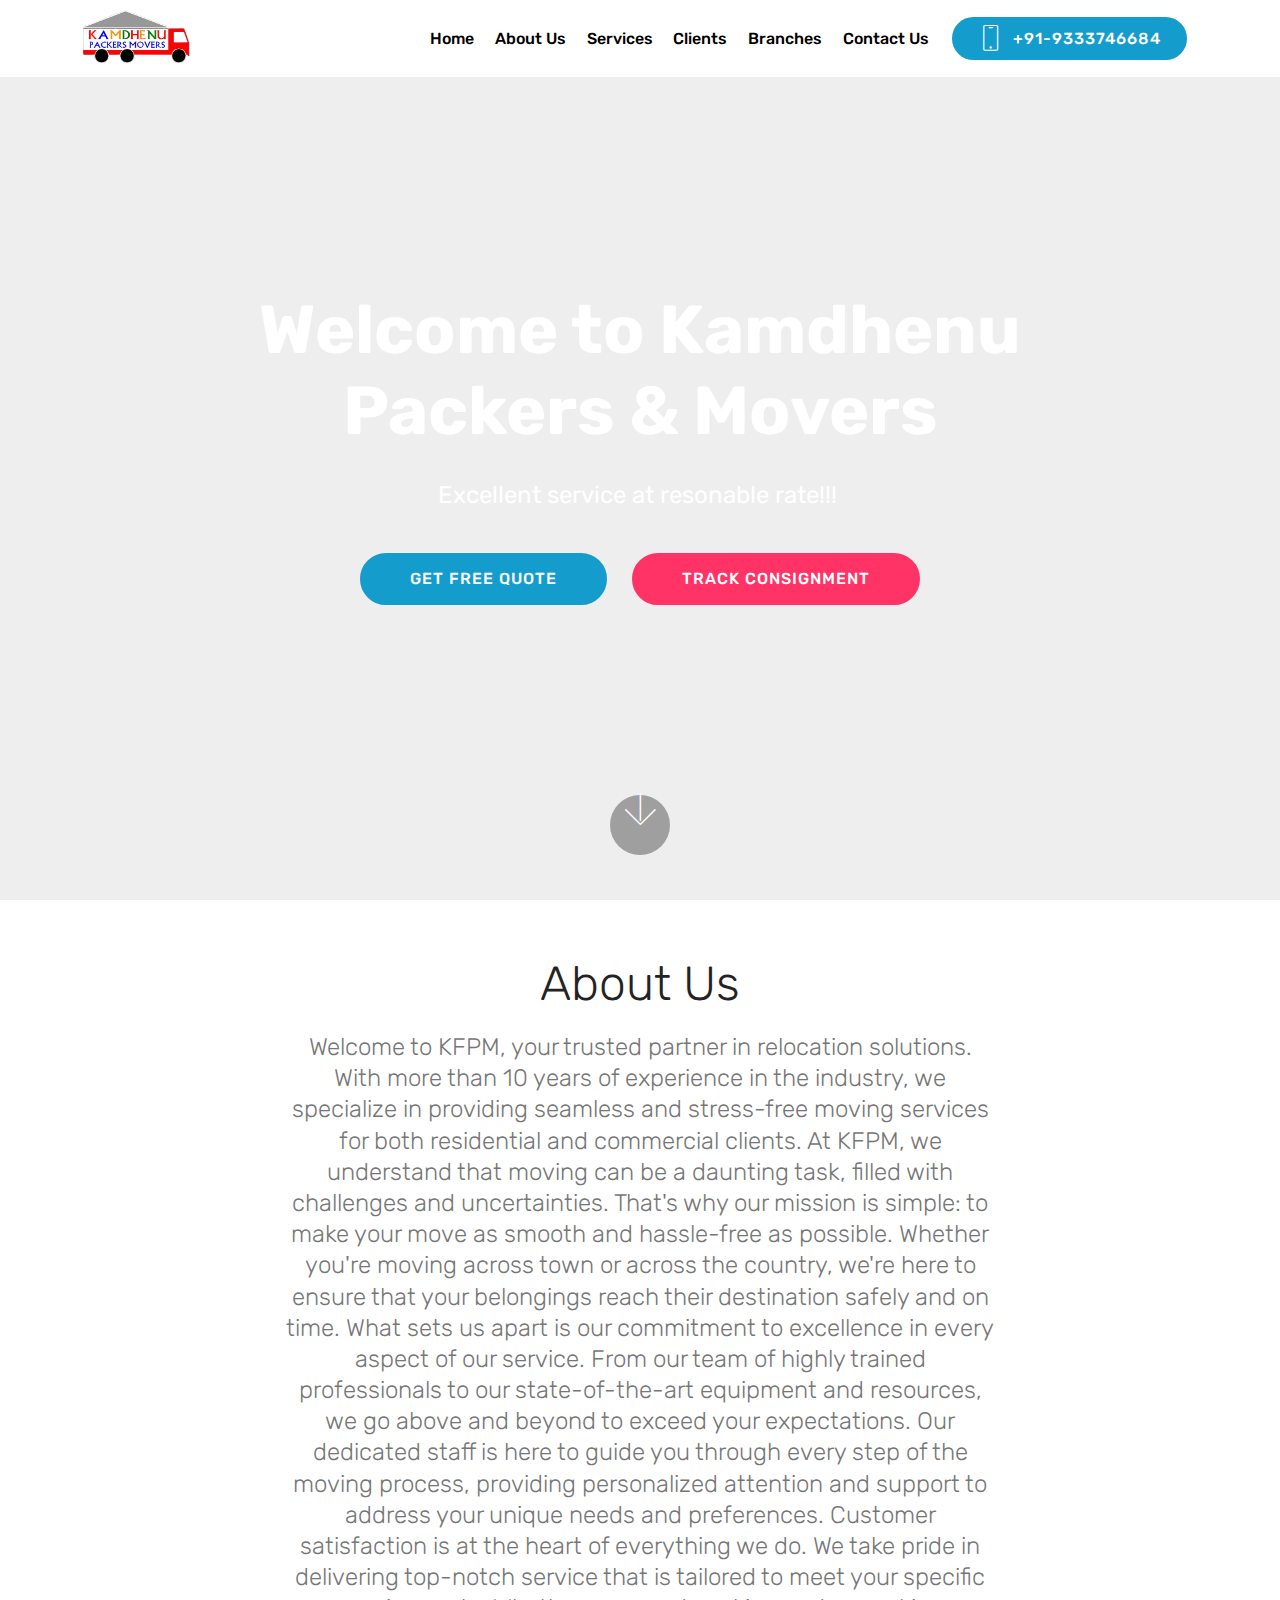
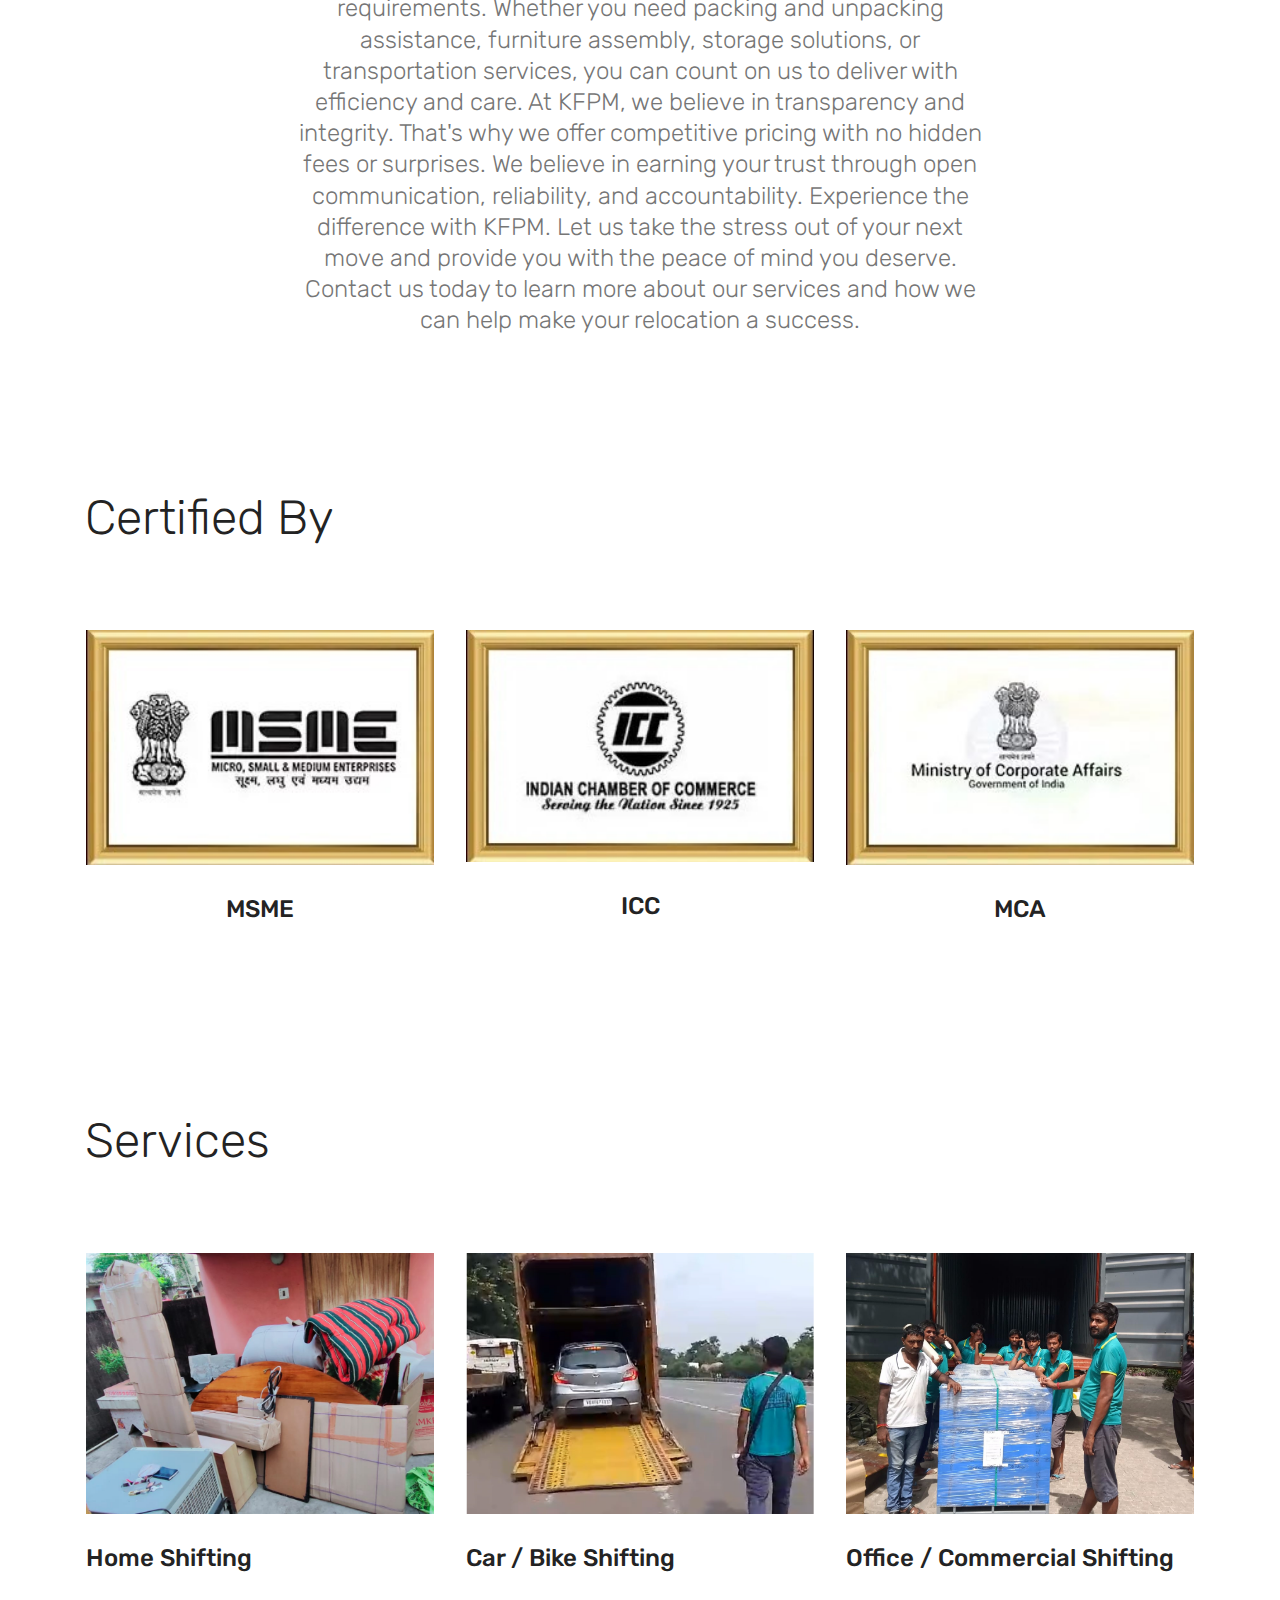
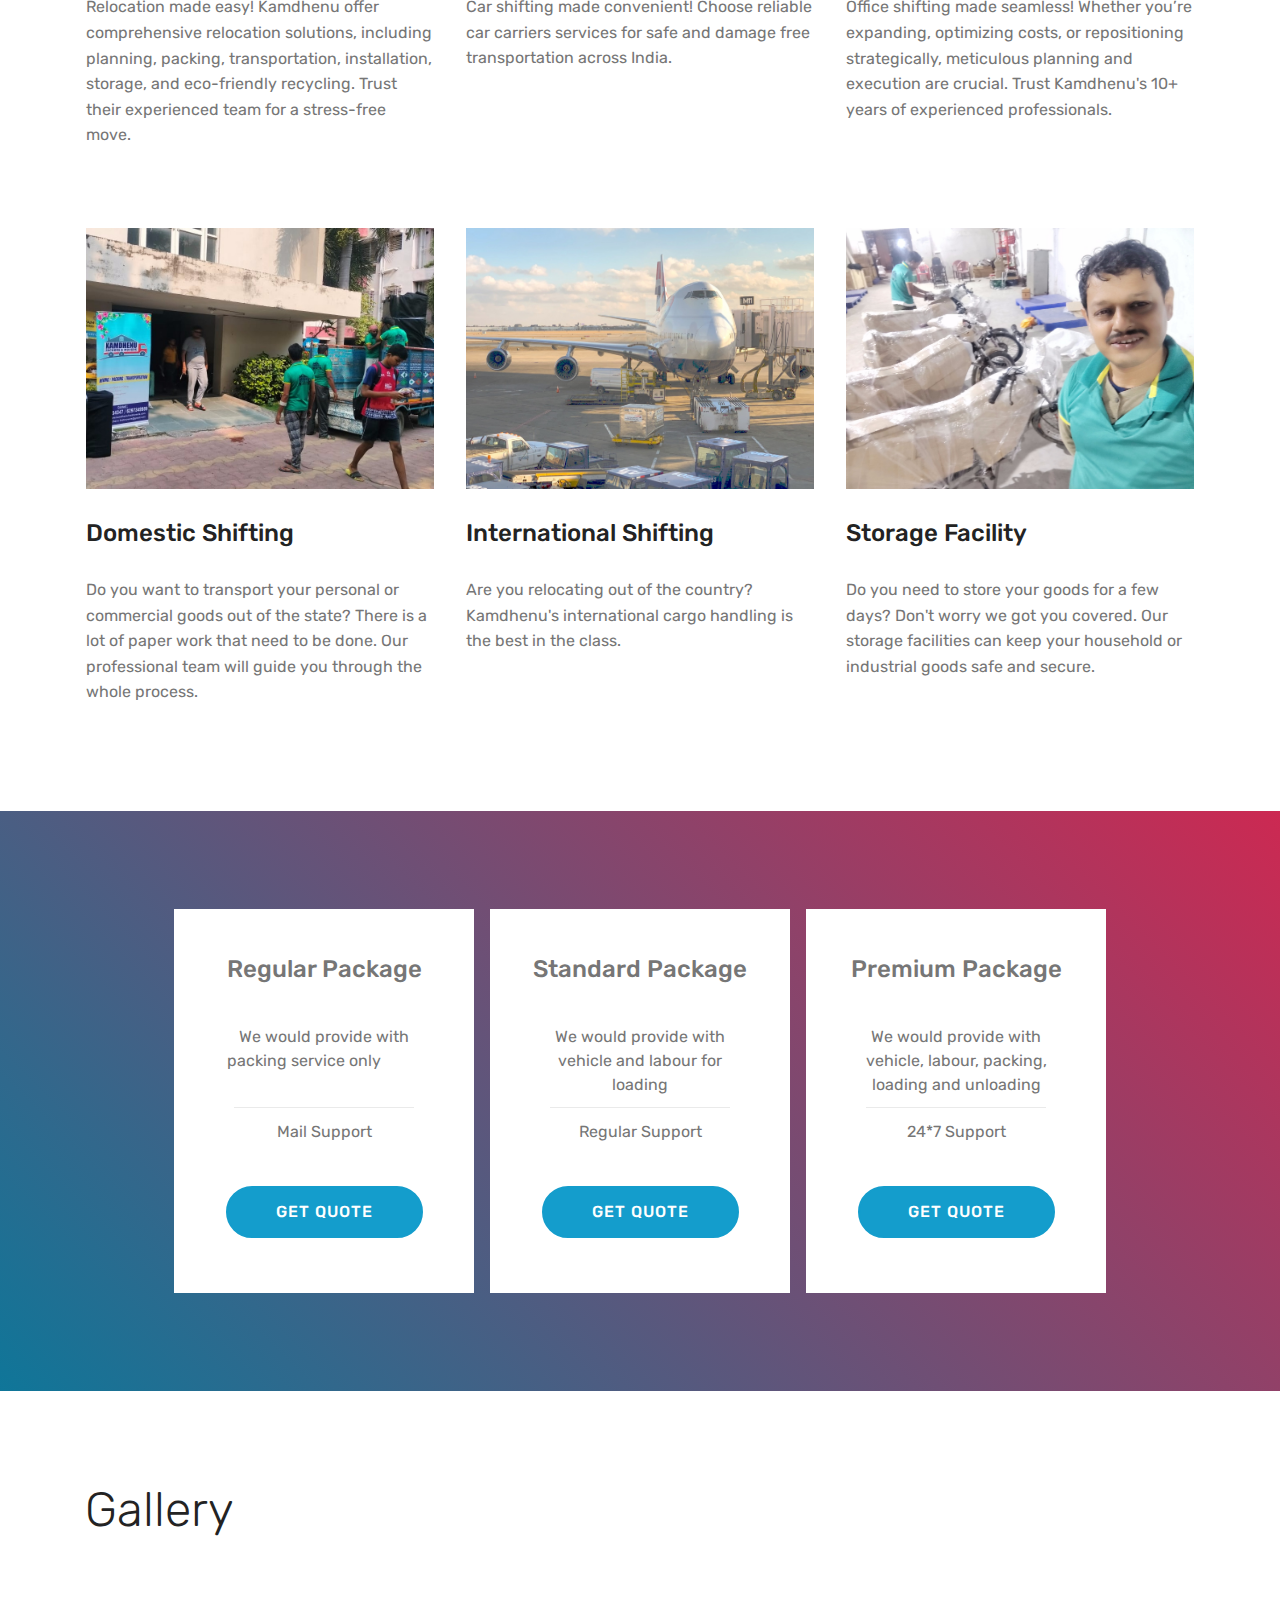
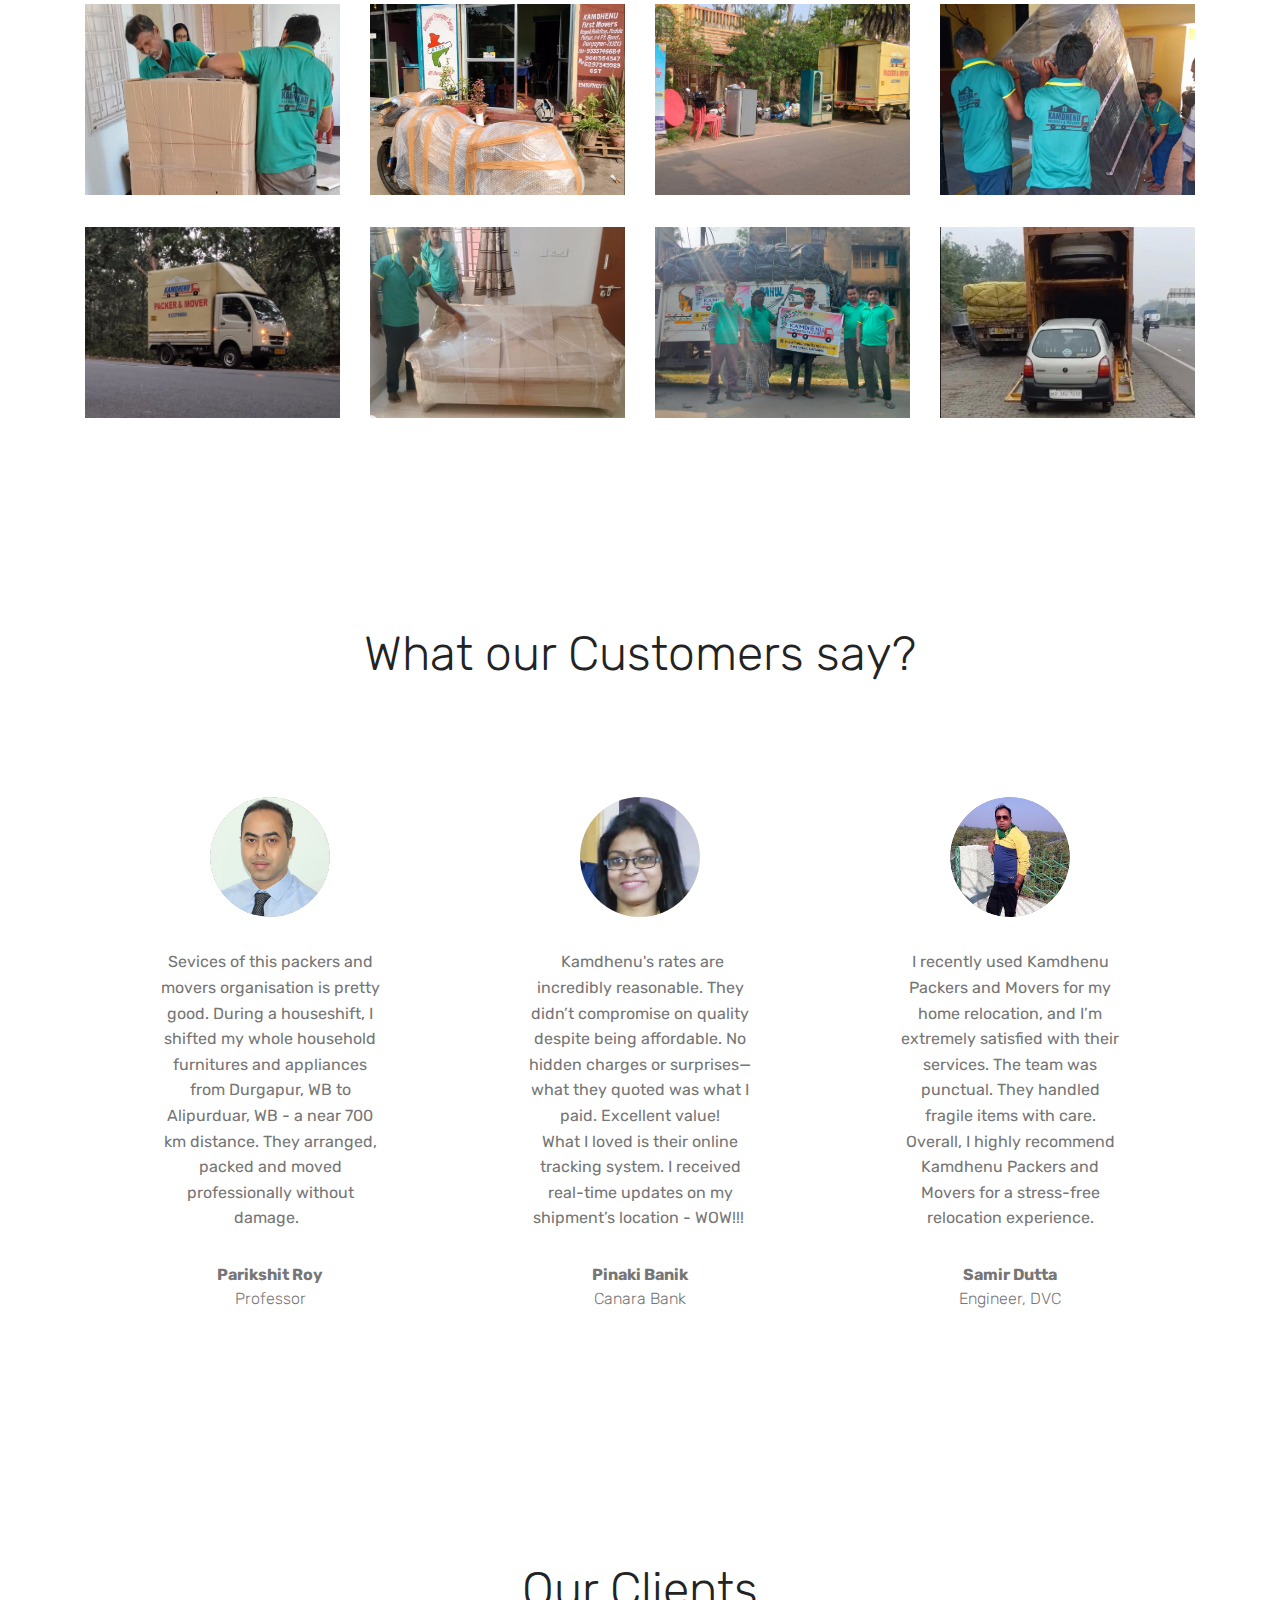
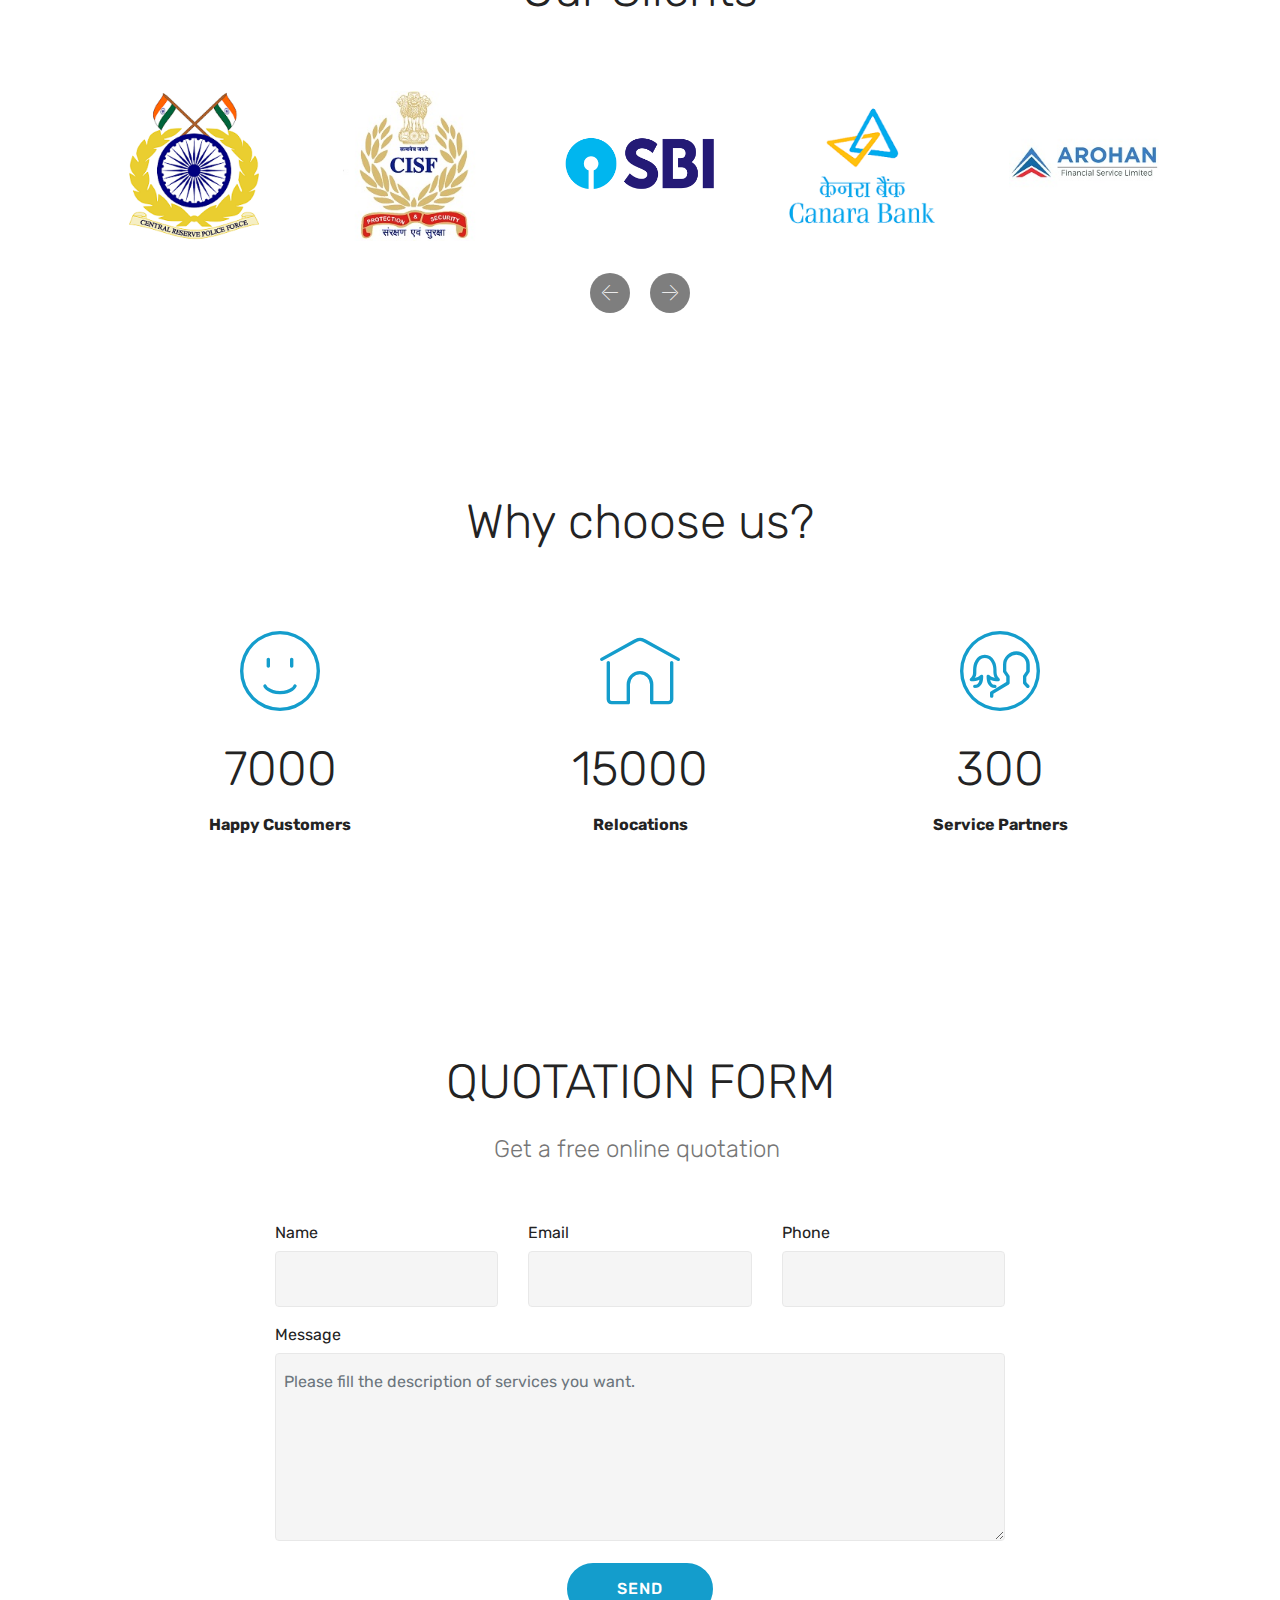
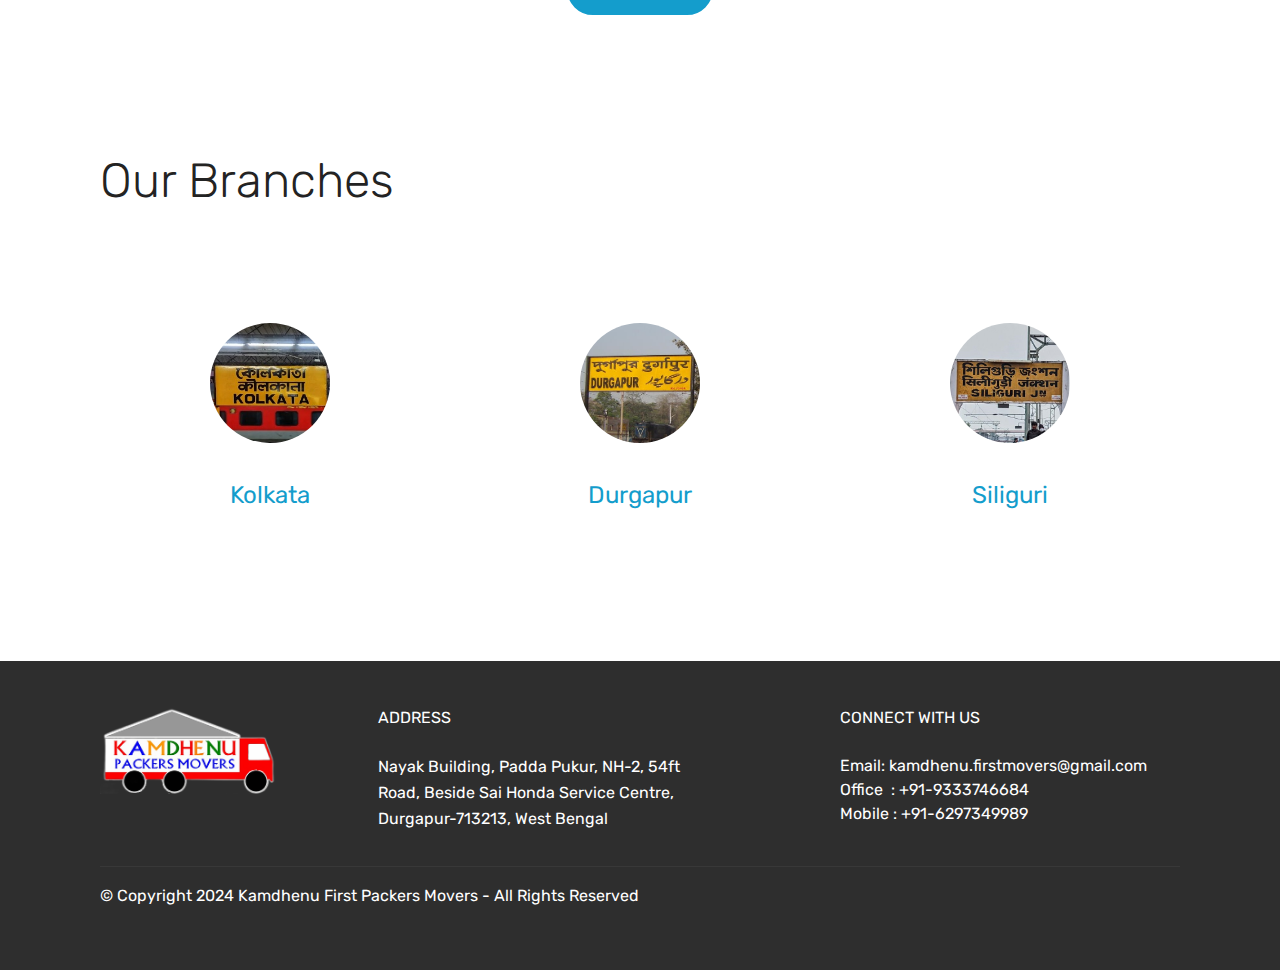
==== durgapur.html @ cb3e6214 "Initial Upload" ====
<!DOCTYPE html>
<html  >
<head>
  <!-- Site made with Mobirise Website Builder v4.12.4, https://mobirise.com -->
  <meta charset="UTF-8">
  <meta http-equiv="X-UA-Compatible" content="IE=edge">
  <meta name="generator" content="Mobirise v4.12.4, mobirise.com">
  <meta name="viewport" content="width=device-width, initial-scale=1, minimum-scale=1">
  <link rel="shortcut icon" href="assets/images/kamdhenu-logo.png" type="image/x-icon">
  <meta name="description" content="">
  
  
  <title>Kolkata</title>
  <link rel="stylesheet" href="assets/web/assets/mobirise-icons/mobirise-icons.css">
  <link rel="stylesheet" href="assets/bootstrap/css/bootstrap.min.css">
  <link rel="stylesheet" href="assets/bootstrap/css/bootstrap-grid.min.css">
  <link rel="stylesheet" href="assets/bootstrap/css/bootstrap-reboot.min.css">
  <link rel="stylesheet" href="assets/socicon/css/styles.css">
  <link rel="stylesheet" href="assets/dropdown/css/style.css">
  <link rel="stylesheet" href="assets/tether/tether.min.css">
  <link rel="stylesheet" href="assets/theme/css/style.css">
  <link rel="preload" as="style" href="assets/mobirise/css/mbr-additional.css"><link rel="stylesheet" href="assets/mobirise/css/mbr-additional.css" type="text/css">
  
  
  
</head>
<body>
  <section class="menu cid-u8tVF8v7Gf" once="menu" id="menu2-0">

    

    <nav class="navbar navbar-expand beta-menu navbar-dropdown align-items-center navbar-fixed-top navbar-toggleable-sm">
        <button class="navbar-toggler navbar-toggler-right" type="button" data-toggle="collapse" data-target="#navbarSupportedContent" aria-controls="navbarSupportedContent" aria-expanded="false" aria-label="Toggle navigation">
            <div class="hamburger">
                <span></span>
                <span></span>
                <span></span>
                <span></span>
            </div>
        </button>
        <div class="menu-logo">
            <div class="navbar-brand">
                <span class="navbar-logo">
                    <a href="index.html">
                        <img src="assets/images/kamdhenu-logo.png" alt="kamdhenu-logo" title="" style="height: 3.8rem;">
                    </a>
                </span>
                
            </div>
        </div>
        <div class="collapse navbar-collapse" id="navbarSupportedContent">
            <ul class="navbar-nav nav-dropdown" data-app-modern-menu="true"><li class="nav-item">
                    <a class="nav-link link text-black display-4" href="#kfpm-header">
                        Home</a>
                </li><li class="nav-item"><a class="nav-link link text-black display-4" href="#kfpm-about-us">
                        About Us</a></li><li class="nav-item"><a class="nav-link link text-black display-4" href="#kfpm-services">
                        Services
                    </a></li><li class="nav-item"><a class="nav-link link text-black display-4" href="#kfpm-clients">
                        Clients
                    </a></li><li class="nav-item"><a class="nav-link link text-black display-4" href="#kfpm-branches">
                        Branches</a></li>
                <li class="nav-item">
                    <a class="nav-link link text-black display-4" href="#kfpm-footer">
                        Contact Us
                    </a>
                </li></ul>
            <div class="navbar-buttons mbr-section-btn"><a class="btn btn-sm btn-primary display-4" href="tel:+1-234-567-8901">
                    <span class="btn-icon mbri-mobile mbr-iconfont mbr-iconfont-btn">
                    </span>
                    +91-9333746684</a></div>
        </div>
    </nav>
</section>

<section class="engine"><a href="https://mobirise.info/d">free site maker</a></section><section class="header6 cid-u8tWBAwYqa mbr-fullscreen" data-bg-video="https://www.youtube.com/watch?v=yVcGQvITYHo" id="kfpm-header">

    

    <div class="mbr-overlay" style="opacity: 0; background-color: rgb(35, 35, 35);">
    </div>

    <div class="container">
        <div class="row justify-content-md-center">
            <div class="mbr-white col-md-10">
                <h1 class="mbr-section-title align-center mbr-bold pb-3 mbr-fonts-style display-1">Welcome to Kamdhenu Packers &amp; Movers</h1>
                <p class="mbr-text align-center pb-3 mbr-fonts-style display-5">Excellent service at resonable rate!!!&nbsp;</p>
                <div class="mbr-section-btn align-center"><a class="btn btn-md btn-primary display-4" href="#kfpm-quotation-form">GET FREE QUOTE</a>
                        <a class="btn btn-md btn-secondary display-4" href="track.html">TRACK CONSIGNMENT</a></div>
            </div>
        </div>
    </div>

    <div class="mbr-arrow hidden-sm-down" aria-hidden="true">
        <a href="#next">
            <i class="mbri-down mbr-iconfont"></i>
        </a>
    </div>
</section>

<section class="mbr-section content4 cid-u8uoBpOoKt" id="kfpm-about-us">

    

    <div class="container">
        <div class="media-container-row">
            <div class="title col-12 col-md-8">
                <h2 class="align-center pb-3 mbr-fonts-style display-2">
                    About Us</h2>
                <h3 class="mbr-section-subtitle align-center mbr-light mbr-fonts-style display-5">Welcome to KFPM, your trusted partner in relocation solutions. With more than 10 years of experience in the industry, we specialize in providing seamless and stress-free moving services for both residential and commercial clients. At KFPM, we understand that moving can be a daunting task, filled with challenges and uncertainties. That's why our mission is simple: to make your move as smooth and hassle-free as possible. Whether you're moving across town or across the country, we're here to ensure that your belongings reach their destination safely and on time. What sets us apart is our commitment to excellence in every aspect of our service. From our team of highly trained professionals to our state-of-the-art equipment and resources, we go above and beyond to exceed your expectations. Our dedicated staff is here to guide you through every step of the moving process, providing personalized attention and support to address your unique needs and preferences. Customer satisfaction is at the heart of everything we do. We take pride in delivering top-notch service that is tailored to meet your specific requirements. Whether you need packing and unpacking assistance, furniture assembly, storage solutions, or transportation services, you can count on us to deliver with efficiency and care. At KFPM, we believe in transparency and integrity. That's why we offer competitive pricing with no hidden fees or surprises. We believe in earning your trust through open communication, reliability, and accountability. Experience the difference with KFPM. Let us take the stress out of your next move and provide you with the peace of mind you deserve. Contact us today to learn more about our services and how we can help make your relocation a success.</h3>
                
            </div>
        </div>
    </div>
</section>

<section class="services1 cid-u9y5QZ4YcE" id="services1-o">
    <!---->
    
    <!---->
    <!--Overlay-->
    
    <!--Container-->
    <div class="container">
        <div class="row justify-content-center">
            <!--Titles-->
            <div class="title pb-5 col-12">
                <h2 class="align-left pb-3 mbr-fonts-style display-2">
                    Certified By</h2>
                
            </div>
            <!--Card-1-->
            <div class="card col-12 col-md-6 p-3 col-lg-4">
                <div class="card-wrapper">
                    <div class="card-img">
                        <img src="assets/images/certification-4.jpeg" alt="Mobirise" title="">
                    </div>
                    <div class="card-box">
                        <h4 class="card-title mbr-fonts-style display-5">
                            MSME</h4>
                        
                        <!--Btn-->
                        
                    </div>
                </div>
            </div>
            <!--Card-2-->
            <div class="card col-12 col-md-6 p-3 col-lg-4">
                <div class="card-wrapper">
                    <div class="card-img">
                        <img src="assets/images/icc.jpeg" alt="Mobirise" title="">
                    </div>
                    <div class="card-box">
                        <h4 class="card-title mbr-fonts-style display-5">
                            ICC</h4>
                        
                        <!--Btn-->
                        
                    </div>
                </div>
            </div>
            <!--Card-3-->
            <div class="card col-12 col-md-6 p-3 col-lg-4 last-child">
                <div class="card-wrapper">
                    <div class="card-img">
                        <img src="assets/images/mca.jpeg" alt="Mobirise" title="">
                    </div>
                    <div class="card-box">
                        <h4 class="card-title mbr-fonts-style display-5">
                            MCA</h4>
                        
                        <!--Btn-->
                        
                    </div>
                </div>
            </div>
            <!--Card-4-->
            
        </div>
    </div>
</section>

<section class="services1 cid-uad7JoV88j" id="kfpm-services">
    <!---->
    
    <!---->
    <!--Overlay-->
    
    <!--Container-->
    <div class="container">
        <div class="row justify-content-center">
            <!--Titles-->
            <div class="title pb-5 col-12">
                <h2 class="align-left pb-3 mbr-fonts-style display-2">
                    Services</h2>
                
            </div>
            <!--Card-1-->
            <div class="card col-12 col-md-6 p-3 col-lg-4">
                <div class="card-wrapper">
                    <div class="card-img">
                        <img src="assets/images/home-shifting.jpg" alt="Mobirise" title="">
                    </div>
                    <div class="card-box">
                        <h4 class="card-title mbr-fonts-style display-5">Home Shifting</h4>
                        <p class="mbr-text mbr-fonts-style display-7">
                            Relocation made easy! Kamdhenu offer comprehensive relocation solutions, including planning, packing, transportation, installation, storage, and eco-friendly recycling. Trust their experienced team for a stress-free move. &nbsp;</p>
                        <!--Btn-->
                        
                    </div>
                </div>
            </div>
            <!--Card-2-->
            <div class="card col-12 col-md-6 p-3 col-lg-4">
                <div class="card-wrapper">
                    <div class="card-img">
                        <img src="assets/images/car-shifting.png" alt="Mobirise" title="">
                    </div>
                    <div class="card-box">
                        <h4 class="card-title mbr-fonts-style display-5">Car / Bike Shifting</h4>
                        <p class="mbr-text mbr-fonts-style display-7">Car shifting made convenient! Choose reliable car carriers services for safe and damage free transportation across India.</p>
                        <!--Btn-->
                        
                    </div>
                </div>
            </div>
            <!--Card-3-->
            <div class="card col-12 col-md-6 p-3 col-lg-4 last-child">
                <div class="card-wrapper">
                    <div class="card-img">
                        <img src="assets/images/commercial-shifting.jpeg" alt="Mobirise" title="">
                    </div>
                    <div class="card-box">
                        <h4 class="card-title mbr-fonts-style display-5">Office / Commercial Shifting</h4>
                        <p class="mbr-text mbr-fonts-style display-7">
                            Office shifting made seamless! Whether you’re expanding, optimizing costs, or repositioning strategically, meticulous planning and execution are crucial. Trust Kamdhenu's 10+ years of experienced professionals.</p>
                        <!--Btn-->
                        
                    </div>
                </div>
            </div>
            <!--Card-4-->
            
        </div>
    </div>
</section>

<section class="services1 cid-uad7TsC7kh" id="services1-18">
    <!---->
    
    <!---->
    <!--Overlay-->
    
    <!--Container-->
    <div class="container">
        <div class="row justify-content-center">
            <!--Titles-->
            <div class="title pb-5 col-12">
                
                
            </div>
            <!--Card-1-->
            <div class="card col-12 col-md-6 p-3 col-lg-4">
                <div class="card-wrapper">
                    <div class="card-img">
                        <img src="assets/images/domestic-shifting.jpeg" alt="Mobirise" title="">
                    </div>
                    <div class="card-box">
                        <h4 class="card-title mbr-fonts-style display-5">Domestic Shifting</h4>
                        <p class="mbr-text mbr-fonts-style display-7">
                            Do you want to transport your personal or commercial goods out of the state? There is a lot of paper work that need to be done. Our professional team will guide you through the whole process.</p>
                        <!--Btn-->
                        
                    </div>
                </div>
            </div>
            <!--Card-2-->
            <div class="card col-12 col-md-6 p-3 col-lg-4">
                <div class="card-wrapper">
                    <div class="card-img">
                        <img src="assets/images/international-shifting.jpeg" alt="Mobirise" title="">
                    </div>
                    <div class="card-box">
                        <h4 class="card-title mbr-fonts-style display-5">International Shifting</h4>
                        <p class="mbr-text mbr-fonts-style display-7">
                            Are you relocating out of the country? Kamdhenu's international cargo handling is the best in the class.</p>
                        <!--Btn-->
                        
                    </div>
                </div>
            </div>
            <!--Card-3-->
            <div class="card col-12 col-md-6 p-3 col-lg-4 last-child">
                <div class="card-wrapper">
                    <div class="card-img">
                        <img src="assets/images/storage-warehouse.jpeg" alt="Mobirise" title="">
                    </div>
                    <div class="card-box">
                        <h4 class="card-title mbr-fonts-style display-5">Storage Facility</h4>
                        <p class="mbr-text mbr-fonts-style display-7">Do you need to store your goods for a few days? Don't worry we got you covered. Our storage facilities can keep your household or industrial goods safe and secure.</p>
                        <!--Btn-->
                        
                    </div>
                </div>
            </div>
            <!--Card-4-->
            
        </div>
    </div>
</section>

<section class="pricing-table1 cid-uadEnaEGU8" id="pricing-tables1-1c">

    

    
    <div class="container">
        <div class="media-container-row">

            <div class="plan col-12 mx-2 my-2 justify-content-center col-lg-4">
                <div class="plan-header text-center pt-5">
                    <h3 class="plan-title mbr-fonts-style display-5">Regular Package</h3>
                    <div class="plan-price">
                        <span class="price-value mbr-fonts-style display-7">&nbsp;</span>
                        <span class="price-figure mbr-fonts-style display-7"></span>
                        <small class="price-term mbr-fonts-style display-7"></small>
                    </div>
                </div>
                <div class="plan-body pb-5">
                    <div class="plan-list align-center">
                        <ul class="list-group list-group-flush mbr-fonts-style display-7">
                            <li class="list-group-item">We would provide with       packing service only &nbsp; &nbsp; &nbsp; &nbsp; &nbsp; &nbsp;</li>
                            <li class="list-group-item">
                                Mail Support</li>
                        </ul>
                    </div>
                    <div class="mbr-section-btn text-center pt-4"><a href="#kfpm-quotation-form" class="btn btn-primary display-4">GET QUOTE</a></div>
                </div>
            </div>

            <div class="plan col-12 mx-2 my-2 justify-content-center col-lg-4">
                <div class="plan-header text-center pt-5">
                    <h3 class="plan-title mbr-fonts-style display-5">Standard Package</h3>
                    <div class="plan-price">
                        <span class="price-value mbr-fonts-style display-7">&nbsp;</span>
                        <span class="price-figure mbr-fonts-style display-7"></span>
                        <small class="price-term mbr-fonts-style display-7"></small>
                    </div>
                </div>
                <div class="plan-body pb-5">
                    <div class="plan-list align-center">
                        <ul class="list-group list-group-flush mbr-fonts-style display-7">
                            <li class="list-group-item">We would provide with vehicle and labour for loading</li>
                            <li class="list-group-item">Regular Support</li>
                        </ul>
                    </div>
                    <div class="mbr-section-btn text-center pt-4"><a href="#kfpm-quotation-form" class="btn btn-primary display-4">GET QUOTE</a></div>
                </div>
            </div>

            <div class="plan col-12 mx-2 my-2 justify-content-center col-lg-4">
                <div class="plan-header text-center pt-5">
                    <h3 class="plan-title mbr-fonts-style display-5">
                        Premium Package</h3>
                    <div class="plan-price">
                        <span class="price-value mbr-fonts-style display-7">&nbsp;</span>
                        <span class="price-figure mbr-fonts-style display-7"></span>
                        <small class="price-term mbr-fonts-style display-7"></small>
                    </div>
                </div>
                <div class="plan-body pb-5">
                    <div class="plan-list align-center">
                        <ul class="list-group list-group-flush mbr-fonts-style display-7">
                            <li class="list-group-item">We would provide with vehicle, labour, packing, loading and unloading</li>
                            <li class="list-group-item">
                                24*7 Support</li>
                        </ul>
                    </div>
                    <div class="mbr-section-btn text-center pt-4"><a href="#kfpm-quotation-form" class="btn btn-primary display-4">GET QUOTE</a></div>
                </div>
            </div>

            
        </div>
    </div>
</section>

<section class="mbr-gallery gallery5 cid-u9NPGrIC2K" id="gallery5-14">

    

    

    <div class="container">
        <h3 class="mbr-section-title align-center mbr-fonts-style display-2">
            Gallery<br><br>
        </h3>
        
        <div class="row mbr-gallery" data-toggle="modal" data-target="#udL5zpNpOo">
            <div class="col-sm-6 col-md-4 col-lg-3 item gallery-image">
                <div class="item-wrapper">
                    <img class="w-100" src="assets/images/galary1.jpeg" alt="" data-slide-to="0" title="" data-target="#udL5zpNHft">
                </div>
            </div>
            <div class="col-sm-6 col-md-4 col-lg-3 item gallery-image">
                <div class="item-wrapper">
                    <img class="w-100" src="assets/images/galary2.jpeg" alt="" data-slide-to="1" title="" data-target="#udL5zpNHft">
                </div>
            </div>
            <div class="col-sm-6 col-md-4 col-lg-3 item gallery-image">
                <div class="item-wrapper">
                    <img class="w-100" src="assets/images/galary3.jpeg" alt="" data-slide-to="2" title="" data-target="#udL5zpNHft">
                </div>
            </div>
            <div class="col-sm-6 col-md-4 col-lg-3 item gallery-image">
                <div class="item-wrapper">
                    <img class="w-100" src="assets/images/galary4.jpeg" alt="" data-slide-to="3" title="" data-target="#udL5zpNHft">
                </div>
            </div><div class="col-sm-6 col-md-4 col-lg-3 item gallery-image">
                <div class="item-wrapper">
                    <img class="w-100" src="assets/images/galary5.jpeg" alt="" data-slide-to="4" title="" data-target="#udL5zpNHft">
                </div>
            </div><div class="col-sm-6 col-md-4 col-lg-3 item gallery-image">
                <div class="item-wrapper">
                    <img class="w-100" src="assets/images/galary6.jpeg" alt="" data-slide-to="5" title="" data-target="#udL5zpNHft">
                </div>
            </div><div class="col-sm-6 col-md-4 col-lg-3 item gallery-image">
                <div class="item-wrapper">
                    <img class="w-100" src="assets/images/galary7.jpg" alt="" data-slide-to="6" title="" data-target="#udL5zpNHft">
                </div>
            </div><div class="col-sm-6 col-md-4 col-lg-3 item gallery-image">
                <div class="item-wrapper">
                    <img class="w-100" src="assets/images/galary8.jpeg" alt="" data-slide-to="7" title="" data-target="#udL5zpNHft">
                </div>
            </div>
        </div>

        <div class="modal mbr-slider fade" tabindex="-1" role="dialog" aria-hidden="true" id="udL5zpNpOo">
            <div class="modal-dialog" role="document">
                <div class="modal-content">
                    <div class="modal-body">
                        <div class="carousel slide" data-ride="carousel" id="udL5zpNHft">
                            <div class="carousel-inner">
                                <div class="carousel-item active">
                                    <img class="d-block w-100" src="assets/images/galary1.jpeg" alt="">
                                </div>
                                <div class="carousel-item">
                                    <img class="d-block w-100" src="assets/images/galary2.jpeg" alt="">
                                </div>
                                <div class="carousel-item">
                                    <img class="d-block w-100" src="assets/images/galary3.jpeg" alt="">
                                </div>
                                <div class="carousel-item">
                                    <img class="d-block w-100" src="assets/images/galary4.jpeg" alt="">
                                </div><div class="carousel-item">
                                    <img class="d-block w-100" src="assets/images/galary5.jpeg" alt="">
                                </div><div class="carousel-item">
                                    <img class="d-block w-100" src="assets/images/galary6.jpeg" alt="">
                                </div><div class="carousel-item">
                                    <img class="d-block w-100" src="assets/images/galary7.jpg" alt="">
                                </div><div class="carousel-item">
                                    <img class="d-block w-100" src="assets/images/galary8.jpeg" alt="">
                                </div>
                            </div>
                            <ol class="carousel-indicators">
                                <li data-slide-to="0" class="active" data-target="#udL5zpNHft"></li>
                                <li data-slide-to="1" data-target="#udL5zpNHft"></li>
                                <li data-slide-to="2" data-target="#udL5zpNHft"></li>
                                <li data-slide-to="3" data-target="#udL5zpNHft"></li><li data-slide-to="4" data-target="#udL5zpNHft"></li><li data-slide-to="5" data-target="#udL5zpNHft"></li><li data-slide-to="6" data-target="#udL5zpNHft"></li><li data-slide-to="7" data-target="#udL5zpNHft"></li>
                            </ol>
                            <a role="button" href="" class="close" data-dismiss="modal" aria-label="Close">
                            </a>
                            <a class="carousel-control-prev carousel-control" role="button" data-slide="prev" href="#udL5zpNHft">
                                <span class="mbri-left mbr-iconfont" aria-hidden="true"></span>
                                <span class="sr-only">Previous</span>
                            </a>
                            <a class="carousel-control-next carousel-control" role="button" data-slide="next" href="#udL5zpNHft">
                                <span class="mbri-right mbr-iconfont" aria-hidden="true"></span>
                                <span class="sr-only">Next</span>
                            </a>
                        </div>
                    </div>
                </div>
            </div>
        </div>
    </div>
</section>

<section class="testimonials1 cid-uadyzATF3i" id="testimonials1-1b">

    

    
    <div class="container">
        <div class="media-container-row">
            <div class="title col-12 align-center">
                <h2 class="pb-3 mbr-fonts-style display-2">
                    What our Customers say?</h2>
                
            </div>
        </div>
    </div>

    <div class="container pt-3 mt-2">
        <div class="media-container-row">
            <div class="mbr-testimonial p-3 align-center col-12 col-md-6 col-lg-4">
                <div class="panel-item p-3">
                    <div class="card-block">
                        <div class="testimonial-photo">
                            <img src="assets/images/parikshit-roy.png" alt="" title="">
                        </div>
                        <p class="mbr-text mbr-fonts-style display-7">
                           Sevices of this packers and movers organisation is pretty good. During a houseshift, I shifted my whole household furnitures and appliances from Durgapur, WB to Alipurduar, WB - a near 700 km distance. They arranged, packed and moved professionally without damage. &nbsp;<br>
                        </p>
                    </div>
                    <div class="card-footer">
                        <div class="mbr-author-name mbr-bold mbr-fonts-style display-7">Parikshit Roy</div>
                        <small class="mbr-author-desc mbr-italic mbr-light mbr-fonts-style display-7">
                               Professor</small>
                    </div>
                </div>
            </div>

            <div class="mbr-testimonial p-3 align-center col-12 col-md-6 col-lg-4">
                <div class="panel-item p-3">
                    <div class="card-block">
                        <div class="testimonial-photo">
                            <img src="assets/images/juhi.png" alt="" title="">
                        </div>
                        <p class="mbr-text mbr-fonts-style display-7">&nbsp;Kamdhenu's rates are incredibly reasonable. They didn’t compromise on quality despite being affordable.
No hidden charges or surprises—what they quoted was what I paid. Excellent value!
<br>What I loved is their online tracking system. I received real-time updates on my shipment’s location - WOW!!!&nbsp;<br></p>
                    </div>
                    <div class="card-footer">
                        <div class="mbr-author-name mbr-bold mbr-fonts-style display-7">
                             Pinaki Banik</div>
                        <small class="mbr-author-desc mbr-italic mbr-light mbr-fonts-style display-7">Canara Bank</small>
                    </div>
                </div>
            </div>

            <div class="mbr-testimonial p-3 align-center col-12 col-md-6 col-lg-4">
                <div class="panel-item p-3">
                    <div class="card-block">
                        <div class="testimonial-photo">
                            <img src="assets/images/samir-dutta.png" alt="" title="">
                        </div>
                        <p class="mbr-text mbr-fonts-style display-7">I recently used Kamdhenu Packers and Movers for my home relocation, and I’m extremely satisfied with their services. The team was punctual. They handled fragile items with care.
Overall, I highly recommend Kamdhenu Packers and Movers for a stress-free relocation experience.</p>
                    </div>
                    <div class="card-footer">
                        <div class="mbr-author-name mbr-bold mbr-fonts-style display-7">
                             Samir Dutta</div>
                        <small class="mbr-author-desc mbr-italic mbr-light mbr-fonts-style display-7">
                               Engineer, DVC</small>
                    </div>
                </div>
            </div>

            

            

            
        </div>
    </div>   
</section>

<section class="clients cid-u9ydQXftvJ" data-interval="false" id="kfpm-clients">
      

    
        <div class="container mb-5">
            <div class="media-container-row">
                <div class="col-12 align-center">
                    <h2 class="mbr-section-title pb-3 mbr-fonts-style display-2">
                        Our Clients
                    </h2>
                    
                </div>
            </div>
        </div>

    <div class="container">
        <div class="carousel slide" role="listbox" data-pause="true" data-keyboard="false" data-ride="carousel" data-interval="5000">
            <div class="carousel-inner" data-visible="5">
                
                
                
                
                
            <div class="carousel-item ">
                    <div class="media-container-row">
                        <div class="col-md-12">
                            <div class="wrap-img ">
                                <img src="assets/images/crpf-2.png" class="img-responsive clients-img" alt="crpf" title="">
                            </div>
                        </div>
                    </div>
                </div><div class="carousel-item ">
                    <div class="media-container-row">
                        <div class="col-md-12">
                            <div class="wrap-img ">
                                <img src="assets/images/cisf.jpg" class="img-responsive clients-img" alt="cisf" title="">
                            </div>
                        </div>
                    </div>
                </div><div class="carousel-item ">
                    <div class="media-container-row">
                        <div class="col-md-12">
                            <div class="wrap-img ">
                                <img src="assets/images/sbi-1.png" class="img-responsive clients-img" alt="sbi" title="">
                            </div>
                        </div>
                    </div>
                </div><div class="carousel-item ">
                    <div class="media-container-row">
                        <div class="col-md-12">
                            <div class="wrap-img ">
                                <img src="assets/images/canarabank-3.png" class="img-responsive clients-img" alt="canara-bank" title="">
                            </div>
                        </div>
                    </div>
                </div><div class="carousel-item ">
                    <div class="media-container-row">
                        <div class="col-md-12">
                            <div class="wrap-img ">
                                <img src="assets/images/arohan-1.jpg" class="img-responsive clients-img" alt="arohan" title="">
                            </div>
                        </div>
                    </div>
                </div><div class="carousel-item ">
                    <div class="media-container-row">
                        <div class="col-md-12">
                            <div class="wrap-img ">
                                <img src="assets/images/dvc.png" class="img-responsive clients-img" alt="dvc" title="">
                            </div>
                        </div>
                    </div>
                </div></div>
            <div class="carousel-controls">
                <a data-app-prevent-settings="" class="carousel-control carousel-control-prev" role="button" data-slide="prev">
                    <span aria-hidden="true" class="mbri-left mbr-iconfont"></span>
                    <span class="sr-only">Previous</span>
                </a>
                <a data-app-prevent-settings="" class="carousel-control carousel-control-next" role="button" data-slide="next">
                    <span aria-hidden="true" class="mbri-right mbr-iconfont"></span>
                    <span class="sr-only">Next</span>
                </a>
            </div>
        </div>
    </div>
</section>

<section class="counters1 counters cid-ucS2R0nW2u" id="counters1-1e">

    

    

    <div class="container">
        <h2 class="mbr-section-title pb-3 align-center mbr-fonts-style display-2">Why choose us?</h2>
        

        <div class="container pt-4 mt-2">
            <div class="media-container-row">
                <div class="card p-3 align-center col-12 col-md-6 col-lg-4">
                    <div class="panel-item p-3">
                        <div class="card-img pb-3">
                            <span class="mbr-iconfont mbri-smile-face"></span>
                        </div>

                        <div class="card-text">
                            <h3 class="count pt-3 pb-3 mbr-fonts-style display-2">7000</h3>
                            <h4 class="mbr-content-title mbr-bold mbr-fonts-style display-7">Happy Customers</h4>
                            
                        </div>
                    </div>
                </div>


                <div class="card p-3 align-center col-12 col-md-6 col-lg-4">
                    <div class="panel-item p-3">
                        <div class="card-img pb-3">
                            <span class="mbr-iconfont mbri-home"></span>
                        </div>
                        <div class="card-text">
                            <h3 class="count pt-3 pb-3 mbr-fonts-style display-2">
                                  15000</h3>
                            <h4 class="mbr-content-title mbr-bold mbr-fonts-style display-7">Relocations</h4>
                            
                        </div>
                    </div>
                </div>

                <div class="card p-3 align-center col-12 col-md-6 col-lg-4">
                    <div class="panel-item p-3">
                        <div class="card-img pb-3">
                            <span class="mbr-iconfont mbri-users"></span>
                        </div>
                        <div class="card-text">
                            <h3 class="count pt-3 pb-3 mbr-fonts-style display-2">
                                  300
                            </h3>
                            <h4 class="mbr-content-title mbr-bold mbr-fonts-style display-7">
                                Service Partners</h4>
                            
                        </div>
                    </div>
                </div>


                
            </div>
        </div>
   </div>
</section>

<section class="mbr-section form1 cid-u8urni9j1k" id="kfpm-quotation-form">

    

    
    <div class="container">
        <div class="row justify-content-center">
            <div class="title col-12 col-lg-8">
                <h2 class="mbr-section-title align-center pb-3 mbr-fonts-style display-2">QUOTATION FORM</h2>
                <h3 class="mbr-section-subtitle align-center mbr-light pb-3 mbr-fonts-style display-5">
                    Get a free online quotation&nbsp;</h3>
            </div>
        </div>
    </div>
    <div class="container">
        <div class="row justify-content-center">
            <div class="media-container-column col-lg-8" data-form-type="formoid">
                <!---Formbuilder Form--->
                <form action="https://mobirise.com/" method="POST" class="mbr-form form-with-styler" data-form-title="Mobirise Form"><input type="hidden" name="email" data-form-email="true" value="oCFl1RYT9hJ736NDMqXVyLuu/yOIbMQrjFaOxgW1ceMOMrsZDo/mwNXep5v1t13Shn8A5O1RS5onrUFUS8puW3eBqYNcYer2L9LxyoW6wQSXg+ADLFnkjKcErkng/aZM">
                    <div class="row">
                        <div hidden="hidden" data-form-alert="" class="alert alert-success col-12">We got it. Will contact you soon!</div>
                        <div hidden="hidden" data-form-alert-danger="" class="alert alert-danger col-12">
                        </div>
                    </div>
                    <div class="dragArea row">
                        <div class="col-md-4  form-group" data-for="name">
                            <label for="name-kfpm-quotation-form" class="form-control-label mbr-fonts-style display-7">Name</label>
                            <input type="text" name="name" data-form-field="Name" required="required" class="form-control display-7" id="name-kfpm-quotation-form">
                        </div>
                        <div class="col-md-4  form-group" data-for="email">
                            <label for="email-kfpm-quotation-form" class="form-control-label mbr-fonts-style display-7">Email</label>
                            <input type="email" name="email" data-form-field="Email" required="required" class="form-control display-7" id="email-kfpm-quotation-form">
                        </div>
                        <div data-for="phone" class="col-md-4  form-group">
                            <label for="phone-kfpm-quotation-form" class="form-control-label mbr-fonts-style display-7">Phone</label>
                            <input type="tel" name="phone" data-form-field="Phone" class="form-control display-7" id="phone-kfpm-quotation-form">
                        </div>
                        <div data-for="message" class="col-md-12 form-group">
                            <label for="message-kfpm-quotation-form" class="form-control-label mbr-fonts-style display-7">Message</label>
                            <textarea name="message" data-form-field="Message" class="form-control display-7" placeholder="Please fill the description of services you want." id="message-kfpm-quotation-form"></textarea>
                        </div>
                        <div class="col-md-12 input-group-btn align-center"><button type="submit" class="btn btn-primary btn-form display-4">SEND</button></div>
                    </div>
                </form><!---Formbuilder Form--->
            </div>
        </div>
    </div>
</section>

<section class="testimonials1 cid-ud6n6CrH3b" id="kfpm-branches">

    

    
    <div class="container">
        <div class="media-container-row">
            <div class="title col-12 align-center">
                <h2 class="pb-3 mbr-fonts-style display-2">Our Branches</h2>
                
            </div>
        </div>
    </div>

    <div class="container pt-3 mt-2">
        <div class="media-container-row">
            <div class="mbr-testimonial p-3 align-center col-12 col-md-6 col-lg-4">
                <div class="panel-item p-3">
                    <div class="card-block">
                        <div class="testimonial-photo">
                            <a href="index.html"><img src="assets/images/kolkata.jpg" alt="kolkata" title=""></a>
                        </div>
                        <p class="mbr-text mbr-fonts-style display-5"><a href="index.html">Kolkata</a></p>
                    </div>
                    <div class="card-footer">
                        
                        
                    </div>
                </div>
            </div>

            <div class="mbr-testimonial p-3 align-center col-12 col-md-6 col-lg-4">
                <div class="panel-item p-3">
                    <div class="card-block">
                        <div class="testimonial-photo">
                            <a href="durgapur.html"><img src="assets/images/dgr.jpg" alt="durgapur" title=""></a>
                        </div>
                        <p class="mbr-text mbr-fonts-style display-5">
                           <a href="durgapur.html">Durgapur</a></p>
                    </div>
                    <div class="card-footer">
                        
                        
                    </div>
                </div>
            </div>

            <div class="mbr-testimonial p-3 align-center col-12 col-md-6 col-lg-4">
                <div class="panel-item p-3">
                    <div class="card-block">
                        <div class="testimonial-photo">
                            <a href="siliguri.html"><img src="assets/images/siliguri.jpg" alt="siliguri" title=""></a>
                        </div>
                        <p class="mbr-text mbr-fonts-style display-5"><a href="siliguri.html">Siliguri</a></p>
                    </div>
                    <div class="card-footer">
                        
                        
                    </div>
                </div>
            </div>

            

            

            
        </div>
    </div>   
</section>

<section class="footer4 cid-ud7w5wNhGz" id="kfpm-footer">

    

    

    <div class="container">
        <div class="media-container-row content mbr-white">
            <div class="col-md-3 col-sm-4">
                <div class="mb-3 img-logo">
                    
                        <img src="assets/images/kamdhenu-logo.png" alt="kamdhenu-logo" title="">
                    
                </div>
                <p class="mb-3 mbr-fonts-style foot-title display-7"></p>
                <p class="mbr-text mbr-fonts-style mbr-links-column display-7"></p>
            </div>
            <div class="col-md-4 col-sm-8">
                <p class="mb-4 foot-title mbr-fonts-style display-7">
                    ADDRESS</p>
                <p class="mbr-text mbr-fonts-style foot-text display-7">
                    Nayak Building, Padda Pukur, NH-2, 54ft Road, Beside Sai Honda Service Centre, Durgapur-713213, West Bengal<br></p>
            </div>
            <div class="col-md-4 offset-md-1 col-sm-12">
                
                
                
                <p class="mb-4 mbr-fonts-style foot-title display-7">
                    CONNECT WITH US<br><br>Email: kamdhenu.firstmovers@gmail.com 
<br>Office &nbsp;: +91-9333746684<br>Mobile : +91-6297349989<br>
                </p>
                
            </div>
        </div>
        <div class="footer-lower">
            <div class="media-container-row">
                <div class="col-sm-12">
                    <hr>
                </div>
            </div>
            <div class="media-container-row mbr-white">
                <div class="col-sm-12 copyright">
                    <p class="mbr-text mbr-fonts-style display-7">
                        © Copyright 2024 Kamdhenu First Packers Movers - All Rights Reserved
                    </p>
                </div>
            </div>
        </div>
    </div>
</section>


  <script src="assets/web/assets/jquery/jquery.min.js"></script>
  <script src="assets/popper/popper.min.js"></script>
  <script src="assets/bootstrap/js/bootstrap.min.js"></script>
  <script src="assets/smoothscroll/smooth-scroll.js"></script>
  <script src="assets/dropdown/js/nav-dropdown.js"></script>
  <script src="assets/dropdown/js/navbar-dropdown.js"></script>
  <script src="assets/touchswipe/jquery.touch-swipe.min.js"></script>
  <script src="assets/ytplayer/jquery.mb.ytplayer.min.js"></script>
  <script src="assets/vimeoplayer/jquery.mb.vimeo_player.js"></script>
  <script src="assets/bootstrapcarouselswipe/bootstrap-carousel-swipe.js"></script>
  <script src="assets/mbr-clients-slider/mbr-clients-slider.js"></script>
  <script src="assets/viewportchecker/jquery.viewportchecker.js"></script>
  <script src="assets/tether/tether.min.js"></script>
  <script src="assets/theme/js/script.js"></script>
  <script src="assets/formoid/formoid.min.js"></script>
  
  
</body>
</html>
---- assets/web/assets/mobirise-icons/mobirise-icons.css ----
@font-face {
  font-family: 'MobiriseIcons';
  src:  url('mobirise-icons.eot?spat4u');
  src:  url('mobirise-icons.eot?spat4u#iefix') format('embedded-opentype'),
    url('mobirise-icons.ttf?spat4u') format('truetype'),
    url('mobirise-icons.woff?spat4u') format('woff'),
    url('mobirise-icons.svg?spat4u#MobiriseIcons') format('svg');
  font-weight: normal;
  font-style: normal;
  font-display: swap;
}

[class^="mbri-"], [class*=" mbri-"] {
  /* use !important to prevent issues with browser extensions that change fonts */
  font-family: MobiriseIcons !important;
  speak: none;
  font-style: normal;
  font-weight: normal;
  font-variant: normal;
  text-transform: none;
  line-height: 1;

  /* Better Font Rendering =========== */
  -webkit-font-smoothing: antialiased;
  -moz-osx-font-smoothing: grayscale;
}

.mbri-add-submenu:before {
  content: "\e900";
}
.mbri-alert:before {
  content: "\e901";
}
.mbri-align-center:before {
  content: "\e902";
}
.mbri-align-justify:before {
  content: "\e903";
}
.mbri-align-left:before {
  content: "\e904";
}
.mbri-align-right:before {
  content: "\e905";
}
.mbri-android:before {
  content: "\e906";
}
.mbri-apple:before {
  content: "\e907";
}
.mbri-arrow-down:before {
  content: "\e908";
}
.mbri-arrow-next:before {
  content: "\e909";
}
.mbri-arrow-prev:before {
  content: "\e90a";
}
.mbri-arrow-up:before {
  content: "\e90b";
}
.mbri-bold:before {
  content: "\e90c";
}
.mbri-bookmark:before {
  content: "\e90d";
}
.mbri-bootstrap:before {
  content: "\e90e";
}
.mbri-briefcase:before {
  content: "\e90f";
}
.mbri-browse:before {
  content: "\e910";
}
.mbri-bulleted-list:before {
  content: "\e911";
}
.mbri-calendar:before {
  content: "\e912";
}
.mbri-camera:before {
  content: "\e913";
}
.mbri-cart-add:before {
  content: "\e914";
}
.mbri-cart-full:before {
  content: "\e915";
}
.mbri-cash:before {
  content: "\e916";
}
.mbri-change-style:before {
  content: "\e917";
}
.mbri-chat:before {
  content: "\e918";
}
.mbri-clock:before {
  content: "\e919";
}
.mbri-close:before {
  content: "\e91a";
}
.mbri-cloud:before {
  content: "\e91b";
}
.mbri-code:before {
  content: "\e91c";
}
.mbri-contact-form:before {
  content: "\e91d";
}
.mbri-credit-card:before {
  content: "\e91e";
}
.mbri-cursor-click:before {
  content: "\e91f";
}
.mbri-cust-feedback:before {
  content: "\e920";
}
.mbri-database:before {
  content: "\e921";
}
.mbri-delivery:before {
  content: "\e922";
}
.mbri-desktop:before {
  content: "\e923";
}
.mbri-devices:before {
  content: "\e924";
}
.mbri-down:before {
  content: "\e925";
}
.mbri-download:before {
  content: "\e989";
}
.mbri-drag-n-drop:before {
  content: "\e927";
}
.mbri-drag-n-drop2:before {
  content: "\e928";
}
.mbri-edit:before {
  content: "\e929";
}
.mbri-edit2:before {
  content: "\e92a";
}
.mbri-error:before {
  content: "\e92b";
}
.mbri-extension:before {
  content: "\e92c";
}
.mbri-features:before {
  content: "\e92d";
}
.mbri-file:before {
  content: "\e92e";
}
.mbri-flag:before {
  content: "\e92f";
}
.mbri-folder:before {
  content: "\e930";
}
.mbri-gift:before {
  content: "\e931";
}
.mbri-github:before {
  content: "\e932";
}
.mbri-globe:before {
  content: "\e933";
}
.mbri-globe-2:before {
  content: "\e934";
}
.mbri-growing-chart:before {
  content: "\e935";
}
.mbri-hearth:before {
  content: "\e936";
}
.mbri-help:before {
  content: "\e937";
}
.mbri-home:before {
  content: "\e938";
}
.mbri-hot-cup:before {
  content: "\e939";
}
.mbri-idea:before {
  content: "\e93a";
}
.mbri-image-gallery:before {
  content: "\e93b";
}
.mbri-image-slider:before {
  content: "\e93c";
}
.mbri-info:before {
  content: "\e93d";
}
.mbri-italic:before {
  content: "\e93e";
}
.mbri-key:before {
  content: "\e93f";
}
.mbri-laptop:before {
  content: "\e940";
}
.mbri-layers:before {
  content: "\e941";
}
.mbri-left-right:before {
  content: "\e942";
}
.mbri-left:before {
  content: "\e943";
}
.mbri-letter:before {
  content: "\e944";
}
.mbri-like:before {
  content: "\e945";
}
.mbri-link:before {
  content: "\e946";
}
.mbri-lock:before {
  content: "\e947";
}
.mbri-login:before {
  content: "\e948";
}
.mbri-logout:before {
  content: "\e949";
}
.mbri-magic-stick:before {
  content: "\e94a";
}
.mbri-map-pin:before {
  content: "\e94b";
}
.mbri-menu:before {
  content: "\e94c";
}
.mbri-mobile:before {
  content: "\e94d";
}
.mbri-mobile2:before {
  content: "\e94e";
}
.mbri-mobirise:before {
  content: "\e94f";
}
.mbri-more-horizontal:before {
  content: "\e950";
}
.mbri-more-vertical:before {
  content: "\e951";
}
.mbri-music:before {
  content: "\e952";
}
.mbri-new-file:before {
  content: "\e953";
}
.mbri-numbered-list:before {
  content: "\e954";
}
.mbri-opened-folder:before {
  content: "\e955";
}
.mbri-pages:before {
  content: "\e956";
}
.mbri-paper-plane:before {
  content: "\e957";
}
.mbri-paperclip:before {
  content: "\e958";
}
.mbri-photo:before {
  content: "\e959";
}
.mbri-photos:before {
  content: "\e95a";
}
.mbri-pin:before {
  content: "\e95b";
}
.mbri-play:before {
  content: "\e95c";
}
.mbri-plus:before {
  content: "\e95d";
}
.mbri-preview:before {
  content: "\e95e";
}
.mbri-print:before {
  content: "\e95f";
}
.mbri-protect:before {
  content: "\e960";
}
.mbri-question:before {
  content: "\e961";
}
.mbri-quote-left:before {
  content: "\e962";
}
.mbri-quote-right:before {
  content: "\e963";
}
.mbri-refresh:before {
  content: "\e964";
}
.mbri-responsive:before {
  content: "\e965";
}
.mbri-right:before {
  content: "\e966";
}
.mbri-rocket:before {
  content: "\e967";
}
.mbri-sad-face:before {
  content: "\e968";
}
.mbri-sale:before {
  content: "\e969";
}
.mbri-save:before {
  content: "\e96a";
}
.mbri-search:before {
  content: "\e96b";
}
.mbri-setting:before {
  content: "\e96c";
}
.mbri-setting2:before {
  content: "\e96d";
}
.mbri-setting3:before {
  content: "\e96e";
}
.mbri-share:before {
  content: "\e96f";
}
.mbri-shopping-bag:before {
  content: "\e970";
}
.mbri-shopping-basket:before {
  content: "\e971";
}
.mbri-shopping-cart:before {
  content: "\e972";
}
.mbri-sites:before {
  content: "\e973";
}
.mbri-smile-face:before {
  content: "\e974";
}
.mbri-speed:before {
  content: "\e975";
}
.mbri-star:before {
  content: "\e976";
}
.mbri-success:before {
  content: "\e977";
}
.mbri-sun:before {
  content: "\e978";
}
.mbri-sun2:before {
  content: "\e979";
}
.mbri-tablet:before {
  content: "\e97a";
}
.mbri-tablet-vertical:before {
  content: "\e97b";
}
.mbri-target:before {
  content: "\e97c";
}
.mbri-timer:before {
  content: "\e97d";
}
.mbri-to-ftp:before {
  content: "\e97e";
}
.mbri-to-local-drive:before {
  content: "\e97f";
}
.mbri-touch-swipe:before {
  content: "\e980";
}
.mbri-touch:before {
  content: "\e981";
}
.mbri-trash:before {
  content: "\e982";
}
.mbri-underline:before {
  content: "\e983";
}
.mbri-unlink:before {
  content: "\e984";
}
.mbri-unlock:before {
  content: "\e985";
}
.mbri-up-down:before {
  content: "\e986";
}
.mbri-up:before {
  content: "\e987";
}
.mbri-update:before {
  content: "\e988";
}
.mbri-upload:before {
 content: "\e926"; 
}
.mbri-user:before {
  content: "\e98a";
}
.mbri-user2:before {
  content: "\e98b";
}
.mbri-users:before {
  content: "\e98c";
}
.mbri-video:before {
  content: "\e98d";
}
.mbri-video-play:before {
  content: "\e98e";
}
.mbri-watch:before {
  content: "\e98f";
}
.mbri-website-theme:before {
  content: "\e990";
}
.mbri-wifi:before {
  content: "\e991";
}
.mbri-windows:before {
  content: "\e992";
}
.mbri-zoom-out:before {
  content: "\e993";
}
.mbri-redo:before {
  content: "\e994";
}
.mbri-undo:before {
  content: "\e995";
}
---- assets/socicon/css/styles.css ----
@charset "UTF-8";

@font-face {
  font-family: 'Socicon';
  src:  url('../fonts/socicon.eot');
  src:  url('../fonts/socicon.eot?#iefix') format('embedded-opentype'),
    url('../fonts/socicon.woff2') format('woff2'),
    url('../fonts/socicon.ttf') format('truetype'),
    url('../fonts/socicon.woff') format('woff'),
    url('../fonts/socicon.svg#socicon') format('svg');
  font-weight: normal;
  font-style: normal;
}

[data-icon]:before {
  font-family: "socicon" !important;
  content: attr(data-icon);
  font-style: normal !important;
  font-weight: normal !important;
  font-variant: normal !important;
  text-transform: none !important;
  speak: none;
  line-height: 1;
  -webkit-font-smoothing: antialiased;
  -moz-osx-font-smoothing: grayscale;
}

[class^="socicon-"], [class*=" socicon-"] {
  /* use !important to prevent issues with browser extensions that change fonts */
  font-family: 'Socicon' !important;
  speak: none;
  font-style: normal;
  font-weight: normal;
  font-variant: normal;
  text-transform: none;
  line-height: 1;

  /* Better Font Rendering =========== */
  -webkit-font-smoothing: antialiased;
  -moz-osx-font-smoothing: grayscale;
}

.socicon-eitaa:before {
  content: "\e97c";
}
.socicon-soroush:before {
  content: "\e97d";
}
.socicon-bale:before {
  content: "\e97e";
}
.socicon-zazzle:before {
  content: "\e97b";
}
.socicon-society6:before {
  content: "\e97a";
}
.socicon-redbubble:before {
  content: "\e979";
}
.socicon-avvo:before {
  content: "\e978";
}
.socicon-stitcher:before {
  content: "\e977";
}
.socicon-googlehangouts:before {
  content: "\e974";
}
.socicon-dlive:before {
  content: "\e975";
}
.socicon-vsco:before {
  content: "\e976";
}
.socicon-flipboard:before {
  content: "\e973";
}
.socicon-ubuntu:before {
  content: "\e958";
}
.socicon-artstation:before {
  content: "\e959";
}
.socicon-invision:before {
  content: "\e95a";
}
.socicon-torial:before {
  content: "\e95b";
}
.socicon-collectorz:before {
  content: "\e95c";
}
.socicon-seenthis:before {
  content: "\e95d";
}
.socicon-googleplaymusic:before {
  content: "\e95e";
}
.socicon-debian:before {
  content: "\e95f";
}
.socicon-filmfreeway:before {
  content: "\e960";
}
.socicon-gnome:before {
  content: "\e961";
}
.socicon-itchio:before {
  content: "\e962";
}
.socicon-jamendo:before {
  content: "\e963";
}
.socicon-mix:before {
  content: "\e964";
}
.socicon-sharepoint:before {
  content: "\e965";
}
.socicon-tinder:before {
  content: "\e966";
}
.socicon-windguru:before {
  content: "\e967";
}
.socicon-cdbaby:before {
  content: "\e968";
}
.socicon-elementaryos:before {
  content: "\e969";
}
.socicon-stage32:before {
  content: "\e96a";
}
.socicon-tiktok:before {
  content: "\e96b";
}
.socicon-gitter:before {
  content: "\e96c";
}
.socicon-letterboxd:before {
  content: "\e96d";
}
.socicon-threema:before {
  content: "\e96e";
}
.socicon-splice:before {
  content: "\e96f";
}
.socicon-metapop:before {
  content: "\e970";
}
.socicon-naver:before {
  content: "\e971";
}
.socicon-remote:before {
  content: "\e972";
}
.socicon-internet:before {
  content: "\e957";
}
.socicon-moddb:before {
  content: "\e94b";
}
.socicon-indiedb:before {
  content: "\e94c";
}
.socicon-traxsource:before {
  content: "\e94d";
}
.socicon-gamefor:before {
  content: "\e94e";
}
.socicon-pixiv:before {
  content: "\e94f";
}
.socicon-myanimelist:before {
  content: "\e950";
}
.socicon-blackberry:before {
  content: "\e951";
}
.socicon-wickr:before {
  content: "\e952";
}
.socicon-spip:before {
  content: "\e953";
}
.socicon-napster:before {
  content: "\e954";
}
.socicon-beatport:before {
  content: "\e955";
}
.socicon-hackerone:before {
  content: "\e956";
}
.socicon-hackernews:before {
  content: "\e946";
}
.socicon-smashwords:before {
  content: "\e947";
}
.socicon-kobo:before {
  content: "\e948";
}
.socicon-bookbub:before {
  content: "\e949";
}
.socicon-mailru:before {
  content: "\e94a";
}
.socicon-gitlab:before {
  content: "\e945";
}
.socicon-instructables:before {
  content: "\e944";
}
.socicon-portfolio:before {
  content: "\e943";
}
.socicon-codered:before {
  content: "\e940";
}
.socicon-origin:before {
  content: "\e941";
}
.socicon-nextdoor:before {
  content: "\e942";
}
.socicon-udemy:before {
  content: "\e93f";
}
.socicon-livemaster:before {
  content: "\e93e";
}
.socicon-crunchbase:before {
  content: "\e93b";
}
.socicon-homefy:before {
  content: "\e93c";
}
.socicon-calendly:before {
  content: "\e93d";
}
.socicon-realtor:before {
  content: "\e90f";
}
.socicon-tidal:before {
  content: "\e910";
}
.socicon-qobuz:before {
  content: "\e911";
}
.socicon-natgeo:before {
  content: "\e912";
}
.socicon-mastodon:before {
  content: "\e913";
}
.socicon-unsplash:before {
  content: "\e914";
}
.socicon-homeadvisor:before {
  content: "\e915";
}
.socicon-angieslist:before {
  content: "\e916";
}
.socicon-codepen:before {
  content: "\e917";
}
.socicon-slack:before {
  content: "\e918";
}
.socicon-openaigym:before {
  content: "\e919";
}
.socicon-logmein:before {
  content: "\e91a";
}
.socicon-fiverr:before {
  content: "\e91b";
}
.socicon-gotomeeting:before {
  content: "\e91c";
}
.socicon-aliexpress:before {
  content: "\e91d";
}
.socicon-guru:before {
  content: "\e91e";
}
.socicon-appstore:before {
  content: "\e91f";
}
.socicon-homes:before {
  content: "\e920";
}
.socicon-zoom:before {
  content: "\e921";
}
.socicon-alibaba:before {
  content: "\e922";
}
.socicon-craigslist:before {
  content: "\e923";
}
.socicon-wix:before {
  content: "\e924";
}
.socicon-redfin:before {
  content: "\e925";
}
.socicon-googlecalendar:before {
  content: "\e926";
}
.socicon-shopify:before {
  content: "\e927";
}
.socicon-freelancer:before {
  content: "\e928";
}
.socicon-seedrs:before {
  content: "\e929";
}
.socicon-bing:before {
  content: "\e92a";
}
.socicon-doodle:before {
  content: "\e92b";
}
.socicon-bonanza:before {
  content: "\e92c";
}
.socicon-squarespace:before {
  content: "\e92d";
}
.socicon-toptal:before {
  content: "\e92e";
}
.socicon-gust:before {
  content: "\e92f";
}
.socicon-ask:before {
  content: "\e930";
}
.socicon-trulia:before {
  content: "\e931";
}
.socicon-loomly:before {
  content: "\e932";
}
.socicon-ghost:before {
  content: "\e933";
}
.socicon-upwork:before {
  content: "\e934";
}
.socicon-fundable:before {
  content: "\e935";
}
.socicon-booking:before {
  content: "\e936";
}
.socicon-googlemaps:before {
  content: "\e937";
}
.socicon-zillow:before {
  content: "\e938";
}
.socicon-niconico:before {
  content: "\e939";
}
.socicon-toneden:before {
  content: "\e93a";
}
.socicon-augment:before {
  content: "\e908";
}
.socicon-bitbucket:before {
  content: "\e909";
}
.socicon-fyuse:before {
  content: "\e90a";
}
.socicon-yt-gaming:before {
  content: "\e90b";
}
.socicon-sketchfab:before {
  content: "\e90c";
}
.socicon-mobcrush:before {
  content: "\e90d";
}
.socicon-microsoft:before {
  content: "\e90e";
}
.socicon-pandora:before {
  content: "\e907";
}
.socicon-messenger:before {
  content: "\e906";
}
.socicon-gamewisp:before {
  content: "\e905";
}
.socicon-bloglovin:before {
  content: "\e904";
}
.socicon-tunein:before {
  content: "\e903";
}
.socicon-gamejolt:before {
  content: "\e901";
}
.socicon-trello:before {
  content: "\e902";
}
.socicon-spreadshirt:before {
  content: "\e900";
}
.socicon-500px:before {
  content: "\e000";
}
.socicon-8tracks:before {
  content: "\e001";
}
.socicon-airbnb:before {
  content: "\e002";
}
.socicon-alliance:before {
  content: "\e003";
}
.socicon-amazon:before {
  content: "\e004";
}
.socicon-amplement:before {
  content: "\e005";
}
.socicon-android:before {
  content: "\e006";
}
.socicon-angellist:before {
  content: "\e007";
}
.socicon-apple:before {
  content: "\e008";
}
.socicon-appnet:before {
  content: "\e009";
}
.socicon-baidu:before {
  content: "\e00a";
}
.socicon-bandcamp:before {
  content: "\e00b";
}
.socicon-battlenet:before {
  content: "\e00c";
}
.socicon-mixer:before {
  content: "\e00d";
}
.socicon-bebee:before {
  content: "\e00e";
}
.socicon-bebo:before {
  content: "\e00f";
}
.socicon-behance:before {
  content: "\e010";
}
.socicon-blizzard:before {
  content: "\e011";
}
.socicon-blogger:before {
  content: "\e012";
}
.socicon-buffer:before {
  content: "\e013";
}
.socicon-chrome:before {
  content: "\e014";
}
.socicon-coderwall:before {
  content: "\e015";
}
.socicon-curse:before {
  content: "\e016";
}
.socicon-dailymotion:before {
  content: "\e017";
}
.socicon-deezer:before {
  content: "\e018";
}
.socicon-delicious:before {
  content: "\e019";
}
.socicon-deviantart:before {
  content: "\e01a";
}
.socicon-diablo:before {
  content: "\e01b";
}
.socicon-digg:before {
  content: "\e01c";
}
.socicon-discord:before {
  content: "\e01d";
}
.socicon-disqus:before {
  content: "\e01e";
}
.socicon-douban:before {
  content: "\e01f";
}
.socicon-draugiem:before {
  content: "\e020";
}
.socicon-dribbble:before {
  content: "\e021";
}
.socicon-drupal:before {
  content: "\e022";
}
.socicon-ebay:before {
  content: "\e023";
}
.socicon-ello:before {
  content: "\e024";
}
.socicon-endomodo:before {
  content: "\e025";
}
.socicon-envato:before {
  content: "\e026";
}
.socicon-etsy:before {
  content: "\e027";
}
.socicon-facebook:before {
  content: "\e028";
}
.socicon-feedburner:before {
  content: "\e029";
}
.socicon-filmweb:before {
  content: "\e02a";
}
.socicon-firefox:before {
  content: "\e02b";
}
.socicon-flattr:before {
  content: "\e02c";
}
.socicon-flickr:before {
  content: "\e02d";
}
.socicon-formulr:before {
  content: "\e02e";
}
.socicon-forrst:before {
  content: "\e02f";
}
.socicon-foursquare:before {
  content: "\e030";
}
.socicon-friendfeed:before {
  content: "\e031";
}
.socicon-github:before {
  content: "\e032";
}
.socicon-goodreads:before {
  content: "\e033";
}
.socicon-google:before {
  content: "\e034";
}
.socicon-googlescholar:before {
  content: "\e035";
}
.socicon-googlegroups:before {
  content: "\e036";
}
.socicon-googlephotos:before {
  content: "\e037";
}
.socicon-googleplus:before {
  content: "\e038";
}
.socicon-grooveshark:before {
  content: "\e039";
}
.socicon-hackerrank:before {
  content: "\e03a";
}
.socicon-hearthstone:before {
  content: "\e03b";
}
.socicon-hellocoton:before {
  content: "\e03c";
}
.socicon-heroes:before {
  content: "\e03d";
}
.socicon-smashcast:before {
  content: "\e03e";
}
.socicon-horde:before {
  content: "\e03f";
}
.socicon-houzz:before {
  content: "\e040";
}
.socicon-icq:before {
  content: "\e041";
}
.socicon-identica:before {
  content: "\e042";
}
.socicon-imdb:before {
  content: "\e043";
}
.socicon-instagram:before {
  content: "\e044";
}
.socicon-issuu:before {
  content: "\e045";
}
.socicon-istock:before {
  content: "\e046";
}
.socicon-itunes:before {
  content: "\e047";
}
.socicon-keybase:before {
  content: "\e048";
}
.socicon-lanyrd:before {
  content: "\e049";
}
.socicon-lastfm:before {
  content: "\e04a";
}
.socicon-line:before {
  content: "\e04b";
}
.socicon-linkedin:before {
  content: "\e04c";
}
.socicon-livejournal:before {
  content: "\e04d";
}
.socicon-lyft:before {
  content: "\e04e";
}
.socicon-macos:before {
  content: "\e04f";
}
.socicon-mail:before {
  content: "\e050";
}
.socicon-medium:before {
  content: "\e051";
}
.socicon-meetup:before {
  content: "\e052";
}
.socicon-mixcloud:before {
  content: "\e053";
}
.socicon-modelmayhem:before {
  content: "\e054";
}
.socicon-mumble:before {
  content: "\e055";
}
.socicon-myspace:before {
  content: "\e056";
}
.socicon-newsvine:before {
  content: "\e057";
}
.socicon-nintendo:before {
  content: "\e058";
}
.socicon-npm:before {
  content: "\e059";
}
.socicon-odnoklassniki:before {
  content: "\e05a";
}
.socicon-openid:before {
  content: "\e05b";
}
.socicon-opera:before {
  content: "\e05c";
}
.socicon-outlook:before {
  content: "\e05d";
}
.socicon-overwatch:before {
  content: "\e05e";
}
.socicon-patreon:before {
  content: "\e05f";
}
.socicon-paypal:before {
  content: "\e060";
}
.socicon-periscope:before {
  content: "\e061";
}
.socicon-persona:before {
  content: "\e062";
}
.socicon-pinterest:before {
  content: "\e063";
}
.socicon-play:before {
  content: "\e064";
}
.socicon-player:before {
  content: "\e065";
}
.socicon-playstation:before {
  content: "\e066";
}
.socicon-pocket:before {
  content: "\e067";
}
.socicon-qq:before {
  content: "\e068";
}
.socicon-quora:before {
  content: "\e069";
}
.socicon-raidcall:before {
  content: "\e06a";
}
.socicon-ravelry:before {
  content: "\e06b";
}
.socicon-reddit:before {
  content: "\e06c";
}
.socicon-renren:before {
  content: "\e06d";
}
.socicon-researchgate:before {
  content: "\e06e";
}
.socicon-residentadvisor:before {
  content: "\e06f";
}
.socicon-reverbnation:before {
  content: "\e070";
}
.socicon-rss:before {
  content: "\e071";
}
.socicon-sharethis:before {
  content: "\e072";
}
.socicon-skype:before {
  content: "\e073";
}
.socicon-slideshare:before {
  content: "\e074";
}
.socicon-smugmug:before {
  content: "\e075";
}
.socicon-snapchat:before {
  content: "\e076";
}
.socicon-songkick:before {
  content: "\e077";
}
.socicon-soundcloud:before {
  content: "\e078";
}
.socicon-spotify:before {
  content: "\e079";
}
.socicon-stackexchange:before {
  content: "\e07a";
}
.socicon-stackoverflow:before {
  content: "\e07b";
}
.socicon-starcraft:before {
  content: "\e07c";
}
.socicon-stayfriends:before {
  content: "\e07d";
}
.socicon-steam:before {
  content: "\e07e";
}
.socicon-storehouse:before {
  content: "\e07f";
}
.socicon-strava:before {
  content: "\e080";
}
.socicon-streamjar:before {
  content: "\e081";
}
.socicon-stumbleupon:before {
  content: "\e082";
}
.socicon-swarm:before {
  content: "\e083";
}
.socicon-teamspeak:before {
  content: "\e084";
}
.socicon-teamviewer:before {
  content: "\e085";
}
.socicon-technorati:before {
  content: "\e086";
}
.socicon-telegram:before {
  content: "\e087";
}
.socicon-tripadvisor:before {
  content: "\e088";
}
.socicon-tripit:before {
  content: "\e089";
}
.socicon-triplej:before {
  content: "\e08a";
}
.socicon-tumblr:before {
  content: "\e08b";
}
.socicon-twitch:before {
  content: "\e08c";
}
.socicon-twitter:before {
  content: "\e08d";
}
.socicon-uber:before {
  content: "\e08e";
}
.socicon-ventrilo:before {
  content: "\e08f";
}
.socicon-viadeo:before {
  content: "\e090";
}
.socicon-viber:before {
  content: "\e091";
}
.socicon-viewbug:before {
  content: "\e092";
}
.socicon-vimeo:before {
  content: "\e093";
}
.socicon-vine:before {
  content: "\e094";
}
.socicon-vkontakte:before {
  content: "\e095";
}
.socicon-warcraft:before {
  content: "\e096";
}
.socicon-wechat:before {
  content: "\e097";
}
.socicon-weibo:before {
  content: "\e098";
}
.socicon-whatsapp:before {
  content: "\e099";
}
.socicon-wikipedia:before {
  content: "\e09a";
}
.socicon-windows:before {
  content: "\e09b";
}
.socicon-wordpress:before {
  content: "\e09c";
}
.socicon-wykop:before {
  content: "\e09d";
}
.socicon-xbox:before {
  content: "\e09e";
}
.socicon-xing:before {
  content: "\e09f";
}
.socicon-yahoo:before {
  content: "\e0a0";
}
.socicon-yammer:before {
  content: "\e0a1";
}
.socicon-yandex:before {
  content: "\e0a2";
}
.socicon-yelp:before {
  content: "\e0a3";
}
.socicon-younow:before {
  content: "\e0a4";
}
.socicon-youtube:before {
  content: "\e0a5";
}
.socicon-zapier:before {
  content: "\e0a6";
}
.socicon-zerply:before {
  content: "\e0a7";
}
.socicon-zomato:before {
  content: "\e0a8";
}
.socicon-zynga:before {
  content: "\e0a9";
}
---- assets/dropdown/css/style.css ----
.navbar-dropdown {
  left: 0;
  padding: 0;
  position: absolute;
  right: 0;
  top: 0;
  transition: all 0.45s ease;
  z-index: 1030;
  background: #282828; }
  .navbar-dropdown .navbar-logo {
    margin-right: 0.8rem;
    transition: margin 0.3s ease-in-out;
    vertical-align: middle; }
    .navbar-dropdown .navbar-logo img {
      height: 3.125rem;
      transition: all 0.3s ease-in-out; }
    .navbar-dropdown .navbar-logo.mbr-iconfont {
      font-size: 3.125rem;
      line-height: 3.125rem; }
  .navbar-dropdown .navbar-caption {
    font-weight: 700;
    white-space: normal;
    vertical-align: -4px;
    line-height: 3.125rem !important; }
    .navbar-dropdown .navbar-caption, .navbar-dropdown .navbar-caption:hover {
      color: inherit;
      text-decoration: none; }
  .navbar-dropdown .mbr-iconfont + .navbar-caption {
    vertical-align: -1px; }
  .navbar-dropdown.navbar-fixed-top {
    position: fixed; }
  .navbar-dropdown .navbar-brand span {
    vertical-align: -4px; }
  .navbar-dropdown.bg-color.transparent {
    background: none; }
  .navbar-dropdown.navbar-short .navbar-brand {
    padding: 0.625rem 0; }
    .navbar-dropdown.navbar-short .navbar-brand span {
      vertical-align: -1px; }
  .navbar-dropdown.navbar-short .navbar-caption {
    line-height: 2.375rem !important;
    vertical-align: -2px; }
  .navbar-dropdown.navbar-short .navbar-logo {
    margin-right: 0.5rem; }
    .navbar-dropdown.navbar-short .navbar-logo img {
      height: 2.375rem; }
    .navbar-dropdown.navbar-short .navbar-logo.mbr-iconfont {
      font-size: 2.375rem;
      line-height: 2.375rem; }
  .navbar-dropdown.navbar-short .mbr-table-cell {
    height: 3.625rem; }
  .navbar-dropdown .navbar-close {
    left: 0.6875rem;
    position: fixed;
    top: 0.75rem;
    z-index: 1000; }
  .navbar-dropdown .hamburger-icon {
    content: "";
    display: inline-block;
    vertical-align: middle;
    width: 16px;
    -webkit-box-shadow: 0 -6px 0 1px #282828,0 0 0 1px #282828,0 6px 0 1px #282828;
    -moz-box-shadow: 0 -6px 0 1px #282828,0 0 0 1px #282828,0 6px 0 1px #282828;
    box-shadow: 0 -6px 0 1px #282828,0 0 0 1px #282828,0 6px 0 1px #282828; }

.dropdown-menu .dropdown-toggle[data-toggle="dropdown-submenu"]::after {
  border-bottom: 0.35em solid transparent;
  border-left: 0.35em solid;
  border-right: 0;
  border-top: 0.35em solid transparent;
  margin-left: 0.3rem; }

.dropdown-menu .dropdown-item:focus {
  outline: 0; }

.nav-dropdown {
  font-size: 0.75rem;
  font-weight: 500;
  height: auto !important; }
  .nav-dropdown .nav-btn {
    padding-left: 1rem; }
  .nav-dropdown .link {
    margin: .667em 1.667em;
    font-weight: 500;
    padding: 0;
    transition: color .2s ease-in-out; }
    .nav-dropdown .link.dropdown-toggle {
      margin-right: 2.583em; }
      .nav-dropdown .link.dropdown-toggle::after {
        margin-left: .25rem;
        border-top: 0.35em solid;
        border-right: 0.35em solid transparent;
        border-left: 0.35em solid transparent;
        border-bottom: 0; }
      .nav-dropdown .link.dropdown-toggle[aria-expanded="true"] {
        margin: 0;
        padding: 0.667em 3.263em  0.667em 1.667em; }
  .nav-dropdown .link::after,
  .nav-dropdown .dropdown-item::after {
    color: inherit; }
  .nav-dropdown .btn {
    font-size: 0.75rem;
    font-weight: 700;
    letter-spacing: 0;
    margin-bottom: 0;
    padding-left: 1.25rem;
    padding-right: 1.25rem; }
  .nav-dropdown .dropdown-menu {
    border-radius: 0;
    border: 0;
    left: 0;
    margin: 0;
    padding-bottom: 1.25rem;
    padding-top: 1.25rem;
    position: relative; }
  .nav-dropdown .dropdown-submenu {
    margin-left: 0.125rem;
    top: 0; }
  .nav-dropdown .dropdown-item {
    font-weight: 500;
    line-height: 2;
    padding: 0.3846em 4.615em 0.3846em 1.5385em;
    position: relative;
    transition: color .2s ease-in-out, background-color .2s ease-in-out; }
    .nav-dropdown .dropdown-item::after {
      margin-top: -0.3077em;
      position: absolute;
      right: 1.1538em;
      top: 50%; }
    .nav-dropdown .dropdown-item:focus, .nav-dropdown .dropdown-item:hover {
      background: none; }

@media (max-width: 767px) {
  .nav-dropdown.navbar-toggleable-sm {
    bottom: 0;
    display: none;
    left: 0;
    overflow-x: hidden;
    position: fixed;
    top: 0;
    transform: translateX(-100%);
    -ms-transform: translateX(-100%);
    -webkit-transform: translateX(-100%);
    width: 18.75rem;
    z-index: 999; } }
.nav-dropdown.navbar-toggleable-xl {
  bottom: 0;
  display: none;
  left: 0;
  overflow-x: hidden;
  position: fixed;
  top: 0;
  transform: translateX(-100%);
  -ms-transform: translateX(-100%);
  -webkit-transform: translateX(-100%);
  width: 18.75rem;
  z-index: 999; }

.nav-dropdown-sm {
  display: block !important;
  overflow-x: hidden;
  overflow: auto;
  padding-top: 3.875rem; }
  .nav-dropdown-sm::after {
    content: "";
    display: block;
    height: 3rem;
    width: 100%; }
  .nav-dropdown-sm.collapse.in ~ .navbar-close {
    display: block !important; }
  .nav-dropdown-sm.collapsing, .nav-dropdown-sm.collapse.in {
    transform: translateX(0);
    -ms-transform: translateX(0);
    -webkit-transform: translateX(0);
    transition: all 0.25s ease-out;
    -webkit-transition: all 0.25s ease-out;
    background: #282828; }
  .nav-dropdown-sm.collapsing[aria-expanded="false"] {
    transform: translateX(-100%);
    -ms-transform: translateX(-100%);
    -webkit-transform: translateX(-100%); }
  .nav-dropdown-sm .nav-item {
    display: block;
    margin-left: 0 !important;
    padding-left: 0; }
  .nav-dropdown-sm .link,
  .nav-dropdown-sm .dropdown-item {
    border-top: 1px dotted rgba(255, 255, 255, 0.1);
    font-size: 0.8125rem;
    line-height: 1.6;
    margin: 0 !important;
    padding: 0.875rem 2.4rem 0.875rem 1.5625rem !important;
    position: relative;
    white-space: normal; }
    .nav-dropdown-sm .link:focus, .nav-dropdown-sm .link:hover,
    .nav-dropdown-sm .dropdown-item:focus,
    .nav-dropdown-sm .dropdown-item:hover {
      background: rgba(0, 0, 0, 0.2) !important;
      color: #c0a375; }
  .nav-dropdown-sm .nav-btn {
    position: relative;
    padding: 1.5625rem 1.5625rem 0 1.5625rem; }
    .nav-dropdown-sm .nav-btn::before {
      border-top: 1px dotted rgba(255, 255, 255, 0.1);
      content: "";
      left: 0;
      position: absolute;
      top: 0;
      width: 100%; }
    .nav-dropdown-sm .nav-btn + .nav-btn {
      padding-top: 0.625rem; }
      .nav-dropdown-sm .nav-btn + .nav-btn::before {
        display: none; }
  .nav-dropdown-sm .btn {
    padding: 0.625rem 0; }
  .nav-dropdown-sm .dropdown-toggle[data-toggle="dropdown-submenu"]::after {
    margin-left: .25rem;
    border-top: 0.35em solid;
    border-right: 0.35em solid transparent;
    border-left: 0.35em solid transparent;
    border-bottom: 0; }
  .nav-dropdown-sm .dropdown-toggle[data-toggle="dropdown-submenu"][aria-expanded="true"]::after {
    border-top: 0;
    border-right: 0.35em solid transparent;
    border-left: 0.35em solid transparent;
    border-bottom: 0.35em solid; }
  .nav-dropdown-sm .dropdown-menu {
    margin: 0;
    padding: 0;
    position: relative;
    top: 0;
    left: 0;
    width: 100%;
    border: 0;
    float: none;
    border-radius: 0;
    background: none; }
  .nav-dropdown-sm .dropdown-submenu {
    left: 100%;
    margin-left: 0.125rem;
    margin-top: -1.25rem;
    top: 0; }

.navbar-toggleable-sm .nav-dropdown .dropdown-menu {
  position: absolute; }

.navbar-toggleable-sm .nav-dropdown .dropdown-submenu {
  left: 100%;
  margin-left: 0.125rem;
  margin-top: -1.25rem;
  top: 0; }

.navbar-toggleable-sm.opened .nav-dropdown .dropdown-menu {
  position: relative; }

.navbar-toggleable-sm.opened .nav-dropdown .dropdown-submenu {
  left: 0;
  margin-left: 00rem;
  margin-top: 0rem;
  top: 0; }

.is-builder .nav-dropdown.collapsing {
  transition: none !important; }

/*# sourceMappingURL=style.css.map */
---- assets/theme/css/style.css ----
/*!
 * Mobirise v4 theme (https://mobirise.com/)
 * Copyright 2017 Mobirise
 */
section {
  background-color: #eeeeee;
}

.form-control:focus {
  box-shadow: none;
}

:focus {
  outline: none;
}

body {
  font-style: normal;
  line-height: 1.5;
}

section,
.container,
.container-fluid {
  position: relative;
  word-wrap: break-word;
}

a.mbr-iconfont:hover {
  text-decoration: none;
}

.article .lead p,
.article .lead ul,
.article .lead ol,
.article .lead pre,
.article .lead blockquote {
  margin-bottom: 0;
}

ul,
ol,
pre,
blockquote {
  margin-bottom: 2.3125rem;
}

pre {
  background: #f4f4f4;
  padding: 10px 24px;
  white-space: pre-wrap;
}

.inactive {
  -webkit-user-select: none;
  -moz-user-select: none;
  -ms-user-select: none;
  user-select: none;
  pointer-events: none;
  -webkit-user-drag: none;
  user-drag: none;
}

.mbr-section__comments .row {
  justify-content: center;
  -webkit-justify-content: center;
}

a {
  font-style: normal;
  font-weight: 400;
  cursor: pointer;
}

a, a:hover {
  text-decoration: none;
}

figure {
  margin-bottom: 0;
}

body {
  color: #232323;
}

h1,
h2,
h3,
h4,
h5,
h6,
.h1,
.h2,
.h3,
.h4,
.h5,
.h6,
.display-1,
.display-2,
.display-3,
.display-4 {
  line-height: 1;
  word-break: break-word;
  word-wrap: break-word;
}

.mbr-section-title {
  font-style: normal;
  line-height: 1.2;
}

.mbr-section-subtitle {
  line-height: 1.3;
}

.mbr-text {
  font-style: normal;
  line-height: 1.6;
}

b,
strong {
  font-weight: bold;
}

blockquote {
  padding: 10px 0 10px 20px;
  position: relative;
  border-left: 2px solid;
  border-color: #ff3366;
}

input:-webkit-autofill, input:-webkit-autofill:hover, input:-webkit-autofill:focus, input:-webkit-autofill:active {
  transition-delay: 9999s;
  transition-property: background-color, color;
}

textarea[type='hidden'] {
  display: none;
}

body {
  position: relative;
}

section {
  background-position: 50% 50%;
  background-repeat: no-repeat;
  background-size: cover;
}

section .mbr-background-video,
section .mbr-background-video-preview {
  position: absolute;
  bottom: 0;
  left: 0;
  right: 0;
  top: 0;
}

.hidden {
  visibility: hidden;
}

.mbr-z-index20 {
  z-index: 20;
}

/*! Base colors */
.mbr-white {
  color: #ffffff;
}

.mbr-black {
  color: #000000;
}

.mbr-bg-white {
  background-color: #ffffff;
}

.mbr-bg-black {
  background-color: #000000;
}

/*! Text-aligns */
.align-left {
  text-align: left;
}

.align-center {
  text-align: center;
}

.align-right {
  text-align: right;
}

@media (max-width: 767px) {
  .align-left,
  .align-center,
  .align-right,
  .mbr-section-btn,
  .mbr-section-title {
    text-align: center;
  }
}

/*! Font-weight  */
.mbr-light {
  font-weight: 300;
}

.mbr-regular {
  font-weight: 400;
}

.mbr-semibold {
  font-weight: 500;
}

.mbr-bold {
  font-weight: 700;
}

/*! Media  */
.media-size-item {
  -moz-flex: 1 1 auto;
  -o-flex: 1 1 auto;
  flex: 1 1 auto;
}

.media-content {
  flex-basis: 100%;
}

.media-container-row {
  display: flex;
  flex-direction: row;
  flex-wrap: wrap;
  justify-content: center;
  align-content: center;
  align-items: start;
}

.media-container-row .media-size-item {
  width: 400px;
}

.media-container-column {
  display: flex;
  flex-direction: column;
  flex-wrap: wrap;
  justify-content: center;
  align-content: center;
  align-items: stretch;
}

.media-container-column > * {
  width: 100%;
}

@media (min-width: 992px) {
  .media-container-row {
    flex-wrap: nowrap;
  }
}

figure {
  overflow: hidden;
}

figure[mbr-media-size] {
  transition: width 0.1s;
}

.mbr-figure img,
.mbr-figure iframe {
  display: block;
  width: 100%;
}

.card {
  background-color: transparent;
  border: none;
}

.card-box {
  width: 100%;
}

.card-img {
  text-align: center;
  flex-shrink: 0;
  -webkit-flex-shrink: 0;
}

.media {
  max-width: 100%;
  margin: 0 auto;
}

.mbr-figure {
  -ms-grid-row-align: center;
  align-self: center;
}

.media-container > div {
  max-width: 100%;
}

.mbr-figure img,
.card-img img {
  width: 100%;
}

@media (max-width: 991px) {
  .media-size-item {
    width: auto !important;
  }
  .media {
    width: auto;
  }
  .mbr-figure {
    width: 100% !important;
  }
}

/*! Buttons */
.btn {
  font-weight: 500;
  border-width: 2px;
  font-style: normal;
  letter-spacing: 1px;
  margin: .4rem .8rem;
  white-space: normal;
  transition: all .3s ease-in-out;
  display: inline-flex;
  align-items: center;
  justify-content: center;
  word-break: break-word;
  -webkit-align-items: center;
  -webkit-justify-content: center;
  display: -webkit-inline-flex;
}

.btn-sm {
  font-weight: 500;
  letter-spacing: 1px;
  transition: all .3s ease-in-out;
}

.btn-md {
  font-weight: 500;
  letter-spacing: 1px;
  margin: .4rem .8rem !important;
  transition: all .3s ease-in-out;
}

.btn-lg {
  font-weight: 500;
  letter-spacing: 1px;
  margin: .4rem .8rem !important;
  transition: all .3s ease-in-out;
}

.mbr-section-btn {
  margin-left: -0.25rem;
  margin-right: -0.25rem;
  font-size: 0;
}

nav .mbr-section-btn {
  margin-left: 0rem;
  margin-right: 0rem;
}

.btn-form {
  border-radius: 0;
}

.btn-form:hover {
  cursor: pointer;
}

/*! Btn icon margin */
.btn .mbr-iconfont,
.btn.btn-sm .mbr-iconfont {
  cursor: pointer;
  margin-right: 0.5rem;
}

.btn.btn-md .mbr-iconfont,
.btn.btn-md .mbr-iconfont {
  margin-right: 0.8rem;
}

.mbr-regular {
  font-weight: 400;
}

.mbr-semibold {
  font-weight: 500;
}

.mbr-bold {
  font-weight: 700;
}

[type='submit'] {
  -webkit-appearance: none;
}

/*! Full-screen */
.mbr-fullscreen .mbr-overlay {
  min-height: 100vh;
}

.mbr-fullscreen {
  display: flex;
  display: -moz-flex;
  display: -ms-flex;
  display: -o-flex;
  align-items: center;
  -webkit-align-items: center;
  min-height: 100vh;
  padding-top: 3rem;
  padding-bottom: 3rem;
}

/*! Map */
.map {
  height: 25rem;
  position: relative;
}

.map iframe {
  width: 100%;
  height: 100%;
}

.mbr-overlay {
  background-color: #000;
  bottom: 0;
  left: 0;
  opacity: .5;
  position: absolute;
  right: 0;
  top: 0;
  z-index: 0;
  pointer-events: none;
}

/* Form */
blockquote {
  font-style: italic;
  padding: 10px 0 10px 20px;
  font-size: 1.09rem;
  position: relative;
  border-width: 3px;
}

.form-control {
  background-color: #f5f5f5;
  box-shadow: none;
  color: #565656;
  line-height: 1.43;
  min-height: 3.5em;
  padding: 1.07em .5em;
}

.form-control, .form-control:focus {
  border: 1px solid #e8e8e8;
}

.form-active .form-control:invalid {
  border-color: red;
}

.form-control-label {
  position: relative;
  cursor: pointer;
  margin-bottom: .357em;
  padding: 0;
}

.alert {
  color: #ffffff;
  border-radius: 0;
  border: 0;
  font-size: .875rem;
  line-height: 1.5;
  margin-bottom: 1.875rem;
  padding: 1.25rem;
  position: relative;
}

.alert.alert-form::after {
  background-color: inherit;
  bottom: -7px;
  content: "";
  display: block;
  height: 14px;
  left: 50%;
  margin-left: -7px;
  position: absolute;
  transform: rotate(45deg);
  width: 14px;
  -webkit-transform: rotate(45deg);
}

.form-asterisk {
  font-family: initial;
  position: absolute;
  top: -2px;
  font-weight: normal;
}

/*! Scroll to top arrow */
#scrollToTop a i:before {
  content: '';
  position: absolute;
  height: 40%;
  top: 25%;
  background: #fff;
  width: 2px;
  left: calc(50% - 1px);
}

#scrollToTop a i:after {
  content: '';
  position: absolute;
  display: block;
  border-top: 2px solid #fff;
  border-right: 2px solid #fff;
  width: 40%;
  height: 40%;
  left: 30%;
  bottom: 30%;
  transform: rotate(135deg);
  -webkit-transform: rotate(135deg);
}

.mbr-arrow-up {
  bottom: 25px;
  right: 90px;
  position: fixed;
  text-align: right;
  z-index: 5000;
  color: #ffffff;
  font-size: 32px;
  transform: rotate(180deg);
  -webkit-transform: rotate(180deg);
}

.mbr-arrow-up a {
  background: rgba(0, 0, 0, 0.2);
  border-radius: 3px;
  color: #fff;
  display: inline-block;
  height: 60px;
  width: 60px;
  outline-style: none !important;
  position: relative;
  text-decoration: none;
  transition: all 0.3s ease-in-out;
  cursor: pointer;
  text-align: center;
}

.mbr-arrow-up a:hover {
  background-color: rgba(0, 0, 0, 0.4);
}

.mbr-arrow-up a i {
  line-height: 60px;
}

.mbr-arrow-up-icon {
  display: block;
  color: #fff;
}

.mbr-arrow-up-icon::before {
  content: '\203a';
  display: inline-block;
  font-family: serif;
  font-size: 32px;
  line-height: 1;
  font-style: normal;
  position: relative;
  top: 6px;
  left: -4px;
  -webkit-transform: rotate(-90deg);
  transform: rotate(-90deg);
}

/*! Arrow Down */
.mbr-arrow {
  position: absolute;
  bottom: 45px;
  left: 50%;
  width: 60px;
  height: 60px;
  cursor: pointer;
  background-color: rgba(80, 80, 80, 0.5);
  border-radius: 50%;
  -webkit-transform: translateX(-50%);
  transform: translateX(-50%);
}

.mbr-arrow > a {
  display: inline-block;
  text-decoration: none;
  outline-style: none;
  -webkit-animation: arrowdown 1.7s ease-in-out infinite;
  animation: arrowdown 1.7s ease-in-out infinite;
}

.mbr-arrow > a > i {
  position: absolute;
  top: -2px;
  left: 15px;
  font-size: 2rem;
}

@keyframes arrowdown {
  0% {
    transform: translateY(0px);
    -webkit-transform: translateY(0px);
  }
  50% {
    transform: translateY(-5px);
    -webkit-transform: translateY(-5px);
  }
  100% {
    transform: translateY(0px);
    -webkit-transform: translateY(0px);
  }
}

@-webkit-keyframes arrowdown {
  0% {
    transform: translateY(0px);
    -webkit-transform: translateY(0px);
  }
  50% {
    transform: translateY(-5px);
    -webkit-transform: translateY(-5px);
  }
  100% {
    transform: translateY(0px);
    -webkit-transform: translateY(0px);
  }
}

@media (max-width: 500px) {
  .mbr-arrow-up {
    left: 50%;
    right: auto;
    transform: translateX(-50%) rotate(180deg);
    -webkit-transform: translateX(-50%) rotate(180deg);
  }
}

/*Gradients animation*/
@keyframes gradient-animation {
  from {
    background-position: 0% 100%;
    -webkit-animation-timing-function: ease-in-out;
            animation-timing-function: ease-in-out;
  }
  to {
    background-position: 100% 0%;
    -webkit-animation-timing-function: ease-in-out;
            animation-timing-function: ease-in-out;
  }
}

@-webkit-keyframes gradient-animation {
  from {
    background-position: 0% 100%;
    -webkit-animation-timing-function: ease-in-out;
            animation-timing-function: ease-in-out;
  }
  to {
    background-position: 100% 0%;
    -webkit-animation-timing-function: ease-in-out;
            animation-timing-function: ease-in-out;
  }
}

.bg-gradient {
  background-size: 200% 200%;
  animation: gradient-animation 5s infinite alternate;
  -webkit-animation: gradient-animation 5s infinite alternate;
}

.menu .navbar-brand {
  display: -webkit-flex;
}

.menu .navbar-brand span {
  display: flex;
  display: -webkit-flex;
}

.menu .navbar-brand .navbar-caption-wrap {
  display: -webkit-flex;
}

.menu .navbar-brand .navbar-logo img {
  display: -webkit-flex;
}

@media (min-width: 768px) and (max-width: 1023px) {
  .menu .navbar-toggleable-sm .navbar-nav {
    display: -ms-flexbox;
  }
}

@media (max-width: 1023px) {
  .menu .navbar-collapse {
    max-height: 93.5vh;
  }
  .menu .navbar-collapse.show {
    overflow: auto;
  }
}

@media (min-width: 1024px) {
  .menu .navbar-nav.nav-dropdown {
    display: -webkit-flex;
  }
  .menu .navbar-toggleable-sm .navbar-collapse {
    display: -webkit-flex !important;
  }
  .menu .collapsed .navbar-collapse {
    max-height: 93.5vh;
  }
  .menu .collapsed .navbar-collapse.show {
    overflow: auto;
  }
}

@media (max-width: 767px) {
  .menu .navbar-collapse {
    max-height: 80vh;
  }
}

/* Others*/
.note-check a[data-value=Rubik] {
  font-style: normal;
}

.mbr-arrow a {
  color: #ffffff;
}

@media (max-width: 767px) {
  .mbr-arrow {
    display: none;
  }
}

.navbar {
  display: -webkit-flex;
  -webkit-flex-wrap: wrap;
  -webkit-align-items: center;
  -webkit-justify-content: space-between;
}

.navbar-collapse {
  -webkit-flex-basis: 100%;
  -webkit-flex-grow: 1;
  -webkit-align-items: center;
}

.nav-dropdown .link {
  padding: 0.667em 1.667em !important;
  margin: 0 !important;
}

.nav {
  display: -webkit-flex;
  -webkit-flex-wrap: wrap;
}

.row {
  display: -webkit-flex;
  -webkit-flex-wrap: wrap;
}

.justify-content-center {
  -webkit-justify-content: center;
}

.form-inline {
  display: -webkit-flex;
  -webkit-align-items: center;
}

.card-wrapper {
  -webkit-flex: 1;
}

.carousel-control {
  z-index: 10;
  display: -webkit-flex;
  -webkit-align-items: center;
  -webkit-justify-content: center;
}

.carousel-controls {
  display: -webkit-flex;
}

.media {
  display: -webkit-flex;
}

.form-group:focus {
  outline: none;
}

.jq-selectbox__select {
  padding: 1.07em 0.5em;
  position: absolute;
  top: 0;
  left: 0;
  width: 100%;
}

.jq-selectbox__dropdown {
  position: absolute;
  top: 100%;
  left: 0 !important;
  width: 100% !important;
}

.jq-selectbox__trigger-arrow {
  -webkit-transform: translateY(-50%);
          transform: translateY(-50%);
}

.jq-selectbox li {
  padding: 1.07em 0.5em;
}

input[type='range'] {
  padding-left: 0 !important;
  padding-right: 0 !important;
}

.modal-dialog,
.modal-content {
  height: 100%;
}

.modal-dialog .carousel-inner {
  height: calc(100vh - 1.75rem);
}

@media (max-width: 575px) {
  .modal-dialog .carousel-inner {
    height: calc(100vh - 1rem);
  }
}

.carousel-item {
  text-align: center;
}

.carousel-item img {
  margin: auto;
}

.navbar-toggler {
  align-self: flex-start;
  padding: 0.25rem 0.75rem;
  font-size: 1.25rem;
  line-height: 1;
  background: transparent;
  border: 1px solid transparent;
  border-radius: 0.25rem;
}

.navbar-toggler:focus,
.navbar-toggler:hover {
  text-decoration: none;
}

.navbar-toggler-icon {
  display: inline-block;
  width: 1.5em;
  height: 1.5em;
  vertical-align: middle;
  content: '';
  background: no-repeat center center;
  background-size: 100% 100%;
}

.navbar-toggler-left {
  position: absolute;
  left: 1rem;
}

.navbar-toggler-right {
  position: absolute;
  right: 1rem;
}

@media (max-width: 575px) {
  .navbar-toggleable .navbar-nav .dropdown-menu {
    position: static;
    float: none;
  }
  .navbar-toggleable > .container {
    padding-right: 0;
    padding-left: 0;
  }
}

@media (min-width: 576px) {
  .navbar-toggleable {
    flex-direction: row;
    flex-wrap: nowrap;
    align-items: center;
  }
  .navbar-toggleable .navbar-nav {
    flex-direction: row;
  }
  .navbar-toggleable .navbar-nav .nav-link {
    padding-right: 0.5rem;
    padding-left: 0.5rem;
  }
  .navbar-toggleable > .container {
    display: flex;
    flex-wrap: nowrap;
    align-items: center;
  }
  .navbar-toggleable .navbar-collapse {
    display: flex !important;
    width: 100%;
  }
  .navbar-toggleable .navbar-toggler {
    display: none;
  }
}

@media (max-width: 767px) {
  .navbar-toggleable-sm .navbar-nav .dropdown-menu {
    position: static;
    float: none;
  }
  .navbar-toggleable-sm > .container {
    padding-right: 0;
    padding-left: 0;
  }
}

@media (min-width: 768px) {
  .navbar-toggleable-sm {
    flex-direction: row;
    flex-wrap: nowrap;
    align-items: center;
  }
  .navbar-toggleable-sm .navbar-nav {
    flex-direction: row;
  }
  .navbar-toggleable-sm .navbar-nav .nav-link {
    padding-right: 0.5rem;
    padding-left: 0.5rem;
  }
  .navbar-toggleable-sm > .container {
    display: flex;
    flex-wrap: nowrap;
    align-items: center;
  }
  .navbar-toggleable-sm .navbar-collapse {
    display: none;
    width: 100%;
  }
  .navbar-toggleable-sm .navbar-toggler {
    display: none;
  }
}

@media (max-width: 1023px) {
  .navbar-toggleable-md .navbar-nav .dropdown-menu {
    position: static;
    float: none;
  }
  .navbar-toggleable-md > .container {
    padding-right: 0;
    padding-left: 0;
  }
}

@media (min-width: 1024px) {
  .navbar-toggleable-md {
    flex-direction: row;
    flex-wrap: nowrap;
    align-items: center;
  }
  .navbar-toggleable-md .navbar-nav {
    flex-direction: row;
  }
  .navbar-toggleable-md .navbar-nav .nav-link {
    padding-right: 0.5rem;
    padding-left: 0.5rem;
  }
  .navbar-toggleable-md > .container {
    display: flex;
    flex-wrap: nowrap;
    align-items: center;
  }
  .navbar-toggleable-md .navbar-collapse {
    display: flex !important;
    width: 100%;
  }
  .navbar-toggleable-md .navbar-toggler {
    display: none;
  }
}

@media (max-width: 1199px) {
  .navbar-toggleable-lg .navbar-nav .dropdown-menu {
    position: static;
    float: none;
  }
  .navbar-toggleable-lg > .container {
    padding-right: 0;
    padding-left: 0;
  }
}

@media (min-width: 1200px) {
  .navbar-toggleable-lg {
    flex-direction: row;
    flex-wrap: nowrap;
    align-items: center;
  }
  .navbar-toggleable-lg .navbar-nav {
    flex-direction: row;
  }
  .navbar-toggleable-lg .navbar-nav .nav-link {
    padding-right: 0.5rem;
    padding-left: 0.5rem;
  }
  .navbar-toggleable-lg > .container {
    display: flex;
    flex-wrap: nowrap;
    align-items: center;
  }
  .navbar-toggleable-lg .navbar-collapse {
    display: flex !important;
    width: 100%;
  }
  .navbar-toggleable-lg .navbar-toggler {
    display: none;
  }
}

.navbar-toggleable-xl {
  flex-direction: row;
  flex-wrap: nowrap;
  align-items: center;
}

.navbar-toggleable-xl .navbar-nav .dropdown-menu {
  position: static;
  float: none;
}

.navbar-toggleable-xl > .container {
  padding-right: 0;
  padding-left: 0;
}

.navbar-toggleable-xl .navbar-nav {
  flex-direction: row;
}

.navbar-toggleable-xl .navbar-nav .nav-link {
  padding-right: 0.5rem;
  padding-left: 0.5rem;
}

.navbar-toggleable-xl > .container {
  display: flex;
  flex-wrap: nowrap;
  align-items: center;
}

.navbar-toggleable-xl .navbar-collapse {
  display: flex !important;
  width: 100%;
}

.navbar-toggleable-xl .navbar-toggler {
  display: none;
}

.card-img {
  width: auto;
}

.menu .navbar.collapsed:not(.beta-menu) {
  flex-direction: column;
}

.carousel-item.active,
.carousel-item-next,
.carousel-item-prev {
  display: flex;
}

.note-air-layout .dropup .dropdown-menu,
.note-air-layout .navbar-fixed-bottom .dropdown .dropdown-menu {
  bottom: initial !important;
}

html,
body {
  height: auto;
  min-height: 100vh;
}

.dropup .dropdown-toggle::after {
  display: none;
}
.engine {
	position: absolute;
	text-indent: -2400px;
	text-align: center;
	padding: 0;
	top: 0;
	left: -2400px;
}
---- assets/mobirise/css/mbr-additional.css ----
@import url(https://fonts.googleapis.com/css?family=Rubik:300,400,500,600,700,800,900,300i,400i,500i,600i,700i,800i,900i&display=swap);





body {
  font-family: Rubik;
}
.display-1 {
  font-family: 'Rubik', sans-serif;
  font-size: 4.25rem;
  font-display: swap;
}
.display-1 > .mbr-iconfont {
  font-size: 6.8rem;
}
.display-2 {
  font-family: 'Rubik', sans-serif;
  font-size: 3rem;
  font-display: swap;
}
.display-2 > .mbr-iconfont {
  font-size: 4.8rem;
}
.display-4 {
  font-family: 'Rubik', sans-serif;
  font-size: 1rem;
  font-display: swap;
}
.display-4 > .mbr-iconfont {
  font-size: 1.6rem;
}
.display-5 {
  font-family: 'Rubik', sans-serif;
  font-size: 1.5rem;
  font-display: swap;
}
.display-5 > .mbr-iconfont {
  font-size: 2.4rem;
}
.display-7 {
  font-family: 'Rubik', sans-serif;
  font-size: 1rem;
  font-display: swap;
}
.display-7 > .mbr-iconfont {
  font-size: 1.6rem;
}
/* ---- Fluid typography for mobile devices ---- */
/* 1.4 - font scale ratio ( bootstrap == 1.42857 ) */
/* 100vw - current viewport width */
/* (48 - 20)  48 == 48rem == 768px, 20 == 20rem == 320px(minimal supported viewport) */
/* 0.65 - min scale variable, may vary */
@media (max-width: 768px) {
  .display-1 {
    font-size: 3.4rem;
    font-size: calc( 2.1374999999999997rem + (4.25 - 2.1374999999999997) * ((100vw - 20rem) / (48 - 20)));
    line-height: calc( 1.4 * (2.1374999999999997rem + (4.25 - 2.1374999999999997) * ((100vw - 20rem) / (48 - 20))));
  }
  .display-2 {
    font-size: 2.4rem;
    font-size: calc( 1.7rem + (3 - 1.7) * ((100vw - 20rem) / (48 - 20)));
    line-height: calc( 1.4 * (1.7rem + (3 - 1.7) * ((100vw - 20rem) / (48 - 20))));
  }
  .display-4 {
    font-size: 0.8rem;
    font-size: calc( 1rem + (1 - 1) * ((100vw - 20rem) / (48 - 20)));
    line-height: calc( 1.4 * (1rem + (1 - 1) * ((100vw - 20rem) / (48 - 20))));
  }
  .display-5 {
    font-size: 1.2rem;
    font-size: calc( 1.175rem + (1.5 - 1.175) * ((100vw - 20rem) / (48 - 20)));
    line-height: calc( 1.4 * (1.175rem + (1.5 - 1.175) * ((100vw - 20rem) / (48 - 20))));
  }
}
/* Buttons */
.btn {
  padding: 1rem 3rem;
  border-radius: 3px;
}
.btn-sm {
  padding: 0.6rem 1.5rem;
  border-radius: 3px;
}
.btn-md {
  padding: 1rem 3rem;
  border-radius: 3px;
}
.btn-lg {
  padding: 1.2rem 3.2rem;
  border-radius: 3px;
}
.bg-primary {
  background-color: #149dcc !important;
}
.bg-success {
  background-color: #f7ed4a !important;
}
.bg-info {
  background-color: #82786e !important;
}
.bg-warning {
  background-color: #879a9f !important;
}
.bg-danger {
  background-color: #b1a374 !important;
}
.btn-primary,
.btn-primary:active {
  background-color: #149dcc !important;
  border-color: #149dcc !important;
  color: #ffffff !important;
}
.btn-primary:hover,
.btn-primary:focus,
.btn-primary.focus,
.btn-primary.active {
  color: #ffffff !important;
  background-color: #0d6786 !important;
  border-color: #0d6786 !important;
}
.btn-primary.disabled,
.btn-primary:disabled {
  color: #ffffff !important;
  background-color: #0d6786 !important;
  border-color: #0d6786 !important;
}
.btn-secondary,
.btn-secondary:active {
  background-color: #ff3366 !important;
  border-color: #ff3366 !important;
  color: #ffffff !important;
}
.btn-secondary:hover,
.btn-secondary:focus,
.btn-secondary.focus,
.btn-secondary.active {
  color: #ffffff !important;
  background-color: #e50039 !important;
  border-color: #e50039 !important;
}
.btn-secondary.disabled,
.btn-secondary:disabled {
  color: #ffffff !important;
  background-color: #e50039 !important;
  border-color: #e50039 !important;
}
.btn-info,
.btn-info:active {
  background-color: #82786e !important;
  border-color: #82786e !important;
  color: #ffffff !important;
}
.btn-info:hover,
.btn-info:focus,
.btn-info.focus,
.btn-info.active {
  color: #ffffff !important;
  background-color: #59524b !important;
  border-color: #59524b !important;
}
.btn-info.disabled,
.btn-info:disabled {
  color: #ffffff !important;
  background-color: #59524b !important;
  border-color: #59524b !important;
}
.btn-success,
.btn-success:active {
  background-color: #f7ed4a !important;
  border-color: #f7ed4a !important;
  color: #3f3c03 !important;
}
.btn-success:hover,
.btn-success:focus,
.btn-success.focus,
.btn-success.active {
  color: #3f3c03 !important;
  background-color: #eadd0a !important;
  border-color: #eadd0a !important;
}
.btn-success.disabled,
.btn-success:disabled {
  color: #3f3c03 !important;
  background-color: #eadd0a !important;
  border-color: #eadd0a !important;
}
.btn-warning,
.btn-warning:active {
  background-color: #879a9f !important;
  border-color: #879a9f !important;
  color: #ffffff !important;
}
.btn-warning:hover,
.btn-warning:focus,
.btn-warning.focus,
.btn-warning.active {
  color: #ffffff !important;
  background-color: #617479 !important;
  border-color: #617479 !important;
}
.btn-warning.disabled,
.btn-warning:disabled {
  color: #ffffff !important;
  background-color: #617479 !important;
  border-color: #617479 !important;
}
.btn-danger,
.btn-danger:active {
  background-color: #b1a374 !important;
  border-color: #b1a374 !important;
  color: #ffffff !important;
}
.btn-danger:hover,
.btn-danger:focus,
.btn-danger.focus,
.btn-danger.active {
  color: #ffffff !important;
  background-color: #8b7d4e !important;
  border-color: #8b7d4e !important;
}
.btn-danger.disabled,
.btn-danger:disabled {
  color: #ffffff !important;
  background-color: #8b7d4e !important;
  border-color: #8b7d4e !important;
}
.btn-white {
  color: #333333 !important;
}
.btn-white,
.btn-white:active {
  background-color: #ffffff !important;
  border-color: #ffffff !important;
  color: #808080 !important;
}
.btn-white:hover,
.btn-white:focus,
.btn-white.focus,
.btn-white.active {
  color: #808080 !important;
  background-color: #d9d9d9 !important;
  border-color: #d9d9d9 !important;
}
.btn-white.disabled,
.btn-white:disabled {
  color: #808080 !important;
  background-color: #d9d9d9 !important;
  border-color: #d9d9d9 !important;
}
.btn-black,
.btn-black:active {
  background-color: #333333 !important;
  border-color: #333333 !important;
  color: #ffffff !important;
}
.btn-black:hover,
.btn-black:focus,
.btn-black.focus,
.btn-black.active {
  color: #ffffff !important;
  background-color: #0d0d0d !important;
  border-color: #0d0d0d !important;
}
.btn-black.disabled,
.btn-black:disabled {
  color: #ffffff !important;
  background-color: #0d0d0d !important;
  border-color: #0d0d0d !important;
}
.btn-primary-outline,
.btn-primary-outline:active {
  background: none;
  border-color: #0b566f;
  color: #0b566f;
}
.btn-primary-outline:hover,
.btn-primary-outline:focus,
.btn-primary-outline.focus,
.btn-primary-outline.active {
  color: #ffffff;
  background-color: #149dcc;
  border-color: #149dcc;
}
.btn-primary-outline.disabled,
.btn-primary-outline:disabled {
  color: #ffffff !important;
  background-color: #149dcc !important;
  border-color: #149dcc !important;
}
.btn-secondary-outline,
.btn-secondary-outline:active {
  background: none;
  border-color: #cc0033;
  color: #cc0033;
}
.btn-secondary-outline:hover,
.btn-secondary-outline:focus,
.btn-secondary-outline.focus,
.btn-secondary-outline.active {
  color: #ffffff;
  background-color: #ff3366;
  border-color: #ff3366;
}
.btn-secondary-outline.disabled,
.btn-secondary-outline:disabled {
  color: #ffffff !important;
  background-color: #ff3366 !important;
  border-color: #ff3366 !important;
}
.btn-info-outline,
.btn-info-outline:active {
  background: none;
  border-color: #4b453f;
  color: #4b453f;
}
.btn-info-outline:hover,
.btn-info-outline:focus,
.btn-info-outline.focus,
.btn-info-outline.active {
  color: #ffffff;
  background-color: #82786e;
  border-color: #82786e;
}
.btn-info-outline.disabled,
.btn-info-outline:disabled {
  color: #ffffff !important;
  background-color: #82786e !important;
  border-color: #82786e !important;
}
.btn-success-outline,
.btn-success-outline:active {
  background: none;
  border-color: #d2c609;
  color: #d2c609;
}
.btn-success-outline:hover,
.btn-success-outline:focus,
.btn-success-outline.focus,
.btn-success-outline.active {
  color: #3f3c03;
  background-color: #f7ed4a;
  border-color: #f7ed4a;
}
.btn-success-outline.disabled,
.btn-success-outline:disabled {
  color: #3f3c03 !important;
  background-color: #f7ed4a !important;
  border-color: #f7ed4a !important;
}
.btn-warning-outline,
.btn-warning-outline:active {
  background: none;
  border-color: #55666b;
  color: #55666b;
}
.btn-warning-outline:hover,
.btn-warning-outline:focus,
.btn-warning-outline.focus,
.btn-warning-outline.active {
  color: #ffffff;
  background-color: #879a9f;
  border-color: #879a9f;
}
.btn-warning-outline.disabled,
.btn-warning-outline:disabled {
  color: #ffffff !important;
  background-color: #879a9f !important;
  border-color: #879a9f !important;
}
.btn-danger-outline,
.btn-danger-outline:active {
  background: none;
  border-color: #7a6e45;
  color: #7a6e45;
}
.btn-danger-outline:hover,
.btn-danger-outline:focus,
.btn-danger-outline.focus,
.btn-danger-outline.active {
  color: #ffffff;
  background-color: #b1a374;
  border-color: #b1a374;
}
.btn-danger-outline.disabled,
.btn-danger-outline:disabled {
  color: #ffffff !important;
  background-color: #b1a374 !important;
  border-color: #b1a374 !important;
}
.btn-black-outline,
.btn-black-outline:active {
  background: none;
  border-color: #000000;
  color: #000000;
}
.btn-black-outline:hover,
.btn-black-outline:focus,
.btn-black-outline.focus,
.btn-black-outline.active {
  color: #ffffff;
  background-color: #333333;
  border-color: #333333;
}
.btn-black-outline.disabled,
.btn-black-outline:disabled {
  color: #ffffff !important;
  background-color: #333333 !important;
  border-color: #333333 !important;
}
.btn-white-outline,
.btn-white-outline:active,
.btn-white-outline.active {
  background: none;
  border-color: #ffffff;
  color: #ffffff;
}
.btn-white-outline:hover,
.btn-white-outline:focus,
.btn-white-outline.focus {
  color: #333333;
  background-color: #ffffff;
  border-color: #ffffff;
}
.text-primary {
  color: #149dcc !important;
}
.text-secondary {
  color: #ff3366 !important;
}
.text-success {
  color: #f7ed4a !important;
}
.text-info {
  color: #82786e !important;
}
.text-warning {
  color: #879a9f !important;
}
.text-danger {
  color: #b1a374 !important;
}
.text-white {
  color: #ffffff !important;
}
.text-black {
  color: #000000 !important;
}
a.text-primary:hover,
a.text-primary:focus {
  color: #0b566f !important;
}
a.text-secondary:hover,
a.text-secondary:focus {
  color: #cc0033 !important;
}
a.text-success:hover,
a.text-success:focus {
  color: #d2c609 !important;
}
a.text-info:hover,
a.text-info:focus {
  color: #4b453f !important;
}
a.text-warning:hover,
a.text-warning:focus {
  color: #55666b !important;
}
a.text-danger:hover,
a.text-danger:focus {
  color: #7a6e45 !important;
}
a.text-white:hover,
a.text-white:focus {
  color: #b3b3b3 !important;
}
a.text-black:hover,
a.text-black:focus {
  color: #4d4d4d !important;
}
.alert-success {
  background-color: #70c770;
}
.alert-info {
  background-color: #82786e;
}
.alert-warning {
  background-color: #879a9f;
}
.alert-danger {
  background-color: #b1a374;
}
.mbr-section-btn a.btn:not(.btn-form) {
  border-radius: 100px;
}
.mbr-section-btn a.btn:not(.btn-form):hover,
.mbr-section-btn a.btn:not(.btn-form):focus {
  box-shadow: none !important;
}
.mbr-section-btn a.btn:not(.btn-form):hover,
.mbr-section-btn a.btn:not(.btn-form):focus {
  box-shadow: 0 10px 40px 0 rgba(0, 0, 0, 0.2) !important;
  -webkit-box-shadow: 0 10px 40px 0 rgba(0, 0, 0, 0.2) !important;
}
.mbr-gallery-filter li a {
  border-radius: 100px !important;
}
.mbr-gallery-filter li.active .btn {
  background-color: #149dcc;
  border-color: #149dcc;
  color: #ffffff;
}
.mbr-gallery-filter li.active .btn:focus {
  box-shadow: none;
}
.nav-tabs .nav-link {
  border-radius: 100px !important;
}
a,
a:hover {
  color: #149dcc;
}
.mbr-plan-header.bg-primary .mbr-plan-subtitle,
.mbr-plan-header.bg-primary .mbr-plan-price-desc {
  color: #b4e6f8;
}
.mbr-plan-header.bg-success .mbr-plan-subtitle,
.mbr-plan-header.bg-success .mbr-plan-price-desc {
  color: #ffffff;
}
.mbr-plan-header.bg-info .mbr-plan-subtitle,
.mbr-plan-header.bg-info .mbr-plan-price-desc {
  color: #beb8b2;
}
.mbr-plan-header.bg-warning .mbr-plan-subtitle,
.mbr-plan-header.bg-warning .mbr-plan-price-desc {
  color: #ced6d8;
}
.mbr-plan-header.bg-danger .mbr-plan-subtitle,
.mbr-plan-header.bg-danger .mbr-plan-price-desc {
  color: #dfd9c6;
}
/* Scroll to top button*/
.scrollToTop_wraper {
  display: none;
}
.form-control {
  font-family: 'Rubik', sans-serif;
  font-size: 1rem;
  font-display: swap;
}
.form-control > .mbr-iconfont {
  font-size: 1.6rem;
}
blockquote {
  border-color: #149dcc;
}
/* Forms */
.mbr-form .btn {
  margin: .4rem 0;
}
.mbr-form .input-group-btn a.btn {
  border-radius: 100px !important;
}
.mbr-form .input-group-btn a.btn:hover {
  box-shadow: 0 10px 40px 0 rgba(0, 0, 0, 0.2);
}
.mbr-form .input-group-btn button[type="submit"] {
  border-radius: 100px !important;
  padding: 1rem 3rem;
}
.mbr-form .input-group-btn button[type="submit"]:hover {
  box-shadow: 0 10px 40px 0 rgba(0, 0, 0, 0.2);
}
.form2 .form-control {
  border-top-left-radius: 100px;
  border-bottom-left-radius: 100px;
}
.form2 .input-group-btn a.btn {
  border-top-left-radius: 0 !important;
  border-bottom-left-radius: 0 !important;
}
.form2 .input-group-btn button[type="submit"] {
  border-top-left-radius: 0 !important;
  border-bottom-left-radius: 0 !important;
}
.form3 input[type="email"] {
  border-radius: 100px !important;
}
@media (max-width: 349px) {
  .form2 input[type="email"] {
    border-radius: 100px !important;
  }
  .form2 .input-group-btn a.btn {
    border-radius: 100px !important;
  }
  .form2 .input-group-btn button[type="submit"] {
    border-radius: 100px !important;
  }
}
@media (max-width: 767px) {
  .btn {
    font-size: .75rem !important;
  }
  .btn .mbr-iconfont {
    font-size: 1rem !important;
  }
}
/* Footer */
.mbr-footer-content li::before,
.mbr-footer .mbr-contacts li::before {
  background: #149dcc;
}
.mbr-footer-content li a:hover,
.mbr-footer .mbr-contacts li a:hover {
  color: #149dcc;
}
.footer3 input[type="email"],
.footer4 input[type="email"] {
  border-radius: 100px !important;
}
.footer3 .input-group-btn a.btn,
.footer4 .input-group-btn a.btn {
  border-radius: 100px !important;
}
.footer3 .input-group-btn button[type="submit"],
.footer4 .input-group-btn button[type="submit"] {
  border-radius: 100px !important;
}
/* Headers*/
.header13 .form-inline input[type="email"],
.header14 .form-inline input[type="email"] {
  border-radius: 100px;
}
.header13 .form-inline input[type="text"],
.header14 .form-inline input[type="text"] {
  border-radius: 100px;
}
.header13 .form-inline input[type="tel"],
.header14 .form-inline input[type="tel"] {
  border-radius: 100px;
}
.header13 .form-inline a.btn,
.header14 .form-inline a.btn {
  border-radius: 100px;
}
.header13 .form-inline button,
.header14 .form-inline button {
  border-radius: 100px !important;
}
@media screen and (-ms-high-contrast: active), (-ms-high-contrast: none) {
  .card-wrapper {
    flex: auto !important;
  }
}
.jq-selectbox li:hover,
.jq-selectbox li.selected {
  background-color: #149dcc;
  color: #ffffff;
}
.jq-selectbox .jq-selectbox__trigger-arrow,
.jq-number__spin.minus:after,
.jq-number__spin.plus:after {
  transition: 0.4s;
  border-top-color: currentColor;
  border-bottom-color: currentColor;
}
.jq-selectbox:hover .jq-selectbox__trigger-arrow,
.jq-number__spin.minus:hover:after,
.jq-number__spin.plus:hover:after {
  border-top-color: #149dcc;
  border-bottom-color: #149dcc;
}
.xdsoft_datetimepicker .xdsoft_calendar td.xdsoft_default,
.xdsoft_datetimepicker .xdsoft_calendar td.xdsoft_current,
.xdsoft_datetimepicker .xdsoft_timepicker .xdsoft_time_box > div > div.xdsoft_current {
  color: #ffffff !important;
  background-color: #149dcc !important;
  box-shadow: none !important;
}
.xdsoft_datetimepicker .xdsoft_calendar td:hover,
.xdsoft_datetimepicker .xdsoft_timepicker .xdsoft_time_box > div > div:hover {
  color: #ffffff !important;
  background: #ff3366 !important;
  box-shadow: none !important;
}
.lazy-bg {
  background-image: none !important;
}
.lazy-placeholder:not(section),
.lazy-none {
  display: block;
  position: relative;
  padding-bottom: 56.25%;
}
iframe.lazy-placeholder,
.lazy-placeholder:after {
  content: '';
  position: absolute;
  width: 100px;
  height: 100px;
  background: transparent no-repeat center;
  background-size: contain;
  top: 50%;
  left: 50%;
  transform: translateX(-50%) translateY(-50%);
  background-image: url("data:image/svg+xml;charset=UTF-8,%3csvg width='32' height='32' viewBox='0 0 64 64' xmlns='http://www.w3.org/2000/svg' stroke='%23149dcc' %3e%3cg fill='none' fill-rule='evenodd'%3e%3cg transform='translate(16 16)' stroke-width='2'%3e%3ccircle stroke-opacity='.5' cx='16' cy='16' r='16'/%3e%3cpath d='M32 16c0-9.94-8.06-16-16-16'%3e%3canimateTransform attributeName='transform' type='rotate' from='0 16 16' to='360 16 16' dur='1s' repeatCount='indefinite'/%3e%3c/path%3e%3c/g%3e%3c/g%3e%3c/svg%3e");
}
section.lazy-placeholder:after {
  opacity: 0.3;
}
.cid-u8tVF8v7Gf .navbar {
  background: #ffffff;
  transition: none;
  min-height: 77px;
  padding: .5rem 0;
}
.cid-u8tVF8v7Gf .navbar-dropdown.bg-color.transparent.opened {
  background: #ffffff;
}
.cid-u8tVF8v7Gf a {
  font-style: normal;
}
.cid-u8tVF8v7Gf .nav-item span {
  padding-right: 0.4em;
  line-height: 0.5em;
  vertical-align: text-bottom;
  position: relative;
  text-decoration: none;
}
.cid-u8tVF8v7Gf .nav-item a {
  display: -webkit-flex;
  align-items: center;
  justify-content: center;
  padding: 0.7rem 0 !important;
  margin: 0rem .65rem !important;
  -webkit-align-items: center;
  -webkit-justify-content: center;
}
.cid-u8tVF8v7Gf .nav-item:focus,
.cid-u8tVF8v7Gf .nav-link:focus {
  outline: none;
}
.cid-u8tVF8v7Gf .btn {
  padding: 0.4rem 1.5rem;
  display: -webkit-inline-flex;
  align-items: center;
  -webkit-align-items: center;
}
.cid-u8tVF8v7Gf .btn .mbr-iconfont {
  font-size: 1.6rem;
}
.cid-u8tVF8v7Gf .menu-logo {
  margin-right: auto;
}
.cid-u8tVF8v7Gf .menu-logo .navbar-brand {
  display: flex;
  margin-left: 5rem;
  padding: 0;
  transition: padding .2s;
  min-height: 3.8rem;
  -webkit-align-items: center;
  align-items: center;
}
.cid-u8tVF8v7Gf .menu-logo .navbar-brand .navbar-caption-wrap {
  display: flex;
  -webkit-align-items: center;
  align-items: center;
  word-break: break-word;
  min-width: 7rem;
  margin: .3rem 0;
}
.cid-u8tVF8v7Gf .menu-logo .navbar-brand .navbar-caption-wrap .navbar-caption {
  line-height: 1.2rem !important;
  padding-right: 2rem;
}
.cid-u8tVF8v7Gf .menu-logo .navbar-brand .navbar-logo {
  font-size: 4rem;
  transition: font-size 0.25s;
}
.cid-u8tVF8v7Gf .menu-logo .navbar-brand .navbar-logo img {
  display: flex;
}
.cid-u8tVF8v7Gf .menu-logo .navbar-brand .navbar-logo .mbr-iconfont {
  transition: font-size 0.25s;
}
.cid-u8tVF8v7Gf .menu-logo .navbar-brand .navbar-logo a {
  display: inline-flex;
}
.cid-u8tVF8v7Gf .navbar-toggleable-sm .navbar-collapse {
  justify-content: flex-end;
  -webkit-justify-content: flex-end;
  padding-right: 5rem;
  width: auto;
}
.cid-u8tVF8v7Gf .navbar-toggleable-sm .navbar-collapse .navbar-nav {
  flex-wrap: wrap;
  -webkit-flex-wrap: wrap;
  padding-left: 0;
}
.cid-u8tVF8v7Gf .navbar-toggleable-sm .navbar-collapse .navbar-nav .nav-item {
  -webkit-align-self: center;
  align-self: center;
}
.cid-u8tVF8v7Gf .navbar-toggleable-sm .navbar-collapse .navbar-buttons {
  padding-left: 0;
  padding-bottom: 0;
}
.cid-u8tVF8v7Gf .dropdown .dropdown-menu {
  background: #ffffff;
  visibility: hidden;
  display: block;
  position: absolute;
  min-width: 5rem;
  padding-top: 1.4rem;
  padding-bottom: 1.4rem;
  text-align: left;
}
.cid-u8tVF8v7Gf .dropdown .dropdown-menu .dropdown-item {
  width: auto;
  padding: 0.235em 1.5385em 0.235em 1.5385em !important;
}
.cid-u8tVF8v7Gf .dropdown .dropdown-menu .dropdown-item::after {
  right: 0.5rem;
}
.cid-u8tVF8v7Gf .dropdown .dropdown-menu .dropdown-submenu {
  margin: 0;
}
.cid-u8tVF8v7Gf .dropdown.open > .dropdown-menu {
  visibility: visible;
}
.cid-u8tVF8v7Gf .navbar-toggleable-sm.opened:after {
  position: absolute;
  width: 100vw;
  height: 100vh;
  content: '';
  background-color: rgba(0, 0, 0, 0.1);
  left: 0;
  bottom: 0;
  transform: translateY(100%);
  -webkit-transform: translateY(100%);
  z-index: 1000;
}
.cid-u8tVF8v7Gf .navbar.navbar-short {
  min-height: 60px;
  transition: all .2s;
}
.cid-u8tVF8v7Gf .navbar.navbar-short .navbar-toggler-right {
  top: 20px;
}
.cid-u8tVF8v7Gf .navbar.navbar-short .navbar-logo a {
  font-size: 2.5rem !important;
  line-height: 2.5rem;
  transition: font-size 0.25s;
}
.cid-u8tVF8v7Gf .navbar.navbar-short .navbar-logo a .mbr-iconfont {
  font-size: 2.5rem !important;
}
.cid-u8tVF8v7Gf .navbar.navbar-short .navbar-logo a img {
  height: 3rem !important;
}
.cid-u8tVF8v7Gf .navbar.navbar-short .navbar-brand {
  min-height: 3rem;
}
.cid-u8tVF8v7Gf button.navbar-toggler {
  width: 31px;
  height: 18px;
  cursor: pointer;
  transition: all .2s;
  top: 1.5rem;
  right: 1rem;
}
.cid-u8tVF8v7Gf button.navbar-toggler:focus {
  outline: none;
}
.cid-u8tVF8v7Gf button.navbar-toggler .hamburger span {
  position: absolute;
  right: 0;
  width: 30px;
  height: 2px;
  border-right: 5px;
  background-color: #333333;
}
.cid-u8tVF8v7Gf button.navbar-toggler .hamburger span:nth-child(1) {
  top: 0;
  transition: all .2s;
}
.cid-u8tVF8v7Gf button.navbar-toggler .hamburger span:nth-child(2) {
  top: 8px;
  transition: all .15s;
}
.cid-u8tVF8v7Gf button.navbar-toggler .hamburger span:nth-child(3) {
  top: 8px;
  transition: all .15s;
}
.cid-u8tVF8v7Gf button.navbar-toggler .hamburger span:nth-child(4) {
  top: 16px;
  transition: all .2s;
}
.cid-u8tVF8v7Gf nav.opened .hamburger span:nth-child(1) {
  top: 8px;
  width: 0;
  opacity: 0;
  right: 50%;
  transition: all .2s;
}
.cid-u8tVF8v7Gf nav.opened .hamburger span:nth-child(2) {
  -webkit-transform: rotate(45deg);
  transform: rotate(45deg);
  transition: all .25s;
}
.cid-u8tVF8v7Gf nav.opened .hamburger span:nth-child(3) {
  -webkit-transform: rotate(-45deg);
  transform: rotate(-45deg);
  transition: all .25s;
}
.cid-u8tVF8v7Gf nav.opened .hamburger span:nth-child(4) {
  top: 8px;
  width: 0;
  opacity: 0;
  right: 50%;
  transition: all .2s;
}
.cid-u8tVF8v7Gf .collapsed.navbar-expand {
  flex-direction: column;
  -webkit-flex-direction: column;
}
.cid-u8tVF8v7Gf .collapsed .btn {
  display: -webkit-flex;
}
.cid-u8tVF8v7Gf .collapsed .navbar-collapse {
  display: none !important;
  padding-right: 0 !important;
}
.cid-u8tVF8v7Gf .collapsed .navbar-collapse.collapsing,
.cid-u8tVF8v7Gf .collapsed .navbar-collapse.show {
  display: block !important;
}
.cid-u8tVF8v7Gf .collapsed .navbar-collapse.collapsing .navbar-nav,
.cid-u8tVF8v7Gf .collapsed .navbar-collapse.show .navbar-nav {
  display: block;
  text-align: center;
}
.cid-u8tVF8v7Gf .collapsed .navbar-collapse.collapsing .navbar-nav .nav-item,
.cid-u8tVF8v7Gf .collapsed .navbar-collapse.show .navbar-nav .nav-item {
  clear: both;
}
.cid-u8tVF8v7Gf .collapsed .navbar-collapse.collapsing .navbar-buttons,
.cid-u8tVF8v7Gf .collapsed .navbar-collapse.show .navbar-buttons {
  text-align: center;
}
.cid-u8tVF8v7Gf .collapsed .navbar-collapse.collapsing .navbar-buttons:last-child,
.cid-u8tVF8v7Gf .collapsed .navbar-collapse.show .navbar-buttons:last-child {
  margin-bottom: 1rem;
}
@media (min-width: 1024px) {
  .cid-u8tVF8v7Gf .collapsed:not(.navbar-short) .navbar-collapse {
    max-height: calc(98.5vh - 3.8rem);
  }
}
.cid-u8tVF8v7Gf .collapsed button.navbar-toggler {
  display: block;
}
.cid-u8tVF8v7Gf .collapsed .navbar-brand {
  margin-left: 1rem !important;
}
.cid-u8tVF8v7Gf .collapsed .navbar-toggleable-sm {
  flex-direction: column;
  -webkit-flex-direction: column;
}
.cid-u8tVF8v7Gf .collapsed .dropdown .dropdown-menu {
  width: 100%;
  text-align: center;
  position: relative;
  opacity: 0;
  overflow: hidden;
  display: block;
  height: 0;
  visibility: hidden;
  padding: 0;
  transition-duration: .5s;
  transition-property: opacity,padding,height;
}
.cid-u8tVF8v7Gf .collapsed .dropdown.open > .dropdown-menu {
  position: relative;
  opacity: 1;
  height: auto;
  padding: 1.4rem 0;
  visibility: visible;
}
.cid-u8tVF8v7Gf .collapsed .dropdown .dropdown-submenu {
  left: 0;
  text-align: center;
  width: 100%;
}
.cid-u8tVF8v7Gf .collapsed .dropdown .dropdown-toggle[data-toggle="dropdown-submenu"]::after {
  margin-top: 0;
  position: inherit;
  right: 0;
  top: 50%;
  display: inline-block;
  width: 0;
  height: 0;
  margin-left: .3em;
  vertical-align: middle;
  content: "";
  border-top: .30em solid;
  border-right: .30em solid transparent;
  border-left: .30em solid transparent;
}
@media (max-width: 1023px) {
  .cid-u8tVF8v7Gf.navbar-expand {
    flex-direction: column;
    -webkit-flex-direction: column;
  }
  .cid-u8tVF8v7Gf img {
    height: 3.8rem !important;
  }
  .cid-u8tVF8v7Gf .btn {
    display: -webkit-flex;
  }
  .cid-u8tVF8v7Gf button.navbar-toggler {
    display: block;
  }
  .cid-u8tVF8v7Gf .navbar-brand {
    margin-left: 1rem !important;
  }
  .cid-u8tVF8v7Gf .navbar-toggleable-sm {
    flex-direction: column;
    -webkit-flex-direction: column;
  }
  .cid-u8tVF8v7Gf .navbar-collapse {
    display: none !important;
    padding-right: 0 !important;
  }
  .cid-u8tVF8v7Gf .navbar-collapse.collapsing,
  .cid-u8tVF8v7Gf .navbar-collapse.show {
    display: block !important;
  }
  .cid-u8tVF8v7Gf .navbar-collapse.collapsing .navbar-nav,
  .cid-u8tVF8v7Gf .navbar-collapse.show .navbar-nav {
    display: block;
    text-align: center;
  }
  .cid-u8tVF8v7Gf .navbar-collapse.collapsing .navbar-nav .nav-item,
  .cid-u8tVF8v7Gf .navbar-collapse.show .navbar-nav .nav-item {
    clear: both;
  }
  .cid-u8tVF8v7Gf .navbar-collapse.collapsing .navbar-buttons,
  .cid-u8tVF8v7Gf .navbar-collapse.show .navbar-buttons {
    text-align: center;
  }
  .cid-u8tVF8v7Gf .navbar-collapse.collapsing .navbar-buttons:last-child,
  .cid-u8tVF8v7Gf .navbar-collapse.show .navbar-buttons:last-child {
    margin-bottom: 1rem;
  }
  .cid-u8tVF8v7Gf .dropdown .dropdown-menu {
    width: 100%;
    text-align: center;
    position: relative;
    opacity: 0;
    overflow: hidden;
    display: block;
    height: 0;
    visibility: hidden;
    padding: 0;
    transition-duration: .5s;
    transition-property: opacity,padding,height;
  }
  .cid-u8tVF8v7Gf .dropdown.open > .dropdown-menu {
    position: relative;
    opacity: 1;
    height: auto;
    padding: 1.4rem 0;
    visibility: visible;
  }
  .cid-u8tVF8v7Gf .dropdown .dropdown-submenu {
    left: 0;
    text-align: center;
    width: 100%;
  }
  .cid-u8tVF8v7Gf .dropdown .dropdown-toggle[data-toggle="dropdown-submenu"]::after {
    margin-top: 0;
    position: inherit;
    right: 0;
    top: 50%;
    display: inline-block;
    width: 0;
    height: 0;
    margin-left: .3em;
    vertical-align: middle;
    content: "";
    border-top: .30em solid;
    border-right: .30em solid transparent;
    border-left: .30em solid transparent;
  }
}
@media (min-width: 767px) {
  .cid-u8tVF8v7Gf .menu-logo {
    flex-shrink: 0;
    -webkit-flex-shrink: 0;
  }
}
.cid-u8tVF8v7Gf .navbar-collapse {
  flex-basis: auto;
  -webkit-flex-basis: auto;
}
.cid-u8tVF8v7Gf .nav-link:hover,
.cid-u8tVF8v7Gf .dropdown-item:hover {
  color: #767676 !important;
}
.cid-u8uoBpOoKt {
  padding-top: 60px;
  padding-bottom: 60px;
  background-color: #ffffff;
}
.cid-u8uoBpOoKt .mbr-section-subtitle {
  color: #767676;
}
.cid-u8uoBpOoKt H2 {
  text-align: center;
}
.cid-u9y5QZ4YcE {
  padding-top: 90px;
  padding-bottom: 90px;
  background-color: #ffffff;
}
.cid-u9y5QZ4YcE h4 {
  font-weight: 500;
  margin-bottom: 0;
  text-align: left;
  padding-top: 2rem;
}
.cid-u9y5QZ4YcE p {
  margin-bottom: 0;
  text-align: left;
  padding-top: 1.5rem;
}
.cid-u9y5QZ4YcE .mbr-section-btn {
  padding-top: 2.5rem;
}
.cid-u9y5QZ4YcE .mbr-section-btn a {
  margin: 0;
}
.cid-u9y5QZ4YcE .mbr-text {
  color: #767676;
}
.cid-u9y5QZ4YcE .card-wrapper {
  height: 100%;
}
@media (max-width: 767px) {
  .cid-u9y5QZ4YcE .card:not(.last-child) {
    padding-bottom: 2rem;
  }
}
.cid-u9y5QZ4YcE .card-title {
  text-align: center;
}
.cid-u9y5QZ4YcE H2 {
  text-align: left;
}
.cid-uad7JoV88j {
  padding-top: 90px;
  padding-bottom: 0px;
  background-color: #ffffff;
}
.cid-uad7JoV88j h4 {
  font-weight: 500;
  margin-bottom: 0;
  text-align: left;
  padding-top: 2rem;
}
.cid-uad7JoV88j p {
  margin-bottom: 0;
  text-align: left;
  padding-top: 1.5rem;
}
.cid-uad7JoV88j .mbr-section-btn {
  padding-top: 2.5rem;
}
.cid-uad7JoV88j .mbr-section-btn a {
  margin: 0;
}
.cid-uad7JoV88j .mbr-text {
  color: #767676;
}
.cid-uad7JoV88j .card-wrapper {
  height: 100%;
}
@media (max-width: 767px) {
  .cid-uad7JoV88j .card:not(.last-child) {
    padding-bottom: 2rem;
  }
}
.cid-uad7TsC7kh {
  padding-top: 0px;
  padding-bottom: 90px;
  background-color: #ffffff;
}
.cid-uad7TsC7kh h4 {
  font-weight: 500;
  margin-bottom: 0;
  text-align: left;
  padding-top: 2rem;
}
.cid-uad7TsC7kh p {
  margin-bottom: 0;
  text-align: left;
  padding-top: 1.5rem;
  padding-top: 2rem;
}
.cid-uad7TsC7kh .mbr-section-btn {
  padding-top: 2.5rem;
}
.cid-uad7TsC7kh .mbr-section-btn a {
  margin: 0;
}
.cid-uad7TsC7kh .mbr-text {
  color: #767676;
}
.cid-uad7TsC7kh .card-wrapper {
  height: 100%;
}
@media (max-width: 767px) {
  .cid-uad7TsC7kh .card:not(.last-child) {
    padding-bottom: 2rem;
  }
}
.cid-uadEnaEGU8 {
  padding-top: 90px;
  padding-bottom: 90px;
  background: linear-gradient(45deg, #0f7699, #cc2952);
}
.cid-uadEnaEGU8 .list-group-item {
  padding: .75rem 3.25rem;
}
.cid-uadEnaEGU8 .plan {
  word-break: break-word;
  position: relative;
  max-width: 300px;
  padding-right: 0;
  padding-left: 0;
  color: #767676;
}
.cid-uadEnaEGU8 .plan .list-group-item {
  position: relative;
  -webkit-justify-content: center;
  justify-content: center;
  border: 0;
}
.cid-uadEnaEGU8 .plan .list-group-item::after {
  position: absolute;
  bottom: 0;
  left: 20%;
  width: 60%;
  height: 2px;
  content: "";
  background-color: #eaeaea;
}
.cid-uadEnaEGU8 .plan .list-group-item:last-child::after {
  display: none;
}
.cid-uadEnaEGU8 .plan-header {
  padding-left: 1rem;
  padding-right: 1rem;
}
.cid-uadEnaEGU8 .plan-header,
.cid-uadEnaEGU8 .plan-body {
  background-color: #fff;
}
.cid-uadEnaEGU8 .price-figure {
  font-weight: 700;
  color: #232323;
}
.cid-uadEnaEGU8 .price-value {
  font-weight: 700;
  vertical-align: top;
}
@media (max-width: 550px) {
  .cid-uadEnaEGU8 .price-figure {
    font-size: 4.25rem;
  }
}
.cid-u9NPGrIC2K {
  padding-top: 90px;
  padding-bottom: 90px;
  background-color: #ffffff;
}
.cid-u9NPGrIC2K .item {
  padding-bottom: 2rem;
}
.cid-u9NPGrIC2K .item-wrapper {
  height: 100%;
}
.cid-u9NPGrIC2K .item-wrapper img {
  height: 100%;
  object-fit: cover;
}
.cid-u9NPGrIC2K .carousel-control,
.cid-u9NPGrIC2K .close {
  background: #1b1b1b;
}
.cid-u9NPGrIC2K .carousel-control-prev {
  margin-left: 2.5rem;
}
.cid-u9NPGrIC2K .carousel-control-next {
  margin-right: 2.5rem;
}
.cid-u9NPGrIC2K .close {
  position: fixed;
  opacity: 0.5;
  font-size: 35px;
  font-weight: 300;
  width: 70px;
  height: 70px;
  border-radius: 50%;
  color: #fff;
  top: 2.5rem;
  right: 2.5rem;
  line-height: 70px;
  border: none;
  text-align: center;
  text-shadow: none;
  z-index: 5;
  -webkit-transition: opacity 0.3s ease;
  -moz-transition: opacity 0.3s ease;
  -o-transition: opacity 0.3s ease;
  transition: opacity 0.3s ease;
  font-family: 'MobiriseIcons';
}
.cid-u9NPGrIC2K .close::before {
  content: '\e91a';
}
.cid-u9NPGrIC2K .close:hover {
  opacity: 1;
  background: #000;
  color: #fff;
}
.cid-u9NPGrIC2K .carousel-control {
  position: fixed;
  width: 70px;
  height: 70px;
  top: 50%;
  margin-top: -35px;
  line-height: 70px;
  border-radius: 50%;
  font-size: 35px;
  border: 0;
  opacity: 0.5;
  text-shadow: none;
  z-index: 5;
  color: #fff;
  -webkit-transition: all 0.2s ease-in-out 0s;
  -o-transition: all 0.2s ease-in-out 0s;
  transition: all 0.2s ease-in-out 0s;
}
.cid-u9NPGrIC2K .carousel-inner > .active {
  display: block;
}
.cid-u9NPGrIC2K .carousel-control.left {
  left: 0;
  margin-left: 2.5rem;
}
.cid-u9NPGrIC2K .carousel-control.right {
  right: 0;
  margin-right: 2.5rem;
}
.cid-u9NPGrIC2K .carousel-control .icon-next,
.cid-u9NPGrIC2K .carousel-control .icon-prev {
  margin-top: -18px;
  font-size: 40px;
  line-height: 27px;
}
.cid-u9NPGrIC2K .carousel-control:hover {
  background: #1b1b1b;
  color: #fff;
  opacity: 1;
}
@media (max-width: 768px) {
  .cid-u9NPGrIC2K .carousel-control,
  .cid-u9NPGrIC2K .carousel-indicators,
  .cid-u9NPGrIC2K .modal .close {
    position: fixed;
  }
}
@media (max-width: 767px) {
  .cid-u9NPGrIC2K .mbr-slider .carousel-control {
    top: auto;
    bottom: 20px;
  }
  .cid-u9NPGrIC2K .mbr-slider > .container .carousel-control {
    margin-bottom: 0;
  }
}
.cid-u9NPGrIC2K .carousel-indicators {
  bottom: 0;
  margin-bottom: 3px;
}
@media (max-width: 991px) {
  .cid-u9NPGrIC2K .carousel-indicators {
    margin-bottom: 3.625rem !important;
    padding-left: 2.5rem;
    padding-right: 2.5rem;
  }
}
@media (max-width: 767px) {
  .cid-u9NPGrIC2K .carousel-indicators {
    display: none;
  }
}
.cid-u9NPGrIC2K .carousel-indicators .active,
.cid-u9NPGrIC2K .carousel-indicators li {
  width: 7px;
  height: 7px;
  margin: 3px;
  background: #1b1b1b;
  opacity: 0.5;
  border: 4px solid #1b1b1b;
}
.cid-u9NPGrIC2K .carousel-indicators .active {
  background: #fff;
}
.cid-u9NPGrIC2K .carousel-indicators li {
  max-width: 15px;
  max-height: 15px;
  border-radius: 50%;
}
.cid-u9NPGrIC2K .modal {
  padding-left: 0 !important;
  position: fixed;
  overflow: hidden;
  padding-right: 0 !important;
}
.cid-u9NPGrIC2K .modal-dialog {
  margin: 0 auto;
  max-width: 100%;
  padding-left: 1rem;
  padding-right: 1rem;
}
.cid-u9NPGrIC2K .modal-content {
  border-radius: 0;
  border: none;
  background: transparent;
}
.cid-u9NPGrIC2K .modal-body {
  padding: 0;
  display: flex;
  align-items: center;
}
.cid-u9NPGrIC2K .modal-body .carousel-item {
  top: 50%;
  transform: translateY(-50%);
}
.cid-u9NPGrIC2K .modal-body img {
  width: 100%;
  object-fit: contain;
  max-height: calc(100vh - 1.75rem);
}
.cid-u9NPGrIC2K .carousel {
  width: 100%;
}
.cid-u9NPGrIC2K .modal-backdrop.in {
  opacity: 0.8;
}
.cid-u9NPGrIC2K .modal.fade .modal-dialog {
  -webkit-transition: margin-top 0.3s ease-out;
  -moz-transition: margin-top 0.3s ease-out;
  -o-transition: margin-top 0.3s ease-out;
  transition: margin-top 0.3s ease-out;
}
.cid-u9NPGrIC2K .modal.fade .modal-dialog,
.cid-u9NPGrIC2K .modal.in .modal-dialog {
  -webkit-transform: none;
  -ms-transform: none;
  -o-transform: none;
  transform: none;
}
.cid-u9NPGrIC2K .mbr-gallery .item-wrapper {
  cursor: pointer;
}
.cid-u9NPGrIC2K a {
  display: block;
}
.cid-u9NPGrIC2K a.img {
  pointer-events: none;
}
.cid-u9NPGrIC2K H3 {
  text-align: left;
}
.cid-uadyzATF3i {
  padding-top: 90px;
  padding-bottom: 90px;
  background-color: #ffffff;
}
.cid-uadyzATF3i .mbr-section-subtitle {
  color: #767676;
}
.cid-uadyzATF3i .media-container-row {
  -webkit-flex-wrap: wrap;
  -ms-flex-wrap: wrap;
  flex-wrap: wrap;
}
.cid-uadyzATF3i .mbr-text {
  color: #767676;
  text-align: center;
}
.cid-uadyzATF3i .mbr-author-desc {
  display: block;
  color: #767676;
}
.cid-uadyzATF3i .mbr-author-name {
  color: #767676;
}
.cid-uadyzATF3i .mbr-testimonial .panel-item {
  background-color: #ffffff;
}
.cid-uadyzATF3i .mbr-testimonial .card-block {
  -webkit-flex-grow: 0;
  flex-grow: 0;
  padding: 2.4rem 2.4rem 0 2.4rem;
}
.cid-uadyzATF3i .mbr-testimonial .card-block .testimonial-photo {
  display: inline-block;
  width: 120px;
  height: 120px;
  margin-bottom: 1.6rem;
  overflow: hidden;
  border-radius: 50%;
}
.cid-uadyzATF3i .mbr-testimonial .card-block .testimonial-photo img {
  width: 100%;
  min-width: 100%;
  min-height: 100%;
}
.cid-uadyzATF3i .mbr-testimonial .card-footer {
  padding-bottom: 2.4rem;
  border-top: 0;
  padding-top: 1rem;
  word-wrap: break-word;
  word-break: break-word;
  background: none;
}
@media (max-width: 300px) {
  .cid-uadyzATF3i .testimonial-photo {
    width: 100% !important;
    height: auto !important;
  }
}
.cid-u9ydQXftvJ {
  padding-top: 90px;
  padding-bottom: 90px;
  background-color: #ffffff;
}
.cid-u9ydQXftvJ .carousel-control {
  background: #000;
}
.cid-u9ydQXftvJ .mbr-section-subtitle {
  color: #767676;
}
.cid-u9ydQXftvJ .carousel-item {
  -webkit-justify-content: center;
  justify-content: center;
}
.cid-u9ydQXftvJ .carousel-item .media-container-row {
  -webkit-flex-grow: 1;
  flex-grow: 1;
}
.cid-u9ydQXftvJ .carousel-item .wrap-img {
  text-align: center;
}
.cid-u9ydQXftvJ .carousel-item .wrap-img img {
  max-height: 150px;
  width: auto;
  max-width: 100%;
}
.cid-u9ydQXftvJ .carousel-controls {
  display: flex;
  -webkit-justify-content: center;
  justify-content: center;
}
.cid-u9ydQXftvJ .carousel-controls .carousel-control {
  background: #000;
  border-radius: 50%;
  position: static;
  width: 40px;
  height: 40px;
  margin-top: 2rem;
  border-width: 1px;
}
.cid-u9ydQXftvJ .carousel-controls .carousel-control.carousel-control-prev {
  left: auto;
  margin-right: 20px;
  margin-left: 0;
}
.cid-u9ydQXftvJ .carousel-controls .carousel-control.carousel-control-next {
  right: auto;
  margin-right: 0;
}
.cid-u9ydQXftvJ .carousel-controls .carousel-control .mbr-iconfont {
  font-size: 1rem;
}
.cid-u9ydQXftvJ .cloneditem-1,
.cid-u9ydQXftvJ .cloneditem-2,
.cid-u9ydQXftvJ .cloneditem-3,
.cid-u9ydQXftvJ .cloneditem-4,
.cid-u9ydQXftvJ .cloneditem-5 {
  display: none;
}
.cid-u9ydQXftvJ .col-lg-15 {
  -webkit-box-flex: 0;
  -ms-flex: 0 0 100%;
  -webkit-flex: 0 0 100%;
  flex: 0 0 100%;
  max-width: 100%;
  position: relative;
  min-height: 1px;
  padding-right: 10px;
  padding-left: 10px;
  width: 100%;
}
@media (min-width: 992px) {
  .cid-u9ydQXftvJ .col-lg-15 {
    -ms-flex: 0 0 20%;
    -webkit-flex: 0 0 20%;
    flex: 0 0 20%;
    max-width: 20%;
    width: 20%;
  }
  .cid-u9ydQXftvJ .carousel-inner.slides2 > .carousel-item.active.carousel-item-right,
  .cid-u9ydQXftvJ .carousel-inner.slides2 > .carousel-item.carousel-item-next {
    left: 0;
    -webkit-transform: translate3d(50%, 0, 0);
    transform: translate3d(50%, 0, 0);
  }
  .cid-u9ydQXftvJ .carousel-inner.slides2 > .carousel-item.active.carousel-item-left,
  .cid-u9ydQXftvJ .carousel-inner.slides2 > .carousel-item.carousel-item-prev {
    left: 0;
    -webkit-transform: translate3d(-50%, 0, 0);
    transform: translate3d(-50%, 0, 0);
  }
  .cid-u9ydQXftvJ .carousel-inner.slides2 > .carousel-item.carousel-item-left,
  .cid-u9ydQXftvJ .carousel-inner.slides2 > .carousel-item.carousel-item-prev.carousel-item-right,
  .cid-u9ydQXftvJ .carousel-inner.slides2 > .carousel-item.active {
    left: 0;
    -webkit-transform: translate3d(0, 0, 0);
    transform: translate3d(0, 0, 0);
  }
  .cid-u9ydQXftvJ .carousel-inner.slides2 .cloneditem-1,
  .cid-u9ydQXftvJ .carousel-inner.slides2 .cloneditem-2,
  .cid-u9ydQXftvJ .carousel-inner.slides2 .cloneditem-3 {
    display: block;
  }
  .cid-u9ydQXftvJ .carousel-inner.slides3 > .carousel-item.active.carousel-item-right,
  .cid-u9ydQXftvJ .carousel-inner.slides3 > .carousel-item.carousel-item-next {
    left: 0;
    -webkit-transform: translate3d(33.333333%, 0, 0);
    transform: translate3d(33.333333%, 0, 0);
  }
  .cid-u9ydQXftvJ .carousel-inner.slides3 > .carousel-item.active.carousel-item-left,
  .cid-u9ydQXftvJ .carousel-inner.slides3 > .carousel-item.carousel-item-prev {
    left: 0;
    -webkit-transform: translate3d(-33.333333%, 0, 0);
    transform: translate3d(-33.333333%, 0, 0);
  }
  .cid-u9ydQXftvJ .carousel-inner.slides3 > .carousel-item.carousel-item-left,
  .cid-u9ydQXftvJ .carousel-inner.slides3 > .carousel-item.carousel-item-prev.carousel-item-right,
  .cid-u9ydQXftvJ .carousel-inner.slides3 > .carousel-item.active {
    left: 0;
    -webkit-transform: translate3d(0, 0, 0);
    transform: translate3d(0, 0, 0);
  }
  .cid-u9ydQXftvJ .carousel-inner.slides3 .cloneditem-1,
  .cid-u9ydQXftvJ .carousel-inner.slides3 .cloneditem-2,
  .cid-u9ydQXftvJ .carousel-inner.slides3 .cloneditem-3 {
    display: block;
  }
  .cid-u9ydQXftvJ .carousel-inner.slides4 > .carousel-item.active.carousel-item-right,
  .cid-u9ydQXftvJ .carousel-inner.slides4 > .carousel-item.carousel-item-next {
    left: 0;
    -webkit-transform: translate3d(25%, 0, 0);
    transform: translate3d(25%, 0, 0);
  }
  .cid-u9ydQXftvJ .carousel-inner.slides4 > .carousel-item.active.carousel-item-left,
  .cid-u9ydQXftvJ .carousel-inner.slides4 > .carousel-item.carousel-item-prev {
    left: 0;
    -webkit-transform: translate3d(-25%, 0, 0);
    transform: translate3d(-25%, 0, 0);
  }
  .cid-u9ydQXftvJ .carousel-inner.slides4 > .carousel-item.carousel-item-left,
  .cid-u9ydQXftvJ .carousel-inner.slides4 > .carousel-item.carousel-item-prev.carousel-item-right,
  .cid-u9ydQXftvJ .carousel-inner.slides4 > .carousel-item.active {
    left: 0;
    -webkit-transform: translate3d(0, 0, 0);
    transform: translate3d(0, 0, 0);
  }
  .cid-u9ydQXftvJ .carousel-inner.slides4 .cloneditem-1,
  .cid-u9ydQXftvJ .carousel-inner.slides4 .cloneditem-2,
  .cid-u9ydQXftvJ .carousel-inner.slides4 .cloneditem-3 {
    display: block;
  }
  .cid-u9ydQXftvJ .carousel-inner.slides5 > .carousel-item.active.carousel-item-right,
  .cid-u9ydQXftvJ .carousel-inner.slides5 > .carousel-item.carousel-item-next {
    left: 0;
    -webkit-transform: translate3d(20%, 0, 0);
    transform: translate3d(20%, 0, 0);
  }
  .cid-u9ydQXftvJ .carousel-inner.slides5 > .carousel-item.active.carousel-item-left,
  .cid-u9ydQXftvJ .carousel-inner.slides5 > .carousel-item.carousel-item-prev {
    left: 0;
    -webkit-transform: translate3d(-20%, 0, 0);
    transform: translate3d(-20%, 0, 0);
  }
  .cid-u9ydQXftvJ .carousel-inner.slides5 > .carousel-item.carousel-item-left,
  .cid-u9ydQXftvJ .carousel-inner.slides5 > .carousel-item.carousel-item-prev.carousel-item-right,
  .cid-u9ydQXftvJ .carousel-inner.slides5 > .carousel-item.active {
    left: 0;
    -webkit-transform: translate3d(0, 0, 0);
    transform: translate3d(0, 0, 0);
  }
  .cid-u9ydQXftvJ .carousel-inner.slides5 .cloneditem-1,
  .cid-u9ydQXftvJ .carousel-inner.slides5 .cloneditem-2,
  .cid-u9ydQXftvJ .carousel-inner.slides5 .cloneditem-3,
  .cid-u9ydQXftvJ .carousel-inner.slides5 .cloneditem-4 {
    display: block;
  }
  .cid-u9ydQXftvJ .carousel-inner.slides6 > .carousel-item.active.carousel-item-right,
  .cid-u9ydQXftvJ .carousel-inner.slides6 > .carousel-item.carousel-item-next {
    left: 0;
    -webkit-transform: translate3d(16.666667%, 0, 0);
    transform: translate3d(16.666667%, 0, 0);
  }
  .cid-u9ydQXftvJ .carousel-inner.slides6 > .carousel-item.active.carousel-item-left,
  .cid-u9ydQXftvJ .carousel-inner.slides6 > .carousel-item.carousel-item-prev {
    left: 0;
    -webkit-transform: translate3d(-16.666667%, 0, 0);
    transform: translate3d(-16.666667%, 0, 0);
  }
  .cid-u9ydQXftvJ .carousel-inner.slides6 > .carousel-item.carousel-item-left,
  .cid-u9ydQXftvJ .carousel-inner.slides6 > .carousel-item.carousel-item-prev.carousel-item-right,
  .cid-u9ydQXftvJ .carousel-inner.slides6 > .carousel-item.active {
    left: 0;
    -webkit-transform: translate3d(0, 0, 0);
    transform: translate3d(0, 0, 0);
  }
  .cid-u9ydQXftvJ .carousel-inner.slides6 .cloneditem-1,
  .cid-u9ydQXftvJ .carousel-inner.slides6 .cloneditem-2,
  .cid-u9ydQXftvJ .carousel-inner.slides6 .cloneditem-3,
  .cid-u9ydQXftvJ .carousel-inner.slides6 .cloneditem-4,
  .cid-u9ydQXftvJ .carousel-inner.slides6 .cloneditem-5 {
    display: block;
  }
}
.cid-ucS2R0nW2u {
  padding-top: 90px;
  padding-bottom: 90px;
  background-color: #ffffff;
}
.cid-ucS2R0nW2u h3 {
  text-align: center;
}
.cid-ucS2R0nW2u .mbr-section-subtitle {
  color: #767676;
  font-weight: 300;
}
.cid-ucS2R0nW2u .mbr-content-text {
  color: #767676;
}
.cid-ucS2R0nW2u .panel-item {
  background: #ffffff;
}
.cid-ucS2R0nW2u .card {
  word-wrap: break-word;
}
.cid-ucS2R0nW2u .mbr-iconfont {
  font-size: 80px;
  color: #149dcc;
}
.cid-u8urni9j1k {
  padding-top: 90px;
  padding-bottom: 90px;
  background-color: #ffffff;
}
.cid-u8urni9j1k .title {
  margin-bottom: 2rem;
}
.cid-u8urni9j1k .mbr-section-subtitle {
  color: #767676;
}
.cid-u8urni9j1k a:not([href]):not([tabindex]) {
  color: #fff;
  border-radius: 3px;
}
.cid-u8urni9j1k a.btn-white:not([href]):not([tabindex]) {
  color: #333;
}
.cid-u8urni9j1k textarea.form-control {
  min-height: 188px;
}
.cid-ud6n6CrH3b {
  padding-top: 45px;
  padding-bottom: 45px;
  background-color: #ffffff;
}
.cid-ud6n6CrH3b .mbr-section-subtitle {
  color: #767676;
}
.cid-ud6n6CrH3b .media-container-row {
  -webkit-flex-wrap: wrap;
  -ms-flex-wrap: wrap;
  flex-wrap: wrap;
}
.cid-ud6n6CrH3b .mbr-text {
  color: #232323;
}
.cid-ud6n6CrH3b .mbr-author-desc {
  display: block;
  color: #767676;
}
.cid-ud6n6CrH3b .mbr-author-name {
  color: #767676;
}
.cid-ud6n6CrH3b .mbr-testimonial .panel-item {
  background-color: #ffffff;
}
.cid-ud6n6CrH3b .mbr-testimonial .card-block {
  -webkit-flex-grow: 0;
  flex-grow: 0;
  padding: 2.4rem 2.4rem 0 2.4rem;
}
.cid-ud6n6CrH3b .mbr-testimonial .card-block .testimonial-photo {
  display: inline-block;
  width: 120px;
  height: 120px;
  margin-bottom: 1.6rem;
  overflow: hidden;
  border-radius: 50%;
}
.cid-ud6n6CrH3b .mbr-testimonial .card-block .testimonial-photo img {
  width: 100%;
  min-width: 100%;
  min-height: 100%;
}
.cid-ud6n6CrH3b .mbr-testimonial .card-footer {
  padding-bottom: 2.4rem;
  border-top: 0;
  padding-top: 1rem;
  word-wrap: break-word;
  word-break: break-word;
  background: none;
}
@media (max-width: 300px) {
  .cid-ud6n6CrH3b .testimonial-photo {
    width: 100% !important;
    height: auto !important;
  }
}
.cid-ud6n6CrH3b H2 {
  text-align: left;
}
.cid-ud7w5wNhGz {
  padding-top: 45px;
  padding-bottom: 45px;
  background-color: #2e2e2e;
}
@media (max-width: 767px) {
  .cid-ud7w5wNhGz .content {
    text-align: center;
  }
  .cid-ud7w5wNhGz .content > div:not(:last-child) {
    margin-bottom: 2rem;
  }
}
.cid-ud7w5wNhGz .img-logo img {
  height: 6rem;
}
.cid-ud7w5wNhGz .form-group,
.cid-ud7w5wNhGz .input-group-btn {
  padding: 0;
}
.cid-ud7w5wNhGz .form-control {
  font-size: .75rem;
  text-align: center;
  min-width: 150px;
}
.cid-ud7w5wNhGz .input-group-btn .btn {
  padding: .75rem 1.5625rem !important;
  margin-left: .625rem;
  text-transform: none;
  color: #fff;
  text-align: center;
}
.cid-ud7w5wNhGz .social-list {
  padding-left: 0;
  margin-bottom: 0;
  list-style: none;
  display: flex;
  -webkit-flex-wrap: wrap;
  flex-wrap: wrap;
}
.cid-ud7w5wNhGz .social-list .mbr-iconfont-social {
  font-size: 1.3rem;
  color: #fff;
}
.cid-ud7w5wNhGz .social-list .soc-item {
  margin: 0 .5rem;
}
.cid-ud7w5wNhGz .social-list a {
  margin: 0;
  opacity: .5;
  -webkit-transition: .2s linear;
  transition: .2s linear;
}
.cid-ud7w5wNhGz .social-list a:hover {
  opacity: 1;
}
@media (max-width: 767px) {
  .cid-ud7w5wNhGz .social-list {
    -webkit-justify-content: center;
    justify-content: center;
  }
}
@media (max-width: 767px) {
  .cid-ud7w5wNhGz .footer-lower .copyright {
    margin-bottom: 1rem;
    text-align: center;
  }
}
.cid-ud7w5wNhGz .footer-lower hr {
  margin: 1rem 0;
  border-color: #fff;
  opacity: .05;
}
.cid-ud7w5wNhGz .form-group {
  margin: 0;
}
@media (max-width: 767px) {
  .cid-ud7w5wNhGz .foot-logo {
    text-align: center !important;
  }
  .cid-ud7w5wNhGz .foot-title {
    text-align: center !important;
  }
  .cid-ud7w5wNhGz .mbr-text {
    text-align: center !important;
  }
  .cid-ud7w5wNhGz .form-group {
    margin: 0;
  }
}
---- assets/mobirise/css/mbr-additional.css ----
@import url(https://fonts.googleapis.com/css?family=Rubik:300,400,500,600,700,800,900,300i,400i,500i,600i,700i,800i,900i&display=swap);





body {
  font-family: Rubik;
}
.display-1 {
  font-family: 'Rubik', sans-serif;
  font-size: 4.25rem;
  font-display: swap;
}
.display-1 > .mbr-iconfont {
  font-size: 6.8rem;
}
.display-2 {
  font-family: 'Rubik', sans-serif;
  font-size: 3rem;
  font-display: swap;
}
.display-2 > .mbr-iconfont {
  font-size: 4.8rem;
}
.display-4 {
  font-family: 'Rubik', sans-serif;
  font-size: 1rem;
  font-display: swap;
}
.display-4 > .mbr-iconfont {
  font-size: 1.6rem;
}
.display-5 {
  font-family: 'Rubik', sans-serif;
  font-size: 1.5rem;
  font-display: swap;
}
.display-5 > .mbr-iconfont {
  font-size: 2.4rem;
}
.display-7 {
  font-family: 'Rubik', sans-serif;
  font-size: 1rem;
  font-display: swap;
}
.display-7 > .mbr-iconfont {
  font-size: 1.6rem;
}
/* ---- Fluid typography for mobile devices ---- */
/* 1.4 - font scale ratio ( bootstrap == 1.42857 ) */
/* 100vw - current viewport width */
/* (48 - 20)  48 == 48rem == 768px, 20 == 20rem == 320px(minimal supported viewport) */
/* 0.65 - min scale variable, may vary */
@media (max-width: 768px) {
  .display-1 {
    font-size: 3.4rem;
    font-size: calc( 2.1374999999999997rem + (4.25 - 2.1374999999999997) * ((100vw - 20rem) / (48 - 20)));
    line-height: calc( 1.4 * (2.1374999999999997rem + (4.25 - 2.1374999999999997) * ((100vw - 20rem) / (48 - 20))));
  }
  .display-2 {
    font-size: 2.4rem;
    font-size: calc( 1.7rem + (3 - 1.7) * ((100vw - 20rem) / (48 - 20)));
    line-height: calc( 1.4 * (1.7rem + (3 - 1.7) * ((100vw - 20rem) / (48 - 20))));
  }
  .display-4 {
    font-size: 0.8rem;
    font-size: calc( 1rem + (1 - 1) * ((100vw - 20rem) / (48 - 20)));
    line-height: calc( 1.4 * (1rem + (1 - 1) * ((100vw - 20rem) / (48 - 20))));
  }
  .display-5 {
    font-size: 1.2rem;
    font-size: calc( 1.175rem + (1.5 - 1.175) * ((100vw - 20rem) / (48 - 20)));
    line-height: calc( 1.4 * (1.175rem + (1.5 - 1.175) * ((100vw - 20rem) / (48 - 20))));
  }
}
/* Buttons */
.btn {
  padding: 1rem 3rem;
  border-radius: 3px;
}
.btn-sm {
  padding: 0.6rem 1.5rem;
  border-radius: 3px;
}
.btn-md {
  padding: 1rem 3rem;
  border-radius: 3px;
}
.btn-lg {
  padding: 1.2rem 3.2rem;
  border-radius: 3px;
}
.bg-primary {
  background-color: #149dcc !important;
}
.bg-success {
  background-color: #f7ed4a !important;
}
.bg-info {
  background-color: #82786e !important;
}
.bg-warning {
  background-color: #879a9f !important;
}
.bg-danger {
  background-color: #b1a374 !important;
}
.btn-primary,
.btn-primary:active {
  background-color: #149dcc !important;
  border-color: #149dcc !important;
  color: #ffffff !important;
}
.btn-primary:hover,
.btn-primary:focus,
.btn-primary.focus,
.btn-primary.active {
  color: #ffffff !important;
  background-color: #0d6786 !important;
  border-color: #0d6786 !important;
}
.btn-primary.disabled,
.btn-primary:disabled {
  color: #ffffff !important;
  background-color: #0d6786 !important;
  border-color: #0d6786 !important;
}
.btn-secondary,
.btn-secondary:active {
  background-color: #ff3366 !important;
  border-color: #ff3366 !important;
  color: #ffffff !important;
}
.btn-secondary:hover,
.btn-secondary:focus,
.btn-secondary.focus,
.btn-secondary.active {
  color: #ffffff !important;
  background-color: #e50039 !important;
  border-color: #e50039 !important;
}
.btn-secondary.disabled,
.btn-secondary:disabled {
  color: #ffffff !important;
  background-color: #e50039 !important;
  border-color: #e50039 !important;
}
.btn-info,
.btn-info:active {
  background-color: #82786e !important;
  border-color: #82786e !important;
  color: #ffffff !important;
}
.btn-info:hover,
.btn-info:focus,
.btn-info.focus,
.btn-info.active {
  color: #ffffff !important;
  background-color: #59524b !important;
  border-color: #59524b !important;
}
.btn-info.disabled,
.btn-info:disabled {
  color: #ffffff !important;
  background-color: #59524b !important;
  border-color: #59524b !important;
}
.btn-success,
.btn-success:active {
  background-color: #f7ed4a !important;
  border-color: #f7ed4a !important;
  color: #3f3c03 !important;
}
.btn-success:hover,
.btn-success:focus,
.btn-success.focus,
.btn-success.active {
  color: #3f3c03 !important;
  background-color: #eadd0a !important;
  border-color: #eadd0a !important;
}
.btn-success.disabled,
.btn-success:disabled {
  color: #3f3c03 !important;
  background-color: #eadd0a !important;
  border-color: #eadd0a !important;
}
.btn-warning,
.btn-warning:active {
  background-color: #879a9f !important;
  border-color: #879a9f !important;
  color: #ffffff !important;
}
.btn-warning:hover,
.btn-warning:focus,
.btn-warning.focus,
.btn-warning.active {
  color: #ffffff !important;
  background-color: #617479 !important;
  border-color: #617479 !important;
}
.btn-warning.disabled,
.btn-warning:disabled {
  color: #ffffff !important;
  background-color: #617479 !important;
  border-color: #617479 !important;
}
.btn-danger,
.btn-danger:active {
  background-color: #b1a374 !important;
  border-color: #b1a374 !important;
  color: #ffffff !important;
}
.btn-danger:hover,
.btn-danger:focus,
.btn-danger.focus,
.btn-danger.active {
  color: #ffffff !important;
  background-color: #8b7d4e !important;
  border-color: #8b7d4e !important;
}
.btn-danger.disabled,
.btn-danger:disabled {
  color: #ffffff !important;
  background-color: #8b7d4e !important;
  border-color: #8b7d4e !important;
}
.btn-white {
  color: #333333 !important;
}
.btn-white,
.btn-white:active {
  background-color: #ffffff !important;
  border-color: #ffffff !important;
  color: #808080 !important;
}
.btn-white:hover,
.btn-white:focus,
.btn-white.focus,
.btn-white.active {
  color: #808080 !important;
  background-color: #d9d9d9 !important;
  border-color: #d9d9d9 !important;
}
.btn-white.disabled,
.btn-white:disabled {
  color: #808080 !important;
  background-color: #d9d9d9 !important;
  border-color: #d9d9d9 !important;
}
.btn-black,
.btn-black:active {
  background-color: #333333 !important;
  border-color: #333333 !important;
  color: #ffffff !important;
}
.btn-black:hover,
.btn-black:focus,
.btn-black.focus,
.btn-black.active {
  color: #ffffff !important;
  background-color: #0d0d0d !important;
  border-color: #0d0d0d !important;
}
.btn-black.disabled,
.btn-black:disabled {
  color: #ffffff !important;
  background-color: #0d0d0d !important;
  border-color: #0d0d0d !important;
}
.btn-primary-outline,
.btn-primary-outline:active {
  background: none;
  border-color: #0b566f;
  color: #0b566f;
}
.btn-primary-outline:hover,
.btn-primary-outline:focus,
.btn-primary-outline.focus,
.btn-primary-outline.active {
  color: #ffffff;
  background-color: #149dcc;
  border-color: #149dcc;
}
.btn-primary-outline.disabled,
.btn-primary-outline:disabled {
  color: #ffffff !important;
  background-color: #149dcc !important;
  border-color: #149dcc !important;
}
.btn-secondary-outline,
.btn-secondary-outline:active {
  background: none;
  border-color: #cc0033;
  color: #cc0033;
}
.btn-secondary-outline:hover,
.btn-secondary-outline:focus,
.btn-secondary-outline.focus,
.btn-secondary-outline.active {
  color: #ffffff;
  background-color: #ff3366;
  border-color: #ff3366;
}
.btn-secondary-outline.disabled,
.btn-secondary-outline:disabled {
  color: #ffffff !important;
  background-color: #ff3366 !important;
  border-color: #ff3366 !important;
}
.btn-info-outline,
.btn-info-outline:active {
  background: none;
  border-color: #4b453f;
  color: #4b453f;
}
.btn-info-outline:hover,
.btn-info-outline:focus,
.btn-info-outline.focus,
.btn-info-outline.active {
  color: #ffffff;
  background-color: #82786e;
  border-color: #82786e;
}
.btn-info-outline.disabled,
.btn-info-outline:disabled {
  color: #ffffff !important;
  background-color: #82786e !important;
  border-color: #82786e !important;
}
.btn-success-outline,
.btn-success-outline:active {
  background: none;
  border-color: #d2c609;
  color: #d2c609;
}
.btn-success-outline:hover,
.btn-success-outline:focus,
.btn-success-outline.focus,
.btn-success-outline.active {
  color: #3f3c03;
  background-color: #f7ed4a;
  border-color: #f7ed4a;
}
.btn-success-outline.disabled,
.btn-success-outline:disabled {
  color: #3f3c03 !important;
  background-color: #f7ed4a !important;
  border-color: #f7ed4a !important;
}
.btn-warning-outline,
.btn-warning-outline:active {
  background: none;
  border-color: #55666b;
  color: #55666b;
}
.btn-warning-outline:hover,
.btn-warning-outline:focus,
.btn-warning-outline.focus,
.btn-warning-outline.active {
  color: #ffffff;
  background-color: #879a9f;
  border-color: #879a9f;
}
.btn-warning-outline.disabled,
.btn-warning-outline:disabled {
  color: #ffffff !important;
  background-color: #879a9f !important;
  border-color: #879a9f !important;
}
.btn-danger-outline,
.btn-danger-outline:active {
  background: none;
  border-color: #7a6e45;
  color: #7a6e45;
}
.btn-danger-outline:hover,
.btn-danger-outline:focus,
.btn-danger-outline.focus,
.btn-danger-outline.active {
  color: #ffffff;
  background-color: #b1a374;
  border-color: #b1a374;
}
.btn-danger-outline.disabled,
.btn-danger-outline:disabled {
  color: #ffffff !important;
  background-color: #b1a374 !important;
  border-color: #b1a374 !important;
}
.btn-black-outline,
.btn-black-outline:active {
  background: none;
  border-color: #000000;
  color: #000000;
}
.btn-black-outline:hover,
.btn-black-outline:focus,
.btn-black-outline.focus,
.btn-black-outline.active {
  color: #ffffff;
  background-color: #333333;
  border-color: #333333;
}
.btn-black-outline.disabled,
.btn-black-outline:disabled {
  color: #ffffff !important;
  background-color: #333333 !important;
  border-color: #333333 !important;
}
.btn-white-outline,
.btn-white-outline:active,
.btn-white-outline.active {
  background: none;
  border-color: #ffffff;
  color: #ffffff;
}
.btn-white-outline:hover,
.btn-white-outline:focus,
.btn-white-outline.focus {
  color: #333333;
  background-color: #ffffff;
  border-color: #ffffff;
}
.text-primary {
  color: #149dcc !important;
}
.text-secondary {
  color: #ff3366 !important;
}
.text-success {
  color: #f7ed4a !important;
}
.text-info {
  color: #82786e !important;
}
.text-warning {
  color: #879a9f !important;
}
.text-danger {
  color: #b1a374 !important;
}
.text-white {
  color: #ffffff !important;
}
.text-black {
  color: #000000 !important;
}
a.text-primary:hover,
a.text-primary:focus {
  color: #0b566f !important;
}
a.text-secondary:hover,
a.text-secondary:focus {
  color: #cc0033 !important;
}
a.text-success:hover,
a.text-success:focus {
  color: #d2c609 !important;
}
a.text-info:hover,
a.text-info:focus {
  color: #4b453f !important;
}
a.text-warning:hover,
a.text-warning:focus {
  color: #55666b !important;
}
a.text-danger:hover,
a.text-danger:focus {
  color: #7a6e45 !important;
}
a.text-white:hover,
a.text-white:focus {
  color: #b3b3b3 !important;
}
a.text-black:hover,
a.text-black:focus {
  color: #4d4d4d !important;
}
.alert-success {
  background-color: #70c770;
}
.alert-info {
  background-color: #82786e;
}
.alert-warning {
  background-color: #879a9f;
}
.alert-danger {
  background-color: #b1a374;
}
.mbr-section-btn a.btn:not(.btn-form) {
  border-radius: 100px;
}
.mbr-section-btn a.btn:not(.btn-form):hover,
.mbr-section-btn a.btn:not(.btn-form):focus {
  box-shadow: none !important;
}
.mbr-section-btn a.btn:not(.btn-form):hover,
.mbr-section-btn a.btn:not(.btn-form):focus {
  box-shadow: 0 10px 40px 0 rgba(0, 0, 0, 0.2) !important;
  -webkit-box-shadow: 0 10px 40px 0 rgba(0, 0, 0, 0.2) !important;
}
.mbr-gallery-filter li a {
  border-radius: 100px !important;
}
.mbr-gallery-filter li.active .btn {
  background-color: #149dcc;
  border-color: #149dcc;
  color: #ffffff;
}
.mbr-gallery-filter li.active .btn:focus {
  box-shadow: none;
}
.nav-tabs .nav-link {
  border-radius: 100px !important;
}
a,
a:hover {
  color: #149dcc;
}
.mbr-plan-header.bg-primary .mbr-plan-subtitle,
.mbr-plan-header.bg-primary .mbr-plan-price-desc {
  color: #b4e6f8;
}
.mbr-plan-header.bg-success .mbr-plan-subtitle,
.mbr-plan-header.bg-success .mbr-plan-price-desc {
  color: #ffffff;
}
.mbr-plan-header.bg-info .mbr-plan-subtitle,
.mbr-plan-header.bg-info .mbr-plan-price-desc {
  color: #beb8b2;
}
.mbr-plan-header.bg-warning .mbr-plan-subtitle,
.mbr-plan-header.bg-warning .mbr-plan-price-desc {
  color: #ced6d8;
}
.mbr-plan-header.bg-danger .mbr-plan-subtitle,
.mbr-plan-header.bg-danger .mbr-plan-price-desc {
  color: #dfd9c6;
}
/* Scroll to top button*/
.scrollToTop_wraper {
  display: none;
}
.form-control {
  font-family: 'Rubik', sans-serif;
  font-size: 1rem;
  font-display: swap;
}
.form-control > .mbr-iconfont {
  font-size: 1.6rem;
}
blockquote {
  border-color: #149dcc;
}
/* Forms */
.mbr-form .btn {
  margin: .4rem 0;
}
.mbr-form .input-group-btn a.btn {
  border-radius: 100px !important;
}
.mbr-form .input-group-btn a.btn:hover {
  box-shadow: 0 10px 40px 0 rgba(0, 0, 0, 0.2);
}
.mbr-form .input-group-btn button[type="submit"] {
  border-radius: 100px !important;
  padding: 1rem 3rem;
}
.mbr-form .input-group-btn button[type="submit"]:hover {
  box-shadow: 0 10px 40px 0 rgba(0, 0, 0, 0.2);
}
.form2 .form-control {
  border-top-left-radius: 100px;
  border-bottom-left-radius: 100px;
}
.form2 .input-group-btn a.btn {
  border-top-left-radius: 0 !important;
  border-bottom-left-radius: 0 !important;
}
.form2 .input-group-btn button[type="submit"] {
  border-top-left-radius: 0 !important;
  border-bottom-left-radius: 0 !important;
}
.form3 input[type="email"] {
  border-radius: 100px !important;
}
@media (max-width: 349px) {
  .form2 input[type="email"] {
    border-radius: 100px !important;
  }
  .form2 .input-group-btn a.btn {
    border-radius: 100px !important;
  }
  .form2 .input-group-btn button[type="submit"] {
    border-radius: 100px !important;
  }
}
@media (max-width: 767px) {
  .btn {
    font-size: .75rem !important;
  }
  .btn .mbr-iconfont {
    font-size: 1rem !important;
  }
}
/* Footer */
.mbr-footer-content li::before,
.mbr-footer .mbr-contacts li::before {
  background: #149dcc;
}
.mbr-footer-content li a:hover,
.mbr-footer .mbr-contacts li a:hover {
  color: #149dcc;
}
.footer3 input[type="email"],
.footer4 input[type="email"] {
  border-radius: 100px !important;
}
.footer3 .input-group-btn a.btn,
.footer4 .input-group-btn a.btn {
  border-radius: 100px !important;
}
.footer3 .input-group-btn button[type="submit"],
.footer4 .input-group-btn button[type="submit"] {
  border-radius: 100px !important;
}
/* Headers*/
.header13 .form-inline input[type="email"],
.header14 .form-inline input[type="email"] {
  border-radius: 100px;
}
.header13 .form-inline input[type="text"],
.header14 .form-inline input[type="text"] {
  border-radius: 100px;
}
.header13 .form-inline input[type="tel"],
.header14 .form-inline input[type="tel"] {
  border-radius: 100px;
}
.header13 .form-inline a.btn,
.header14 .form-inline a.btn {
  border-radius: 100px;
}
.header13 .form-inline button,
.header14 .form-inline button {
  border-radius: 100px !important;
}
@media screen and (-ms-high-contrast: active), (-ms-high-contrast: none) {
  .card-wrapper {
    flex: auto !important;
  }
}
.jq-selectbox li:hover,
.jq-selectbox li.selected {
  background-color: #149dcc;
  color: #ffffff;
}
.jq-selectbox .jq-selectbox__trigger-arrow,
.jq-number__spin.minus:after,
.jq-number__spin.plus:after {
  transition: 0.4s;
  border-top-color: currentColor;
  border-bottom-color: currentColor;
}
.jq-selectbox:hover .jq-selectbox__trigger-arrow,
.jq-number__spin.minus:hover:after,
.jq-number__spin.plus:hover:after {
  border-top-color: #149dcc;
  border-bottom-color: #149dcc;
}
.xdsoft_datetimepicker .xdsoft_calendar td.xdsoft_default,
.xdsoft_datetimepicker .xdsoft_calendar td.xdsoft_current,
.xdsoft_datetimepicker .xdsoft_timepicker .xdsoft_time_box > div > div.xdsoft_current {
  color: #ffffff !important;
  background-color: #149dcc !important;
  box-shadow: none !important;
}
.xdsoft_datetimepicker .xdsoft_calendar td:hover,
.xdsoft_datetimepicker .xdsoft_timepicker .xdsoft_time_box > div > div:hover {
  color: #ffffff !important;
  background: #ff3366 !important;
  box-shadow: none !important;
}
.lazy-bg {
  background-image: none !important;
}
.lazy-placeholder:not(section),
.lazy-none {
  display: block;
  position: relative;
  padding-bottom: 56.25%;
}
iframe.lazy-placeholder,
.lazy-placeholder:after {
  content: '';
  position: absolute;
  width: 100px;
  height: 100px;
  background: transparent no-repeat center;
  background-size: contain;
  top: 50%;
  left: 50%;
  transform: translateX(-50%) translateY(-50%);
  background-image: url("data:image/svg+xml;charset=UTF-8,%3csvg width='32' height='32' viewBox='0 0 64 64' xmlns='http://www.w3.org/2000/svg' stroke='%23149dcc' %3e%3cg fill='none' fill-rule='evenodd'%3e%3cg transform='translate(16 16)' stroke-width='2'%3e%3ccircle stroke-opacity='.5' cx='16' cy='16' r='16'/%3e%3cpath d='M32 16c0-9.94-8.06-16-16-16'%3e%3canimateTransform attributeName='transform' type='rotate' from='0 16 16' to='360 16 16' dur='1s' repeatCount='indefinite'/%3e%3c/path%3e%3c/g%3e%3c/g%3e%3c/svg%3e");
}
section.lazy-placeholder:after {
  opacity: 0.3;
}
.cid-u8tVF8v7Gf .navbar {
  background: #ffffff;
  transition: none;
  min-height: 77px;
  padding: .5rem 0;
}
.cid-u8tVF8v7Gf .navbar-dropdown.bg-color.transparent.opened {
  background: #ffffff;
}
.cid-u8tVF8v7Gf a {
  font-style: normal;
}
.cid-u8tVF8v7Gf .nav-item span {
  padding-right: 0.4em;
  line-height: 0.5em;
  vertical-align: text-bottom;
  position: relative;
  text-decoration: none;
}
.cid-u8tVF8v7Gf .nav-item a {
  display: -webkit-flex;
  align-items: center;
  justify-content: center;
  padding: 0.7rem 0 !important;
  margin: 0rem .65rem !important;
  -webkit-align-items: center;
  -webkit-justify-content: center;
}
.cid-u8tVF8v7Gf .nav-item:focus,
.cid-u8tVF8v7Gf .nav-link:focus {
  outline: none;
}
.cid-u8tVF8v7Gf .btn {
  padding: 0.4rem 1.5rem;
  display: -webkit-inline-flex;
  align-items: center;
  -webkit-align-items: center;
}
.cid-u8tVF8v7Gf .btn .mbr-iconfont {
  font-size: 1.6rem;
}
.cid-u8tVF8v7Gf .menu-logo {
  margin-right: auto;
}
.cid-u8tVF8v7Gf .menu-logo .navbar-brand {
  display: flex;
  margin-left: 5rem;
  padding: 0;
  transition: padding .2s;
  min-height: 3.8rem;
  -webkit-align-items: center;
  align-items: center;
}
.cid-u8tVF8v7Gf .menu-logo .navbar-brand .navbar-caption-wrap {
  display: flex;
  -webkit-align-items: center;
  align-items: center;
  word-break: break-word;
  min-width: 7rem;
  margin: .3rem 0;
}
.cid-u8tVF8v7Gf .menu-logo .navbar-brand .navbar-caption-wrap .navbar-caption {
  line-height: 1.2rem !important;
  padding-right: 2rem;
}
.cid-u8tVF8v7Gf .menu-logo .navbar-brand .navbar-logo {
  font-size: 4rem;
  transition: font-size 0.25s;
}
.cid-u8tVF8v7Gf .menu-logo .navbar-brand .navbar-logo img {
  display: flex;
}
.cid-u8tVF8v7Gf .menu-logo .navbar-brand .navbar-logo .mbr-iconfont {
  transition: font-size 0.25s;
}
.cid-u8tVF8v7Gf .menu-logo .navbar-brand .navbar-logo a {
  display: inline-flex;
}
.cid-u8tVF8v7Gf .navbar-toggleable-sm .navbar-collapse {
  justify-content: flex-end;
  -webkit-justify-content: flex-end;
  padding-right: 5rem;
  width: auto;
}
.cid-u8tVF8v7Gf .navbar-toggleable-sm .navbar-collapse .navbar-nav {
  flex-wrap: wrap;
  -webkit-flex-wrap: wrap;
  padding-left: 0;
}
.cid-u8tVF8v7Gf .navbar-toggleable-sm .navbar-collapse .navbar-nav .nav-item {
  -webkit-align-self: center;
  align-self: center;
}
.cid-u8tVF8v7Gf .navbar-toggleable-sm .navbar-collapse .navbar-buttons {
  padding-left: 0;
  padding-bottom: 0;
}
.cid-u8tVF8v7Gf .dropdown .dropdown-menu {
  background: #ffffff;
  visibility: hidden;
  display: block;
  position: absolute;
  min-width: 5rem;
  padding-top: 1.4rem;
  padding-bottom: 1.4rem;
  text-align: left;
}
.cid-u8tVF8v7Gf .dropdown .dropdown-menu .dropdown-item {
  width: auto;
  padding: 0.235em 1.5385em 0.235em 1.5385em !important;
}
.cid-u8tVF8v7Gf .dropdown .dropdown-menu .dropdown-item::after {
  right: 0.5rem;
}
.cid-u8tVF8v7Gf .dropdown .dropdown-menu .dropdown-submenu {
  margin: 0;
}
.cid-u8tVF8v7Gf .dropdown.open > .dropdown-menu {
  visibility: visible;
}
.cid-u8tVF8v7Gf .navbar-toggleable-sm.opened:after {
  position: absolute;
  width: 100vw;
  height: 100vh;
  content: '';
  background-color: rgba(0, 0, 0, 0.1);
  left: 0;
  bottom: 0;
  transform: translateY(100%);
  -webkit-transform: translateY(100%);
  z-index: 1000;
}
.cid-u8tVF8v7Gf .navbar.navbar-short {
  min-height: 60px;
  transition: all .2s;
}
.cid-u8tVF8v7Gf .navbar.navbar-short .navbar-toggler-right {
  top: 20px;
}
.cid-u8tVF8v7Gf .navbar.navbar-short .navbar-logo a {
  font-size: 2.5rem !important;
  line-height: 2.5rem;
  transition: font-size 0.25s;
}
.cid-u8tVF8v7Gf .navbar.navbar-short .navbar-logo a .mbr-iconfont {
  font-size: 2.5rem !important;
}
.cid-u8tVF8v7Gf .navbar.navbar-short .navbar-logo a img {
  height: 3rem !important;
}
.cid-u8tVF8v7Gf .navbar.navbar-short .navbar-brand {
  min-height: 3rem;
}
.cid-u8tVF8v7Gf button.navbar-toggler {
  width: 31px;
  height: 18px;
  cursor: pointer;
  transition: all .2s;
  top: 1.5rem;
  right: 1rem;
}
.cid-u8tVF8v7Gf button.navbar-toggler:focus {
  outline: none;
}
.cid-u8tVF8v7Gf button.navbar-toggler .hamburger span {
  position: absolute;
  right: 0;
  width: 30px;
  height: 2px;
  border-right: 5px;
  background-color: #333333;
}
.cid-u8tVF8v7Gf button.navbar-toggler .hamburger span:nth-child(1) {
  top: 0;
  transition: all .2s;
}
.cid-u8tVF8v7Gf button.navbar-toggler .hamburger span:nth-child(2) {
  top: 8px;
  transition: all .15s;
}
.cid-u8tVF8v7Gf button.navbar-toggler .hamburger span:nth-child(3) {
  top: 8px;
  transition: all .15s;
}
.cid-u8tVF8v7Gf button.navbar-toggler .hamburger span:nth-child(4) {
  top: 16px;
  transition: all .2s;
}
.cid-u8tVF8v7Gf nav.opened .hamburger span:nth-child(1) {
  top: 8px;
  width: 0;
  opacity: 0;
  right: 50%;
  transition: all .2s;
}
.cid-u8tVF8v7Gf nav.opened .hamburger span:nth-child(2) {
  -webkit-transform: rotate(45deg);
  transform: rotate(45deg);
  transition: all .25s;
}
.cid-u8tVF8v7Gf nav.opened .hamburger span:nth-child(3) {
  -webkit-transform: rotate(-45deg);
  transform: rotate(-45deg);
  transition: all .25s;
}
.cid-u8tVF8v7Gf nav.opened .hamburger span:nth-child(4) {
  top: 8px;
  width: 0;
  opacity: 0;
  right: 50%;
  transition: all .2s;
}
.cid-u8tVF8v7Gf .collapsed.navbar-expand {
  flex-direction: column;
  -webkit-flex-direction: column;
}
.cid-u8tVF8v7Gf .collapsed .btn {
  display: -webkit-flex;
}
.cid-u8tVF8v7Gf .collapsed .navbar-collapse {
  display: none !important;
  padding-right: 0 !important;
}
.cid-u8tVF8v7Gf .collapsed .navbar-collapse.collapsing,
.cid-u8tVF8v7Gf .collapsed .navbar-collapse.show {
  display: block !important;
}
.cid-u8tVF8v7Gf .collapsed .navbar-collapse.collapsing .navbar-nav,
.cid-u8tVF8v7Gf .collapsed .navbar-collapse.show .navbar-nav {
  display: block;
  text-align: center;
}
.cid-u8tVF8v7Gf .collapsed .navbar-collapse.collapsing .navbar-nav .nav-item,
.cid-u8tVF8v7Gf .collapsed .navbar-collapse.show .navbar-nav .nav-item {
  clear: both;
}
.cid-u8tVF8v7Gf .collapsed .navbar-collapse.collapsing .navbar-buttons,
.cid-u8tVF8v7Gf .collapsed .navbar-collapse.show .navbar-buttons {
  text-align: center;
}
.cid-u8tVF8v7Gf .collapsed .navbar-collapse.collapsing .navbar-buttons:last-child,
.cid-u8tVF8v7Gf .collapsed .navbar-collapse.show .navbar-buttons:last-child {
  margin-bottom: 1rem;
}
@media (min-width: 1024px) {
  .cid-u8tVF8v7Gf .collapsed:not(.navbar-short) .navbar-collapse {
    max-height: calc(98.5vh - 3.8rem);
  }
}
.cid-u8tVF8v7Gf .collapsed button.navbar-toggler {
  display: block;
}
.cid-u8tVF8v7Gf .collapsed .navbar-brand {
  margin-left: 1rem !important;
}
.cid-u8tVF8v7Gf .collapsed .navbar-toggleable-sm {
  flex-direction: column;
  -webkit-flex-direction: column;
}
.cid-u8tVF8v7Gf .collapsed .dropdown .dropdown-menu {
  width: 100%;
  text-align: center;
  position: relative;
  opacity: 0;
  overflow: hidden;
  display: block;
  height: 0;
  visibility: hidden;
  padding: 0;
  transition-duration: .5s;
  transition-property: opacity,padding,height;
}
.cid-u8tVF8v7Gf .collapsed .dropdown.open > .dropdown-menu {
  position: relative;
  opacity: 1;
  height: auto;
  padding: 1.4rem 0;
  visibility: visible;
}
.cid-u8tVF8v7Gf .collapsed .dropdown .dropdown-submenu {
  left: 0;
  text-align: center;
  width: 100%;
}
.cid-u8tVF8v7Gf .collapsed .dropdown .dropdown-toggle[data-toggle="dropdown-submenu"]::after {
  margin-top: 0;
  position: inherit;
  right: 0;
  top: 50%;
  display: inline-block;
  width: 0;
  height: 0;
  margin-left: .3em;
  vertical-align: middle;
  content: "";
  border-top: .30em solid;
  border-right: .30em solid transparent;
  border-left: .30em solid transparent;
}
@media (max-width: 1023px) {
  .cid-u8tVF8v7Gf.navbar-expand {
    flex-direction: column;
    -webkit-flex-direction: column;
  }
  .cid-u8tVF8v7Gf img {
    height: 3.8rem !important;
  }
  .cid-u8tVF8v7Gf .btn {
    display: -webkit-flex;
  }
  .cid-u8tVF8v7Gf button.navbar-toggler {
    display: block;
  }
  .cid-u8tVF8v7Gf .navbar-brand {
    margin-left: 1rem !important;
  }
  .cid-u8tVF8v7Gf .navbar-toggleable-sm {
    flex-direction: column;
    -webkit-flex-direction: column;
  }
  .cid-u8tVF8v7Gf .navbar-collapse {
    display: none !important;
    padding-right: 0 !important;
  }
  .cid-u8tVF8v7Gf .navbar-collapse.collapsing,
  .cid-u8tVF8v7Gf .navbar-collapse.show {
    display: block !important;
  }
  .cid-u8tVF8v7Gf .navbar-collapse.collapsing .navbar-nav,
  .cid-u8tVF8v7Gf .navbar-collapse.show .navbar-nav {
    display: block;
    text-align: center;
  }
  .cid-u8tVF8v7Gf .navbar-collapse.collapsing .navbar-nav .nav-item,
  .cid-u8tVF8v7Gf .navbar-collapse.show .navbar-nav .nav-item {
    clear: both;
  }
  .cid-u8tVF8v7Gf .navbar-collapse.collapsing .navbar-buttons,
  .cid-u8tVF8v7Gf .navbar-collapse.show .navbar-buttons {
    text-align: center;
  }
  .cid-u8tVF8v7Gf .navbar-collapse.collapsing .navbar-buttons:last-child,
  .cid-u8tVF8v7Gf .navbar-collapse.show .navbar-buttons:last-child {
    margin-bottom: 1rem;
  }
  .cid-u8tVF8v7Gf .dropdown .dropdown-menu {
    width: 100%;
    text-align: center;
    position: relative;
    opacity: 0;
    overflow: hidden;
    display: block;
    height: 0;
    visibility: hidden;
    padding: 0;
    transition-duration: .5s;
    transition-property: opacity,padding,height;
  }
  .cid-u8tVF8v7Gf .dropdown.open > .dropdown-menu {
    position: relative;
    opacity: 1;
    height: auto;
    padding: 1.4rem 0;
    visibility: visible;
  }
  .cid-u8tVF8v7Gf .dropdown .dropdown-submenu {
    left: 0;
    text-align: center;
    width: 100%;
  }
  .cid-u8tVF8v7Gf .dropdown .dropdown-toggle[data-toggle="dropdown-submenu"]::after {
    margin-top: 0;
    position: inherit;
    right: 0;
    top: 50%;
    display: inline-block;
    width: 0;
    height: 0;
    margin-left: .3em;
    vertical-align: middle;
    content: "";
    border-top: .30em solid;
    border-right: .30em solid transparent;
    border-left: .30em solid transparent;
  }
}
@media (min-width: 767px) {
  .cid-u8tVF8v7Gf .menu-logo {
    flex-shrink: 0;
    -webkit-flex-shrink: 0;
  }
}
.cid-u8tVF8v7Gf .navbar-collapse {
  flex-basis: auto;
  -webkit-flex-basis: auto;
}
.cid-u8tVF8v7Gf .nav-link:hover,
.cid-u8tVF8v7Gf .dropdown-item:hover {
  color: #767676 !important;
}
.cid-u8uoBpOoKt {
  padding-top: 60px;
  padding-bottom: 60px;
  background-color: #ffffff;
}
.cid-u8uoBpOoKt .mbr-section-subtitle {
  color: #767676;
}
.cid-u8uoBpOoKt H2 {
  text-align: center;
}
.cid-u9y5QZ4YcE {
  padding-top: 90px;
  padding-bottom: 90px;
  background-color: #ffffff;
}
.cid-u9y5QZ4YcE h4 {
  font-weight: 500;
  margin-bottom: 0;
  text-align: left;
  padding-top: 2rem;
}
.cid-u9y5QZ4YcE p {
  margin-bottom: 0;
  text-align: left;
  padding-top: 1.5rem;
}
.cid-u9y5QZ4YcE .mbr-section-btn {
  padding-top: 2.5rem;
}
.cid-u9y5QZ4YcE .mbr-section-btn a {
  margin: 0;
}
.cid-u9y5QZ4YcE .mbr-text {
  color: #767676;
}
.cid-u9y5QZ4YcE .card-wrapper {
  height: 100%;
}
@media (max-width: 767px) {
  .cid-u9y5QZ4YcE .card:not(.last-child) {
    padding-bottom: 2rem;
  }
}
.cid-u9y5QZ4YcE .card-title {
  text-align: center;
}
.cid-u9y5QZ4YcE H2 {
  text-align: left;
}
.cid-uad7JoV88j {
  padding-top: 90px;
  padding-bottom: 0px;
  background-color: #ffffff;
}
.cid-uad7JoV88j h4 {
  font-weight: 500;
  margin-bottom: 0;
  text-align: left;
  padding-top: 2rem;
}
.cid-uad7JoV88j p {
  margin-bottom: 0;
  text-align: left;
  padding-top: 1.5rem;
}
.cid-uad7JoV88j .mbr-section-btn {
  padding-top: 2.5rem;
}
.cid-uad7JoV88j .mbr-section-btn a {
  margin: 0;
}
.cid-uad7JoV88j .mbr-text {
  color: #767676;
}
.cid-uad7JoV88j .card-wrapper {
  height: 100%;
}
@media (max-width: 767px) {
  .cid-uad7JoV88j .card:not(.last-child) {
    padding-bottom: 2rem;
  }
}
.cid-uad7TsC7kh {
  padding-top: 0px;
  padding-bottom: 90px;
  background-color: #ffffff;
}
.cid-uad7TsC7kh h4 {
  font-weight: 500;
  margin-bottom: 0;
  text-align: left;
  padding-top: 2rem;
}
.cid-uad7TsC7kh p {
  margin-bottom: 0;
  text-align: left;
  padding-top: 1.5rem;
  padding-top: 2rem;
}
.cid-uad7TsC7kh .mbr-section-btn {
  padding-top: 2.5rem;
}
.cid-uad7TsC7kh .mbr-section-btn a {
  margin: 0;
}
.cid-uad7TsC7kh .mbr-text {
  color: #767676;
}
.cid-uad7TsC7kh .card-wrapper {
  height: 100%;
}
@media (max-width: 767px) {
  .cid-uad7TsC7kh .card:not(.last-child) {
    padding-bottom: 2rem;
  }
}
.cid-uadEnaEGU8 {
  padding-top: 90px;
  padding-bottom: 90px;
  background: linear-gradient(45deg, #0f7699, #cc2952);
}
.cid-uadEnaEGU8 .list-group-item {
  padding: .75rem 3.25rem;
}
.cid-uadEnaEGU8 .plan {
  word-break: break-word;
  position: relative;
  max-width: 300px;
  padding-right: 0;
  padding-left: 0;
  color: #767676;
}
.cid-uadEnaEGU8 .plan .list-group-item {
  position: relative;
  -webkit-justify-content: center;
  justify-content: center;
  border: 0;
}
.cid-uadEnaEGU8 .plan .list-group-item::after {
  position: absolute;
  bottom: 0;
  left: 20%;
  width: 60%;
  height: 2px;
  content: "";
  background-color: #eaeaea;
}
.cid-uadEnaEGU8 .plan .list-group-item:last-child::after {
  display: none;
}
.cid-uadEnaEGU8 .plan-header {
  padding-left: 1rem;
  padding-right: 1rem;
}
.cid-uadEnaEGU8 .plan-header,
.cid-uadEnaEGU8 .plan-body {
  background-color: #fff;
}
.cid-uadEnaEGU8 .price-figure {
  font-weight: 700;
  color: #232323;
}
.cid-uadEnaEGU8 .price-value {
  font-weight: 700;
  vertical-align: top;
}
@media (max-width: 550px) {
  .cid-uadEnaEGU8 .price-figure {
    font-size: 4.25rem;
  }
}
.cid-u9NPGrIC2K {
  padding-top: 90px;
  padding-bottom: 90px;
  background-color: #ffffff;
}
.cid-u9NPGrIC2K .item {
  padding-bottom: 2rem;
}
.cid-u9NPGrIC2K .item-wrapper {
  height: 100%;
}
.cid-u9NPGrIC2K .item-wrapper img {
  height: 100%;
  object-fit: cover;
}
.cid-u9NPGrIC2K .carousel-control,
.cid-u9NPGrIC2K .close {
  background: #1b1b1b;
}
.cid-u9NPGrIC2K .carousel-control-prev {
  margin-left: 2.5rem;
}
.cid-u9NPGrIC2K .carousel-control-next {
  margin-right: 2.5rem;
}
.cid-u9NPGrIC2K .close {
  position: fixed;
  opacity: 0.5;
  font-size: 35px;
  font-weight: 300;
  width: 70px;
  height: 70px;
  border-radius: 50%;
  color: #fff;
  top: 2.5rem;
  right: 2.5rem;
  line-height: 70px;
  border: none;
  text-align: center;
  text-shadow: none;
  z-index: 5;
  -webkit-transition: opacity 0.3s ease;
  -moz-transition: opacity 0.3s ease;
  -o-transition: opacity 0.3s ease;
  transition: opacity 0.3s ease;
  font-family: 'MobiriseIcons';
}
.cid-u9NPGrIC2K .close::before {
  content: '\e91a';
}
.cid-u9NPGrIC2K .close:hover {
  opacity: 1;
  background: #000;
  color: #fff;
}
.cid-u9NPGrIC2K .carousel-control {
  position: fixed;
  width: 70px;
  height: 70px;
  top: 50%;
  margin-top: -35px;
  line-height: 70px;
  border-radius: 50%;
  font-size: 35px;
  border: 0;
  opacity: 0.5;
  text-shadow: none;
  z-index: 5;
  color: #fff;
  -webkit-transition: all 0.2s ease-in-out 0s;
  -o-transition: all 0.2s ease-in-out 0s;
  transition: all 0.2s ease-in-out 0s;
}
.cid-u9NPGrIC2K .carousel-inner > .active {
  display: block;
}
.cid-u9NPGrIC2K .carousel-control.left {
  left: 0;
  margin-left: 2.5rem;
}
.cid-u9NPGrIC2K .carousel-control.right {
  right: 0;
  margin-right: 2.5rem;
}
.cid-u9NPGrIC2K .carousel-control .icon-next,
.cid-u9NPGrIC2K .carousel-control .icon-prev {
  margin-top: -18px;
  font-size: 40px;
  line-height: 27px;
}
.cid-u9NPGrIC2K .carousel-control:hover {
  background: #1b1b1b;
  color: #fff;
  opacity: 1;
}
@media (max-width: 768px) {
  .cid-u9NPGrIC2K .carousel-control,
  .cid-u9NPGrIC2K .carousel-indicators,
  .cid-u9NPGrIC2K .modal .close {
    position: fixed;
  }
}
@media (max-width: 767px) {
  .cid-u9NPGrIC2K .mbr-slider .carousel-control {
    top: auto;
    bottom: 20px;
  }
  .cid-u9NPGrIC2K .mbr-slider > .container .carousel-control {
    margin-bottom: 0;
  }
}
.cid-u9NPGrIC2K .carousel-indicators {
  bottom: 0;
  margin-bottom: 3px;
}
@media (max-width: 991px) {
  .cid-u9NPGrIC2K .carousel-indicators {
    margin-bottom: 3.625rem !important;
    padding-left: 2.5rem;
    padding-right: 2.5rem;
  }
}
@media (max-width: 767px) {
  .cid-u9NPGrIC2K .carousel-indicators {
    display: none;
  }
}
.cid-u9NPGrIC2K .carousel-indicators .active,
.cid-u9NPGrIC2K .carousel-indicators li {
  width: 7px;
  height: 7px;
  margin: 3px;
  background: #1b1b1b;
  opacity: 0.5;
  border: 4px solid #1b1b1b;
}
.cid-u9NPGrIC2K .carousel-indicators .active {
  background: #fff;
}
.cid-u9NPGrIC2K .carousel-indicators li {
  max-width: 15px;
  max-height: 15px;
  border-radius: 50%;
}
.cid-u9NPGrIC2K .modal {
  padding-left: 0 !important;
  position: fixed;
  overflow: hidden;
  padding-right: 0 !important;
}
.cid-u9NPGrIC2K .modal-dialog {
  margin: 0 auto;
  max-width: 100%;
  padding-left: 1rem;
  padding-right: 1rem;
}
.cid-u9NPGrIC2K .modal-content {
  border-radius: 0;
  border: none;
  background: transparent;
}
.cid-u9NPGrIC2K .modal-body {
  padding: 0;
  display: flex;
  align-items: center;
}
.cid-u9NPGrIC2K .modal-body .carousel-item {
  top: 50%;
  transform: translateY(-50%);
}
.cid-u9NPGrIC2K .modal-body img {
  width: 100%;
  object-fit: contain;
  max-height: calc(100vh - 1.75rem);
}
.cid-u9NPGrIC2K .carousel {
  width: 100%;
}
.cid-u9NPGrIC2K .modal-backdrop.in {
  opacity: 0.8;
}
.cid-u9NPGrIC2K .modal.fade .modal-dialog {
  -webkit-transition: margin-top 0.3s ease-out;
  -moz-transition: margin-top 0.3s ease-out;
  -o-transition: margin-top 0.3s ease-out;
  transition: margin-top 0.3s ease-out;
}
.cid-u9NPGrIC2K .modal.fade .modal-dialog,
.cid-u9NPGrIC2K .modal.in .modal-dialog {
  -webkit-transform: none;
  -ms-transform: none;
  -o-transform: none;
  transform: none;
}
.cid-u9NPGrIC2K .mbr-gallery .item-wrapper {
  cursor: pointer;
}
.cid-u9NPGrIC2K a {
  display: block;
}
.cid-u9NPGrIC2K a.img {
  pointer-events: none;
}
.cid-u9NPGrIC2K H3 {
  text-align: left;
}
.cid-uadyzATF3i {
  padding-top: 90px;
  padding-bottom: 90px;
  background-color: #ffffff;
}
.cid-uadyzATF3i .mbr-section-subtitle {
  color: #767676;
}
.cid-uadyzATF3i .media-container-row {
  -webkit-flex-wrap: wrap;
  -ms-flex-wrap: wrap;
  flex-wrap: wrap;
}
.cid-uadyzATF3i .mbr-text {
  color: #767676;
  text-align: center;
}
.cid-uadyzATF3i .mbr-author-desc {
  display: block;
  color: #767676;
}
.cid-uadyzATF3i .mbr-author-name {
  color: #767676;
}
.cid-uadyzATF3i .mbr-testimonial .panel-item {
  background-color: #ffffff;
}
.cid-uadyzATF3i .mbr-testimonial .card-block {
  -webkit-flex-grow: 0;
  flex-grow: 0;
  padding: 2.4rem 2.4rem 0 2.4rem;
}
.cid-uadyzATF3i .mbr-testimonial .card-block .testimonial-photo {
  display: inline-block;
  width: 120px;
  height: 120px;
  margin-bottom: 1.6rem;
  overflow: hidden;
  border-radius: 50%;
}
.cid-uadyzATF3i .mbr-testimonial .card-block .testimonial-photo img {
  width: 100%;
  min-width: 100%;
  min-height: 100%;
}
.cid-uadyzATF3i .mbr-testimonial .card-footer {
  padding-bottom: 2.4rem;
  border-top: 0;
  padding-top: 1rem;
  word-wrap: break-word;
  word-break: break-word;
  background: none;
}
@media (max-width: 300px) {
  .cid-uadyzATF3i .testimonial-photo {
    width: 100% !important;
    height: auto !important;
  }
}
.cid-u9ydQXftvJ {
  padding-top: 90px;
  padding-bottom: 90px;
  background-color: #ffffff;
}
.cid-u9ydQXftvJ .carousel-control {
  background: #000;
}
.cid-u9ydQXftvJ .mbr-section-subtitle {
  color: #767676;
}
.cid-u9ydQXftvJ .carousel-item {
  -webkit-justify-content: center;
  justify-content: center;
}
.cid-u9ydQXftvJ .carousel-item .media-container-row {
  -webkit-flex-grow: 1;
  flex-grow: 1;
}
.cid-u9ydQXftvJ .carousel-item .wrap-img {
  text-align: center;
}
.cid-u9ydQXftvJ .carousel-item .wrap-img img {
  max-height: 150px;
  width: auto;
  max-width: 100%;
}
.cid-u9ydQXftvJ .carousel-controls {
  display: flex;
  -webkit-justify-content: center;
  justify-content: center;
}
.cid-u9ydQXftvJ .carousel-controls .carousel-control {
  background: #000;
  border-radius: 50%;
  position: static;
  width: 40px;
  height: 40px;
  margin-top: 2rem;
  border-width: 1px;
}
.cid-u9ydQXftvJ .carousel-controls .carousel-control.carousel-control-prev {
  left: auto;
  margin-right: 20px;
  margin-left: 0;
}
.cid-u9ydQXftvJ .carousel-controls .carousel-control.carousel-control-next {
  right: auto;
  margin-right: 0;
}
.cid-u9ydQXftvJ .carousel-controls .carousel-control .mbr-iconfont {
  font-size: 1rem;
}
.cid-u9ydQXftvJ .cloneditem-1,
.cid-u9ydQXftvJ .cloneditem-2,
.cid-u9ydQXftvJ .cloneditem-3,
.cid-u9ydQXftvJ .cloneditem-4,
.cid-u9ydQXftvJ .cloneditem-5 {
  display: none;
}
.cid-u9ydQXftvJ .col-lg-15 {
  -webkit-box-flex: 0;
  -ms-flex: 0 0 100%;
  -webkit-flex: 0 0 100%;
  flex: 0 0 100%;
  max-width: 100%;
  position: relative;
  min-height: 1px;
  padding-right: 10px;
  padding-left: 10px;
  width: 100%;
}
@media (min-width: 992px) {
  .cid-u9ydQXftvJ .col-lg-15 {
    -ms-flex: 0 0 20%;
    -webkit-flex: 0 0 20%;
    flex: 0 0 20%;
    max-width: 20%;
    width: 20%;
  }
  .cid-u9ydQXftvJ .carousel-inner.slides2 > .carousel-item.active.carousel-item-right,
  .cid-u9ydQXftvJ .carousel-inner.slides2 > .carousel-item.carousel-item-next {
    left: 0;
    -webkit-transform: translate3d(50%, 0, 0);
    transform: translate3d(50%, 0, 0);
  }
  .cid-u9ydQXftvJ .carousel-inner.slides2 > .carousel-item.active.carousel-item-left,
  .cid-u9ydQXftvJ .carousel-inner.slides2 > .carousel-item.carousel-item-prev {
    left: 0;
    -webkit-transform: translate3d(-50%, 0, 0);
    transform: translate3d(-50%, 0, 0);
  }
  .cid-u9ydQXftvJ .carousel-inner.slides2 > .carousel-item.carousel-item-left,
  .cid-u9ydQXftvJ .carousel-inner.slides2 > .carousel-item.carousel-item-prev.carousel-item-right,
  .cid-u9ydQXftvJ .carousel-inner.slides2 > .carousel-item.active {
    left: 0;
    -webkit-transform: translate3d(0, 0, 0);
    transform: translate3d(0, 0, 0);
  }
  .cid-u9ydQXftvJ .carousel-inner.slides2 .cloneditem-1,
  .cid-u9ydQXftvJ .carousel-inner.slides2 .cloneditem-2,
  .cid-u9ydQXftvJ .carousel-inner.slides2 .cloneditem-3 {
    display: block;
  }
  .cid-u9ydQXftvJ .carousel-inner.slides3 > .carousel-item.active.carousel-item-right,
  .cid-u9ydQXftvJ .carousel-inner.slides3 > .carousel-item.carousel-item-next {
    left: 0;
    -webkit-transform: translate3d(33.333333%, 0, 0);
    transform: translate3d(33.333333%, 0, 0);
  }
  .cid-u9ydQXftvJ .carousel-inner.slides3 > .carousel-item.active.carousel-item-left,
  .cid-u9ydQXftvJ .carousel-inner.slides3 > .carousel-item.carousel-item-prev {
    left: 0;
    -webkit-transform: translate3d(-33.333333%, 0, 0);
    transform: translate3d(-33.333333%, 0, 0);
  }
  .cid-u9ydQXftvJ .carousel-inner.slides3 > .carousel-item.carousel-item-left,
  .cid-u9ydQXftvJ .carousel-inner.slides3 > .carousel-item.carousel-item-prev.carousel-item-right,
  .cid-u9ydQXftvJ .carousel-inner.slides3 > .carousel-item.active {
    left: 0;
    -webkit-transform: translate3d(0, 0, 0);
    transform: translate3d(0, 0, 0);
  }
  .cid-u9ydQXftvJ .carousel-inner.slides3 .cloneditem-1,
  .cid-u9ydQXftvJ .carousel-inner.slides3 .cloneditem-2,
  .cid-u9ydQXftvJ .carousel-inner.slides3 .cloneditem-3 {
    display: block;
  }
  .cid-u9ydQXftvJ .carousel-inner.slides4 > .carousel-item.active.carousel-item-right,
  .cid-u9ydQXftvJ .carousel-inner.slides4 > .carousel-item.carousel-item-next {
    left: 0;
    -webkit-transform: translate3d(25%, 0, 0);
    transform: translate3d(25%, 0, 0);
  }
  .cid-u9ydQXftvJ .carousel-inner.slides4 > .carousel-item.active.carousel-item-left,
  .cid-u9ydQXftvJ .carousel-inner.slides4 > .carousel-item.carousel-item-prev {
    left: 0;
    -webkit-transform: translate3d(-25%, 0, 0);
    transform: translate3d(-25%, 0, 0);
  }
  .cid-u9ydQXftvJ .carousel-inner.slides4 > .carousel-item.carousel-item-left,
  .cid-u9ydQXftvJ .carousel-inner.slides4 > .carousel-item.carousel-item-prev.carousel-item-right,
  .cid-u9ydQXftvJ .carousel-inner.slides4 > .carousel-item.active {
    left: 0;
    -webkit-transform: translate3d(0, 0, 0);
    transform: translate3d(0, 0, 0);
  }
  .cid-u9ydQXftvJ .carousel-inner.slides4 .cloneditem-1,
  .cid-u9ydQXftvJ .carousel-inner.slides4 .cloneditem-2,
  .cid-u9ydQXftvJ .carousel-inner.slides4 .cloneditem-3 {
    display: block;
  }
  .cid-u9ydQXftvJ .carousel-inner.slides5 > .carousel-item.active.carousel-item-right,
  .cid-u9ydQXftvJ .carousel-inner.slides5 > .carousel-item.carousel-item-next {
    left: 0;
    -webkit-transform: translate3d(20%, 0, 0);
    transform: translate3d(20%, 0, 0);
  }
  .cid-u9ydQXftvJ .carousel-inner.slides5 > .carousel-item.active.carousel-item-left,
  .cid-u9ydQXftvJ .carousel-inner.slides5 > .carousel-item.carousel-item-prev {
    left: 0;
    -webkit-transform: translate3d(-20%, 0, 0);
    transform: translate3d(-20%, 0, 0);
  }
  .cid-u9ydQXftvJ .carousel-inner.slides5 > .carousel-item.carousel-item-left,
  .cid-u9ydQXftvJ .carousel-inner.slides5 > .carousel-item.carousel-item-prev.carousel-item-right,
  .cid-u9ydQXftvJ .carousel-inner.slides5 > .carousel-item.active {
    left: 0;
    -webkit-transform: translate3d(0, 0, 0);
    transform: translate3d(0, 0, 0);
  }
  .cid-u9ydQXftvJ .carousel-inner.slides5 .cloneditem-1,
  .cid-u9ydQXftvJ .carousel-inner.slides5 .cloneditem-2,
  .cid-u9ydQXftvJ .carousel-inner.slides5 .cloneditem-3,
  .cid-u9ydQXftvJ .carousel-inner.slides5 .cloneditem-4 {
    display: block;
  }
  .cid-u9ydQXftvJ .carousel-inner.slides6 > .carousel-item.active.carousel-item-right,
  .cid-u9ydQXftvJ .carousel-inner.slides6 > .carousel-item.carousel-item-next {
    left: 0;
    -webkit-transform: translate3d(16.666667%, 0, 0);
    transform: translate3d(16.666667%, 0, 0);
  }
  .cid-u9ydQXftvJ .carousel-inner.slides6 > .carousel-item.active.carousel-item-left,
  .cid-u9ydQXftvJ .carousel-inner.slides6 > .carousel-item.carousel-item-prev {
    left: 0;
    -webkit-transform: translate3d(-16.666667%, 0, 0);
    transform: translate3d(-16.666667%, 0, 0);
  }
  .cid-u9ydQXftvJ .carousel-inner.slides6 > .carousel-item.carousel-item-left,
  .cid-u9ydQXftvJ .carousel-inner.slides6 > .carousel-item.carousel-item-prev.carousel-item-right,
  .cid-u9ydQXftvJ .carousel-inner.slides6 > .carousel-item.active {
    left: 0;
    -webkit-transform: translate3d(0, 0, 0);
    transform: translate3d(0, 0, 0);
  }
  .cid-u9ydQXftvJ .carousel-inner.slides6 .cloneditem-1,
  .cid-u9ydQXftvJ .carousel-inner.slides6 .cloneditem-2,
  .cid-u9ydQXftvJ .carousel-inner.slides6 .cloneditem-3,
  .cid-u9ydQXftvJ .carousel-inner.slides6 .cloneditem-4,
  .cid-u9ydQXftvJ .carousel-inner.slides6 .cloneditem-5 {
    display: block;
  }
}
.cid-ucS2R0nW2u {
  padding-top: 90px;
  padding-bottom: 90px;
  background-color: #ffffff;
}
.cid-ucS2R0nW2u h3 {
  text-align: center;
}
.cid-ucS2R0nW2u .mbr-section-subtitle {
  color: #767676;
  font-weight: 300;
}
.cid-ucS2R0nW2u .mbr-content-text {
  color: #767676;
}
.cid-ucS2R0nW2u .panel-item {
  background: #ffffff;
}
.cid-ucS2R0nW2u .card {
  word-wrap: break-word;
}
.cid-ucS2R0nW2u .mbr-iconfont {
  font-size: 80px;
  color: #149dcc;
}
.cid-u8urni9j1k {
  padding-top: 90px;
  padding-bottom: 90px;
  background-color: #ffffff;
}
.cid-u8urni9j1k .title {
  margin-bottom: 2rem;
}
.cid-u8urni9j1k .mbr-section-subtitle {
  color: #767676;
}
.cid-u8urni9j1k a:not([href]):not([tabindex]) {
  color: #fff;
  border-radius: 3px;
}
.cid-u8urni9j1k a.btn-white:not([href]):not([tabindex]) {
  color: #333;
}
.cid-u8urni9j1k textarea.form-control {
  min-height: 188px;
}
.cid-ud6n6CrH3b {
  padding-top: 45px;
  padding-bottom: 45px;
  background-color: #ffffff;
}
.cid-ud6n6CrH3b .mbr-section-subtitle {
  color: #767676;
}
.cid-ud6n6CrH3b .media-container-row {
  -webkit-flex-wrap: wrap;
  -ms-flex-wrap: wrap;
  flex-wrap: wrap;
}
.cid-ud6n6CrH3b .mbr-text {
  color: #232323;
}
.cid-ud6n6CrH3b .mbr-author-desc {
  display: block;
  color: #767676;
}
.cid-ud6n6CrH3b .mbr-author-name {
  color: #767676;
}
.cid-ud6n6CrH3b .mbr-testimonial .panel-item {
  background-color: #ffffff;
}
.cid-ud6n6CrH3b .mbr-testimonial .card-block {
  -webkit-flex-grow: 0;
  flex-grow: 0;
  padding: 2.4rem 2.4rem 0 2.4rem;
}
.cid-ud6n6CrH3b .mbr-testimonial .card-block .testimonial-photo {
  display: inline-block;
  width: 120px;
  height: 120px;
  margin-bottom: 1.6rem;
  overflow: hidden;
  border-radius: 50%;
}
.cid-ud6n6CrH3b .mbr-testimonial .card-block .testimonial-photo img {
  width: 100%;
  min-width: 100%;
  min-height: 100%;
}
.cid-ud6n6CrH3b .mbr-testimonial .card-footer {
  padding-bottom: 2.4rem;
  border-top: 0;
  padding-top: 1rem;
  word-wrap: break-word;
  word-break: break-word;
  background: none;
}
@media (max-width: 300px) {
  .cid-ud6n6CrH3b .testimonial-photo {
    width: 100% !important;
    height: auto !important;
  }
}
.cid-ud6n6CrH3b H2 {
  text-align: left;
}
.cid-ud7w5wNhGz {
  padding-top: 45px;
  padding-bottom: 45px;
  background-color: #2e2e2e;
}
@media (max-width: 767px) {
  .cid-ud7w5wNhGz .content {
    text-align: center;
  }
  .cid-ud7w5wNhGz .content > div:not(:last-child) {
    margin-bottom: 2rem;
  }
}
.cid-ud7w5wNhGz .img-logo img {
  height: 6rem;
}
.cid-ud7w5wNhGz .form-group,
.cid-ud7w5wNhGz .input-group-btn {
  padding: 0;
}
.cid-ud7w5wNhGz .form-control {
  font-size: .75rem;
  text-align: center;
  min-width: 150px;
}
.cid-ud7w5wNhGz .input-group-btn .btn {
  padding: .75rem 1.5625rem !important;
  margin-left: .625rem;
  text-transform: none;
  color: #fff;
  text-align: center;
}
.cid-ud7w5wNhGz .social-list {
  padding-left: 0;
  margin-bottom: 0;
  list-style: none;
  display: flex;
  -webkit-flex-wrap: wrap;
  flex-wrap: wrap;
}
.cid-ud7w5wNhGz .social-list .mbr-iconfont-social {
  font-size: 1.3rem;
  color: #fff;
}
.cid-ud7w5wNhGz .social-list .soc-item {
  margin: 0 .5rem;
}
.cid-ud7w5wNhGz .social-list a {
  margin: 0;
  opacity: .5;
  -webkit-transition: .2s linear;
  transition: .2s linear;
}
.cid-ud7w5wNhGz .social-list a:hover {
  opacity: 1;
}
@media (max-width: 767px) {
  .cid-ud7w5wNhGz .social-list {
    -webkit-justify-content: center;
    justify-content: center;
  }
}
@media (max-width: 767px) {
  .cid-ud7w5wNhGz .footer-lower .copyright {
    margin-bottom: 1rem;
    text-align: center;
  }
}
.cid-ud7w5wNhGz .footer-lower hr {
  margin: 1rem 0;
  border-color: #fff;
  opacity: .05;
}
.cid-ud7w5wNhGz .form-group {
  margin: 0;
}
@media (max-width: 767px) {
  .cid-ud7w5wNhGz .foot-logo {
    text-align: center !important;
  }
  .cid-ud7w5wNhGz .foot-title {
    text-align: center !important;
  }
  .cid-ud7w5wNhGz .mbr-text {
    text-align: center !important;
  }
  .cid-ud7w5wNhGz .form-group {
    margin: 0;
  }
}
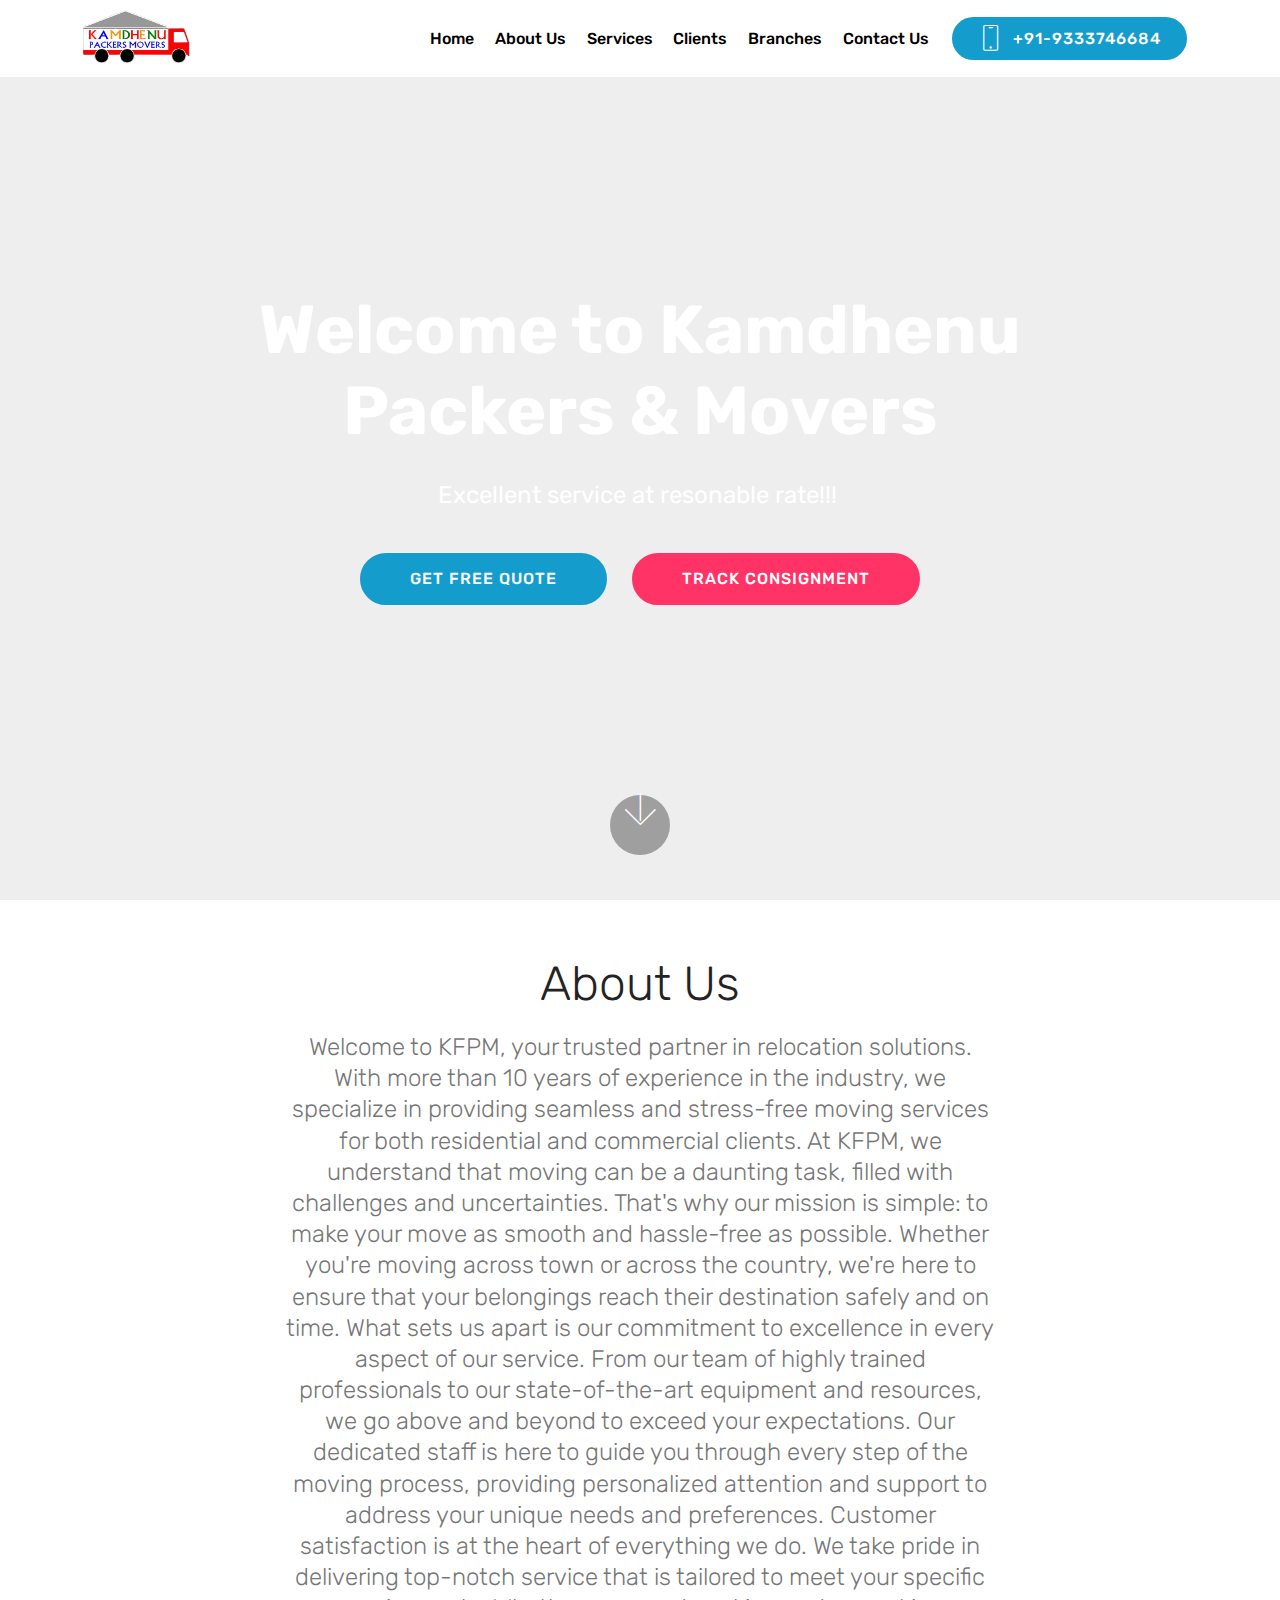
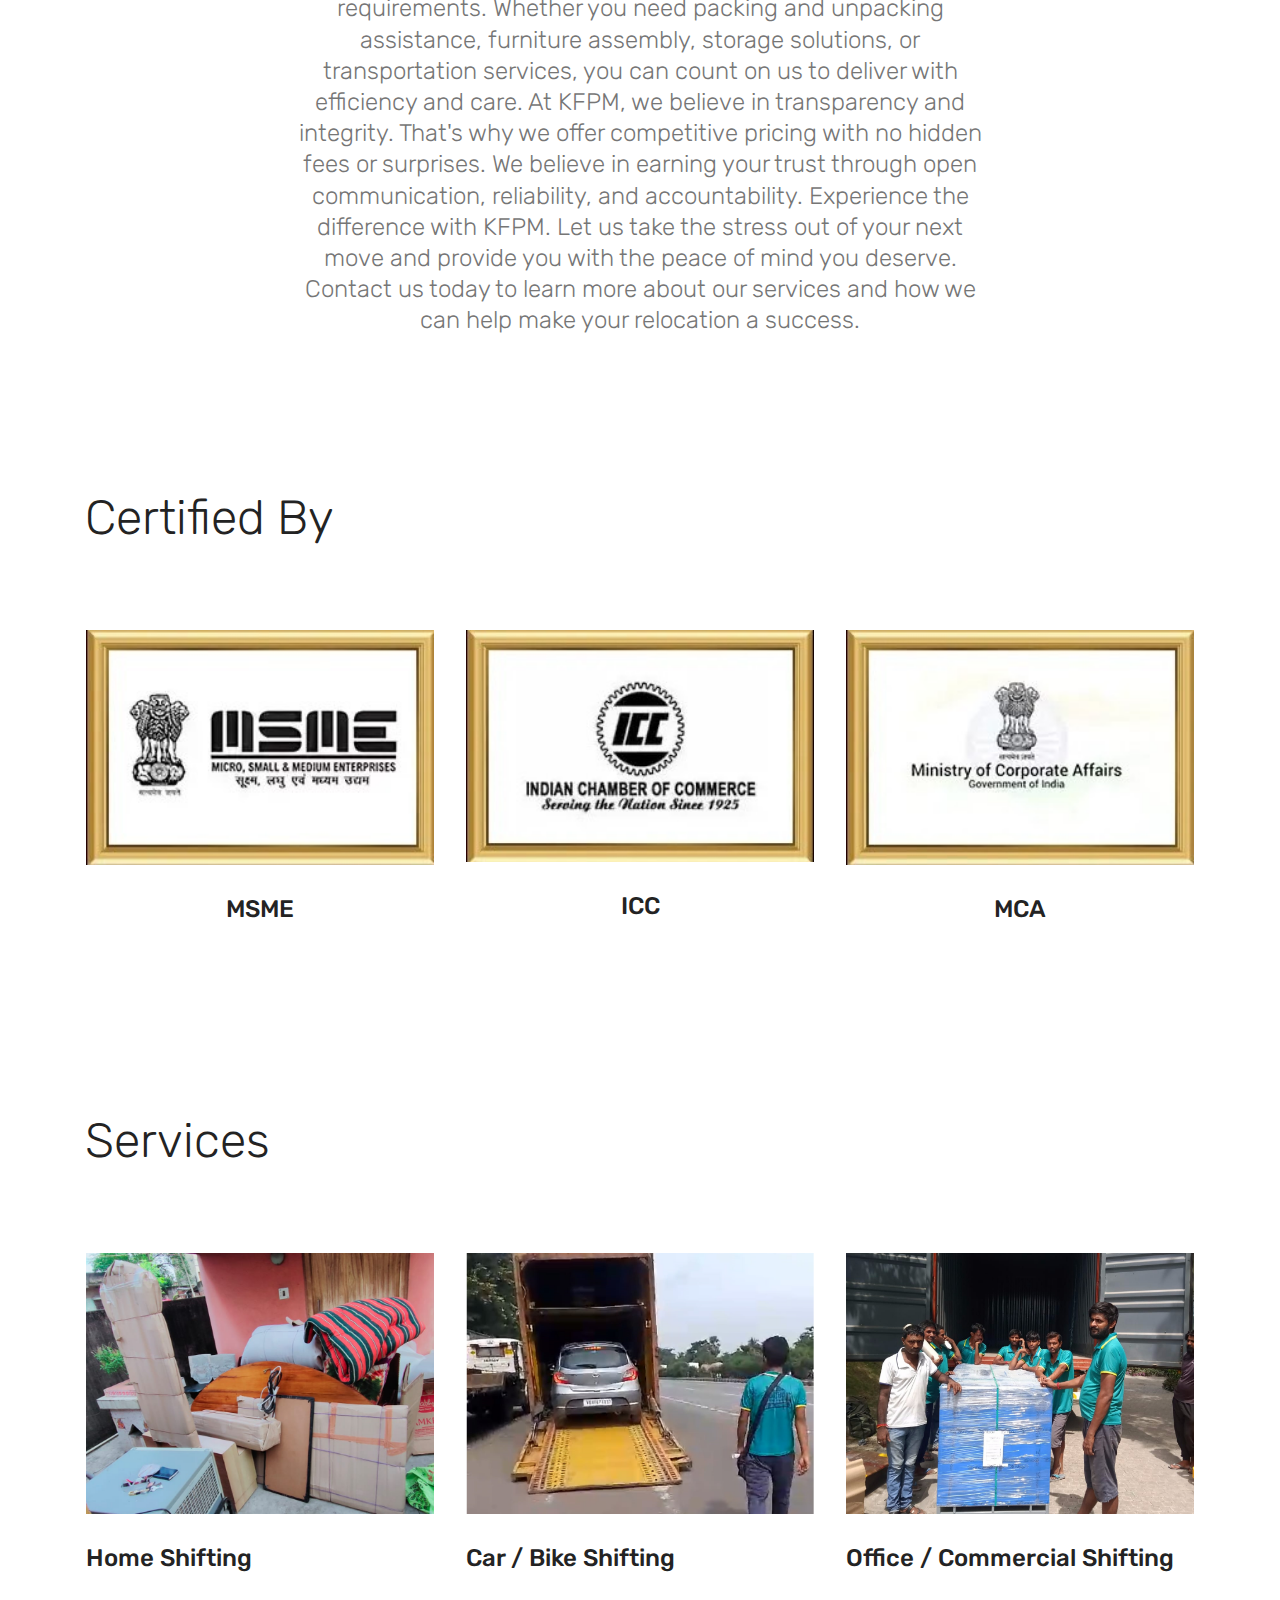
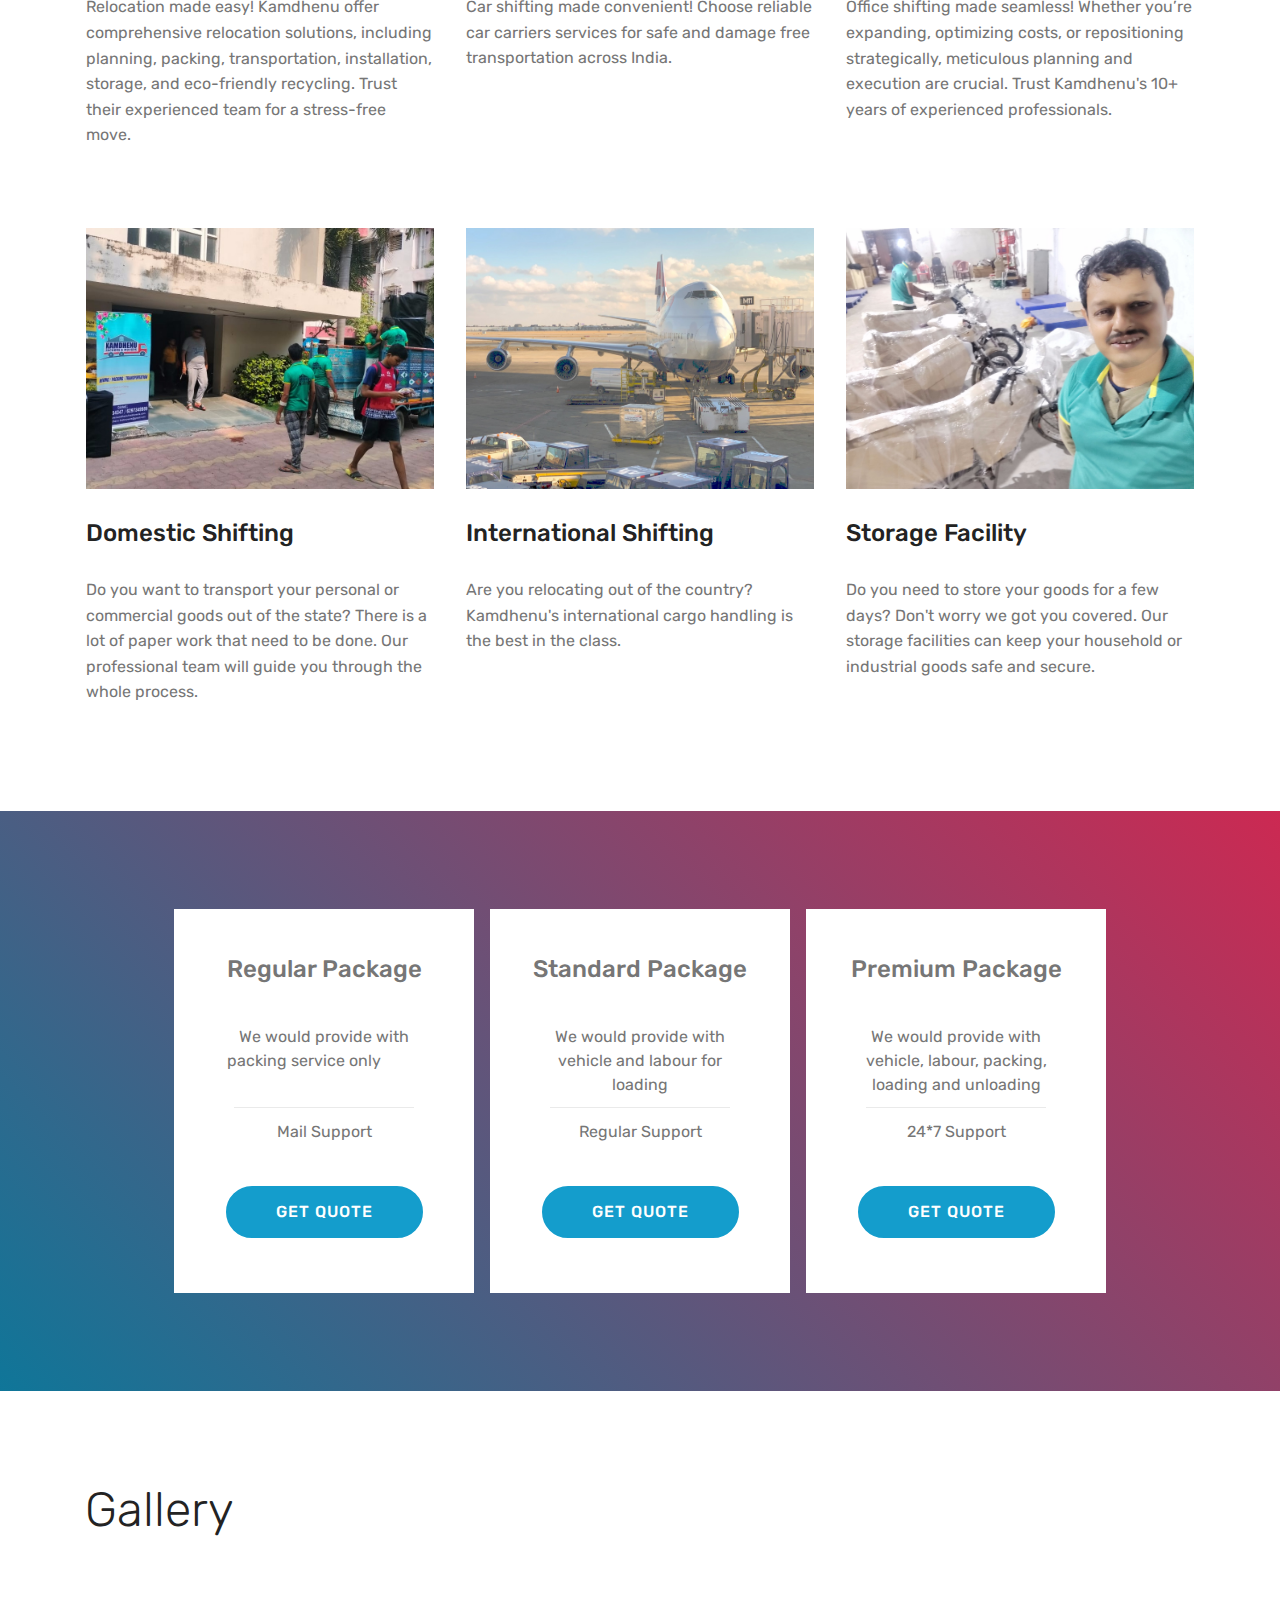
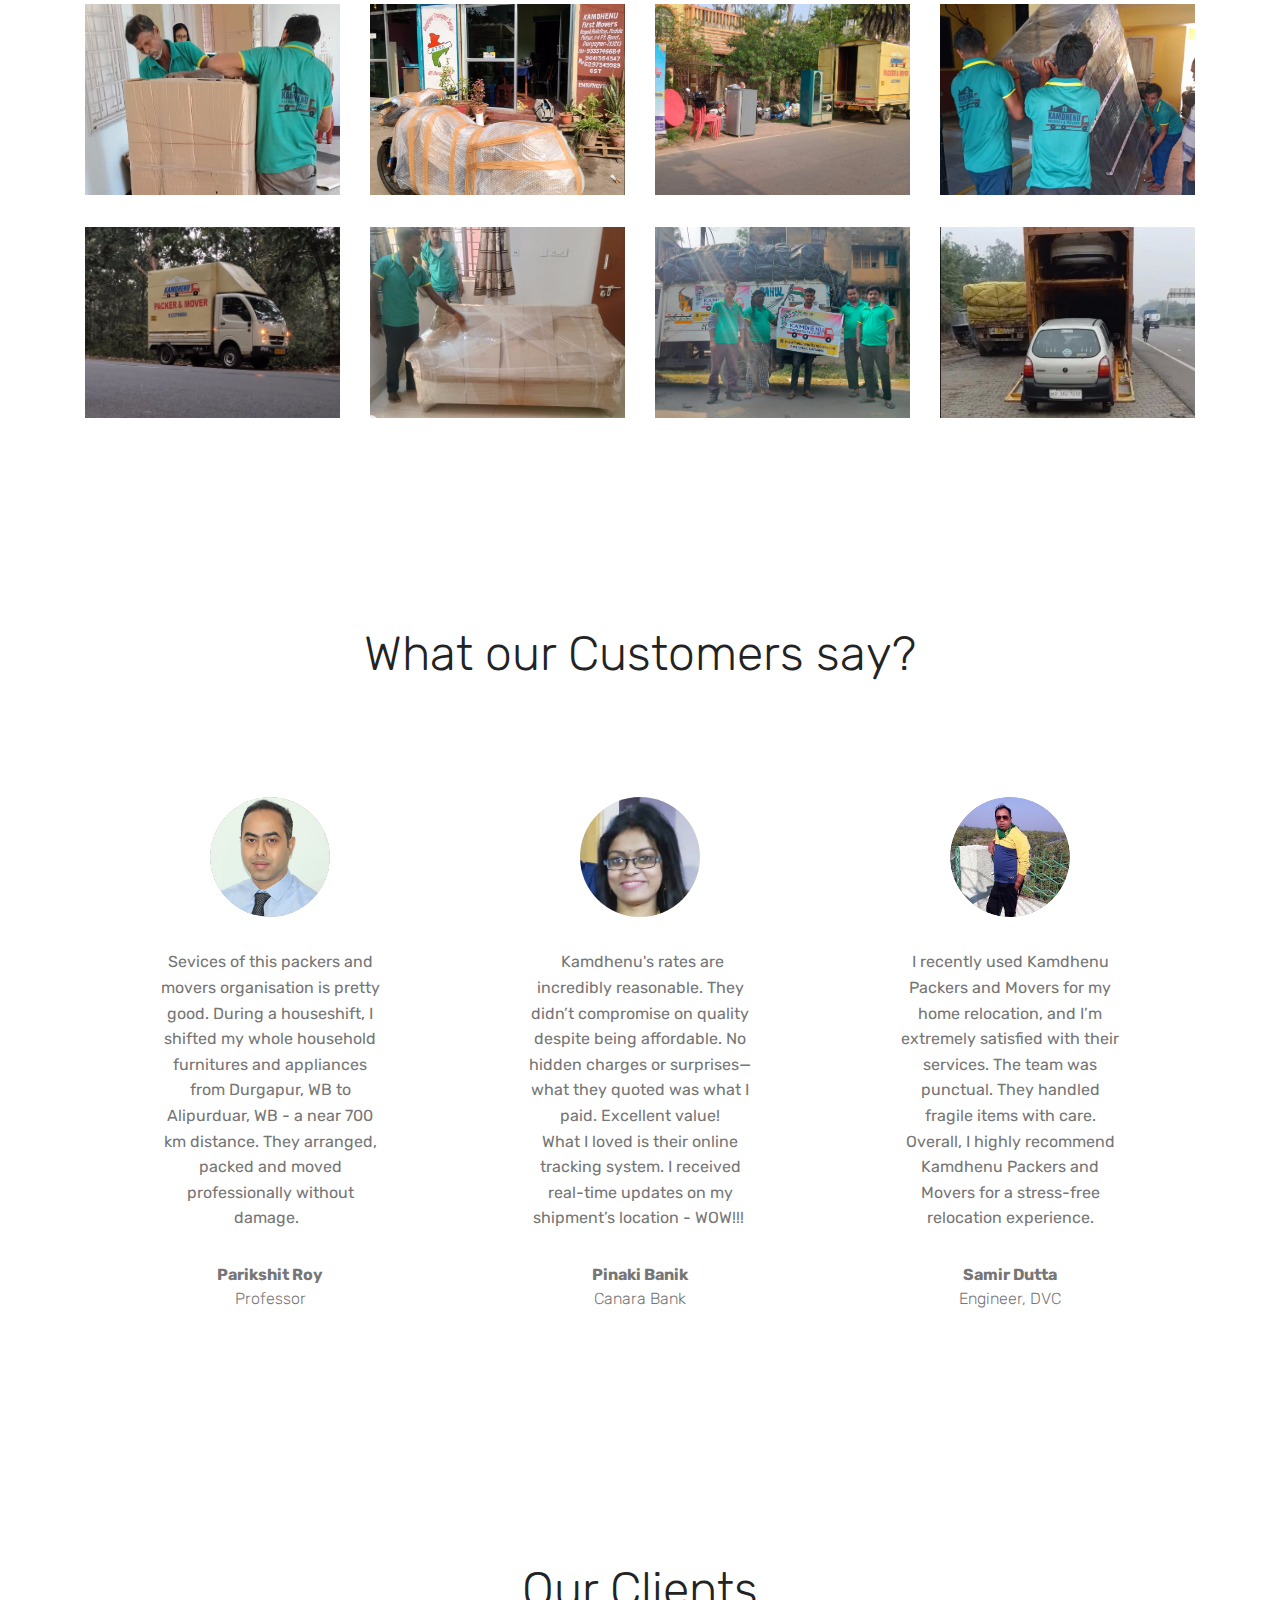
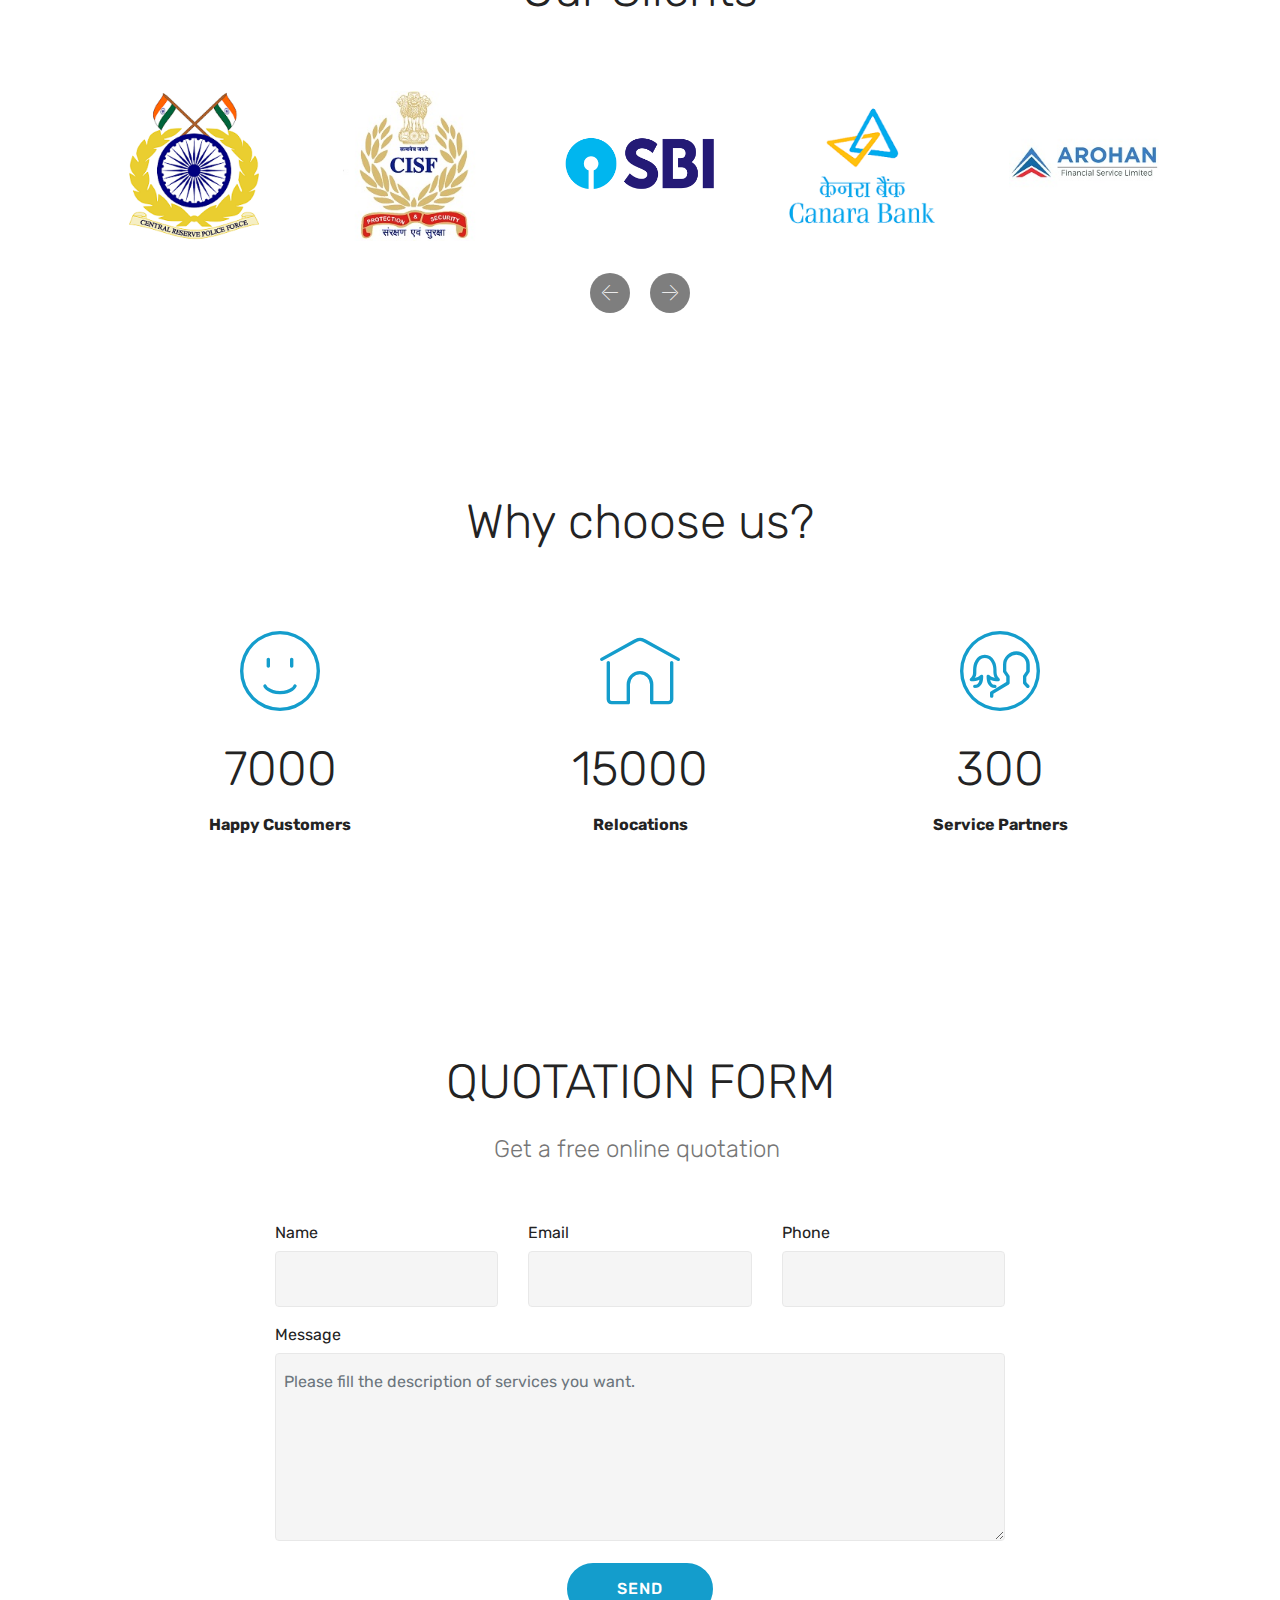
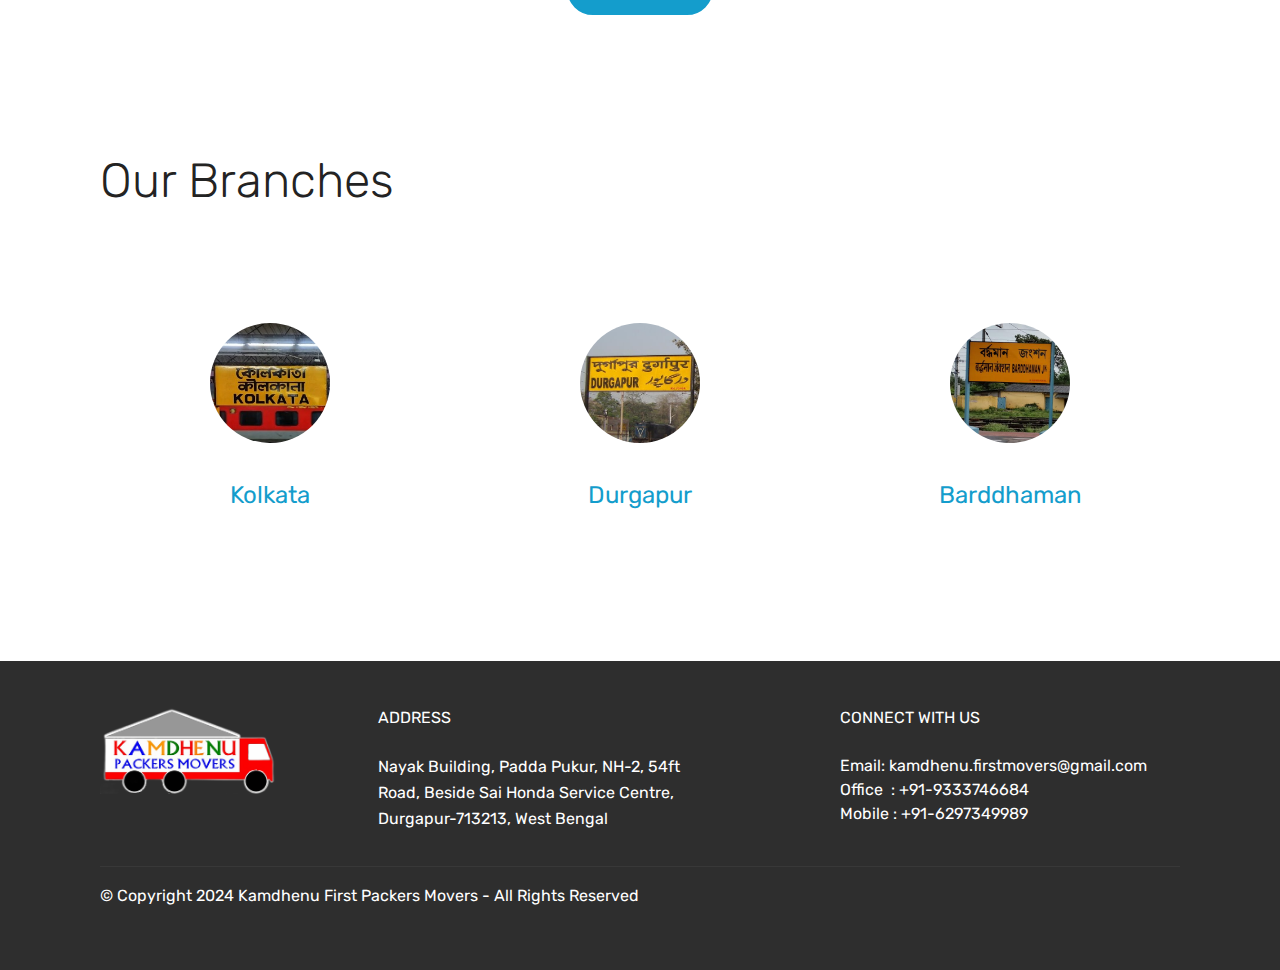
==== commit 91402d5d: "removed siliguri and added barddhaman" ====
--- a/durgapur.html
+++ b/durgapur.html
@@ -7,10 +7,10 @@
   <meta name="generator" content="Mobirise v4.12.4, mobirise.com">
   <meta name="viewport" content="width=device-width, initial-scale=1, minimum-scale=1">
   <link rel="shortcut icon" href="assets/images/kamdhenu-logo.png" type="image/x-icon">
-  <meta name="description" content="">
+  <meta name="description" content="Kamdhenu First Packers Movers">
   
   
-  <title>Kolkata</title>
+  <title>Kamdhenu First Movers</title>
   <link rel="stylesheet" href="assets/web/assets/mobirise-icons/mobirise-icons.css">
   <link rel="stylesheet" href="assets/bootstrap/css/bootstrap.min.css">
   <link rel="stylesheet" href="assets/bootstrap/css/bootstrap-grid.min.css">
@@ -72,7 +72,7 @@
     </nav>
 </section>
 
-<section class="engine"><a href="https://mobirise.info/d">free site maker</a></section><section class="header6 cid-u8tWBAwYqa mbr-fullscreen" data-bg-video="https://www.youtube.com/watch?v=yVcGQvITYHo" id="kfpm-header">
+<section class="engine"><a href="https://mobirise.info/g">how to build a website for free</a></section><section class="header6 cid-u8tWBAwYqa mbr-fullscreen" data-bg-video="https://www.youtube.com/watch?v=yVcGQvITYHo" id="kfpm-header">
 
     
 
@@ -395,50 +395,50 @@
             Gallery<br><br>
         </h3>
         
-        <div class="row mbr-gallery" data-toggle="modal" data-target="#udL5zpNpOo">
+        <div class="row mbr-gallery" data-toggle="modal" data-target="#ugp99YOrrl">
             <div class="col-sm-6 col-md-4 col-lg-3 item gallery-image">
                 <div class="item-wrapper">
-                    <img class="w-100" src="assets/images/galary1.jpeg" alt="" data-slide-to="0" title="" data-target="#udL5zpNHft">
+                    <img class="w-100" src="assets/images/galary1.jpeg" alt="" data-slide-to="0" title="" data-target="#ugp99YOy2Z">
                 </div>
             </div>
             <div class="col-sm-6 col-md-4 col-lg-3 item gallery-image">
                 <div class="item-wrapper">
-                    <img class="w-100" src="assets/images/galary2.jpeg" alt="" data-slide-to="1" title="" data-target="#udL5zpNHft">
+                    <img class="w-100" src="assets/images/galary2.jpeg" alt="" data-slide-to="1" title="" data-target="#ugp99YOy2Z">
                 </div>
             </div>
             <div class="col-sm-6 col-md-4 col-lg-3 item gallery-image">
                 <div class="item-wrapper">
-                    <img class="w-100" src="assets/images/galary3.jpeg" alt="" data-slide-to="2" title="" data-target="#udL5zpNHft">
+                    <img class="w-100" src="assets/images/galary3.jpeg" alt="" data-slide-to="2" title="" data-target="#ugp99YOy2Z">
                 </div>
             </div>
             <div class="col-sm-6 col-md-4 col-lg-3 item gallery-image">
                 <div class="item-wrapper">
-                    <img class="w-100" src="assets/images/galary4.jpeg" alt="" data-slide-to="3" title="" data-target="#udL5zpNHft">
+                    <img class="w-100" src="assets/images/galary4.jpeg" alt="" data-slide-to="3" title="" data-target="#ugp99YOy2Z">
                 </div>
             </div><div class="col-sm-6 col-md-4 col-lg-3 item gallery-image">
                 <div class="item-wrapper">
-                    <img class="w-100" src="assets/images/galary5.jpeg" alt="" data-slide-to="4" title="" data-target="#udL5zpNHft">
+                    <img class="w-100" src="assets/images/galary5.jpeg" alt="" data-slide-to="4" title="" data-target="#ugp99YOy2Z">
                 </div>
             </div><div class="col-sm-6 col-md-4 col-lg-3 item gallery-image">
                 <div class="item-wrapper">
-                    <img class="w-100" src="assets/images/galary6.jpeg" alt="" data-slide-to="5" title="" data-target="#udL5zpNHft">
+                    <img class="w-100" src="assets/images/galary6.jpeg" alt="" data-slide-to="5" title="" data-target="#ugp99YOy2Z">
                 </div>
             </div><div class="col-sm-6 col-md-4 col-lg-3 item gallery-image">
                 <div class="item-wrapper">
-                    <img class="w-100" src="assets/images/galary7.jpg" alt="" data-slide-to="6" title="" data-target="#udL5zpNHft">
+                    <img class="w-100" src="assets/images/galary7.jpg" alt="" data-slide-to="6" title="" data-target="#ugp99YOy2Z">
                 </div>
             </div><div class="col-sm-6 col-md-4 col-lg-3 item gallery-image">
                 <div class="item-wrapper">
-                    <img class="w-100" src="assets/images/galary8.jpeg" alt="" data-slide-to="7" title="" data-target="#udL5zpNHft">
-                </div>
-            </div>
-        </div>
-
-        <div class="modal mbr-slider fade" tabindex="-1" role="dialog" aria-hidden="true" id="udL5zpNpOo">
+                    <img class="w-100" src="assets/images/galary8.jpeg" alt="" data-slide-to="7" title="" data-target="#ugp99YOy2Z">
+                </div>
+            </div>
+        </div>
+
+        <div class="modal mbr-slider fade" tabindex="-1" role="dialog" aria-hidden="true" id="ugp99YOrrl">
             <div class="modal-dialog" role="document">
                 <div class="modal-content">
                     <div class="modal-body">
-                        <div class="carousel slide" data-ride="carousel" id="udL5zpNHft">
+                        <div class="carousel slide" data-ride="carousel" id="ugp99YOy2Z">
                             <div class="carousel-inner">
                                 <div class="carousel-item active">
                                     <img class="d-block w-100" src="assets/images/galary1.jpeg" alt="">
@@ -462,18 +462,18 @@
                                 </div>
                             </div>
                             <ol class="carousel-indicators">
-                                <li data-slide-to="0" class="active" data-target="#udL5zpNHft"></li>
-                                <li data-slide-to="1" data-target="#udL5zpNHft"></li>
-                                <li data-slide-to="2" data-target="#udL5zpNHft"></li>
-                                <li data-slide-to="3" data-target="#udL5zpNHft"></li><li data-slide-to="4" data-target="#udL5zpNHft"></li><li data-slide-to="5" data-target="#udL5zpNHft"></li><li data-slide-to="6" data-target="#udL5zpNHft"></li><li data-slide-to="7" data-target="#udL5zpNHft"></li>
+                                <li data-slide-to="0" class="active" data-target="#ugp99YOy2Z"></li>
+                                <li data-slide-to="1" data-target="#ugp99YOy2Z"></li>
+                                <li data-slide-to="2" data-target="#ugp99YOy2Z"></li>
+                                <li data-slide-to="3" data-target="#ugp99YOy2Z"></li><li data-slide-to="4" data-target="#ugp99YOy2Z"></li><li data-slide-to="5" data-target="#ugp99YOy2Z"></li><li data-slide-to="6" data-target="#ugp99YOy2Z"></li><li data-slide-to="7" data-target="#ugp99YOy2Z"></li>
                             </ol>
                             <a role="button" href="" class="close" data-dismiss="modal" aria-label="Close">
                             </a>
-                            <a class="carousel-control-prev carousel-control" role="button" data-slide="prev" href="#udL5zpNHft">
+                            <a class="carousel-control-prev carousel-control" role="button" data-slide="prev" href="#ugp99YOy2Z">
                                 <span class="mbri-left mbr-iconfont" aria-hidden="true"></span>
                                 <span class="sr-only">Previous</span>
                             </a>
-                            <a class="carousel-control-next carousel-control" role="button" data-slide="next" href="#udL5zpNHft">
+                            <a class="carousel-control-next carousel-control" role="button" data-slide="next" href="#ugp99YOy2Z">
                                 <span class="mbri-right mbr-iconfont" aria-hidden="true"></span>
                                 <span class="sr-only">Next</span>
                             </a>
@@ -733,7 +733,7 @@
         <div class="row justify-content-center">
             <div class="media-container-column col-lg-8" data-form-type="formoid">
                 <!---Formbuilder Form--->
-                <form action="https://mobirise.com/" method="POST" class="mbr-form form-with-styler" data-form-title="Mobirise Form"><input type="hidden" name="email" data-form-email="true" value="oCFl1RYT9hJ736NDMqXVyLuu/yOIbMQrjFaOxgW1ceMOMrsZDo/mwNXep5v1t13Shn8A5O1RS5onrUFUS8puW3eBqYNcYer2L9LxyoW6wQSXg+ADLFnkjKcErkng/aZM">
+                <form action="https://mobirise.com/" method="POST" class="mbr-form form-with-styler" data-form-title="Mobirise Form"><input type="hidden" name="email" data-form-email="true" value="QbPTun5cnuun2PkQXNzJIIOPiuDKCTkCXSk+CXAETBPrjtHwKKs330kJG4OdKPEakUZXguju+DTKvuxVCtu1n/F1IKEF3OPTx0J7nT5LIABt5LxzgIdLR4yO1hPtuIQI">
                     <div class="row">
                         <div hidden="hidden" data-form-alert="" class="alert alert-success col-12">We got it. Will contact you soon!</div>
                         <div hidden="hidden" data-form-alert-danger="" class="alert alert-danger col-12">
@@ -815,9 +815,9 @@
                 <div class="panel-item p-3">
                     <div class="card-block">
                         <div class="testimonial-photo">
-                            <a href="siliguri.html"><img src="assets/images/siliguri.jpg" alt="siliguri" title=""></a>
-                        </div>
-                        <p class="mbr-text mbr-fonts-style display-5"><a href="siliguri.html">Siliguri</a></p>
+                            <a href="barddhaman.html"><img src="assets/images/barddhaman.png" alt="barddhaman" title=""></a>
+                        </div>
+                        <p class="mbr-text mbr-fonts-style display-5"><a href="barddhaman.html">Barddhaman</a></p>
                     </div>
                     <div class="card-footer">
                         
